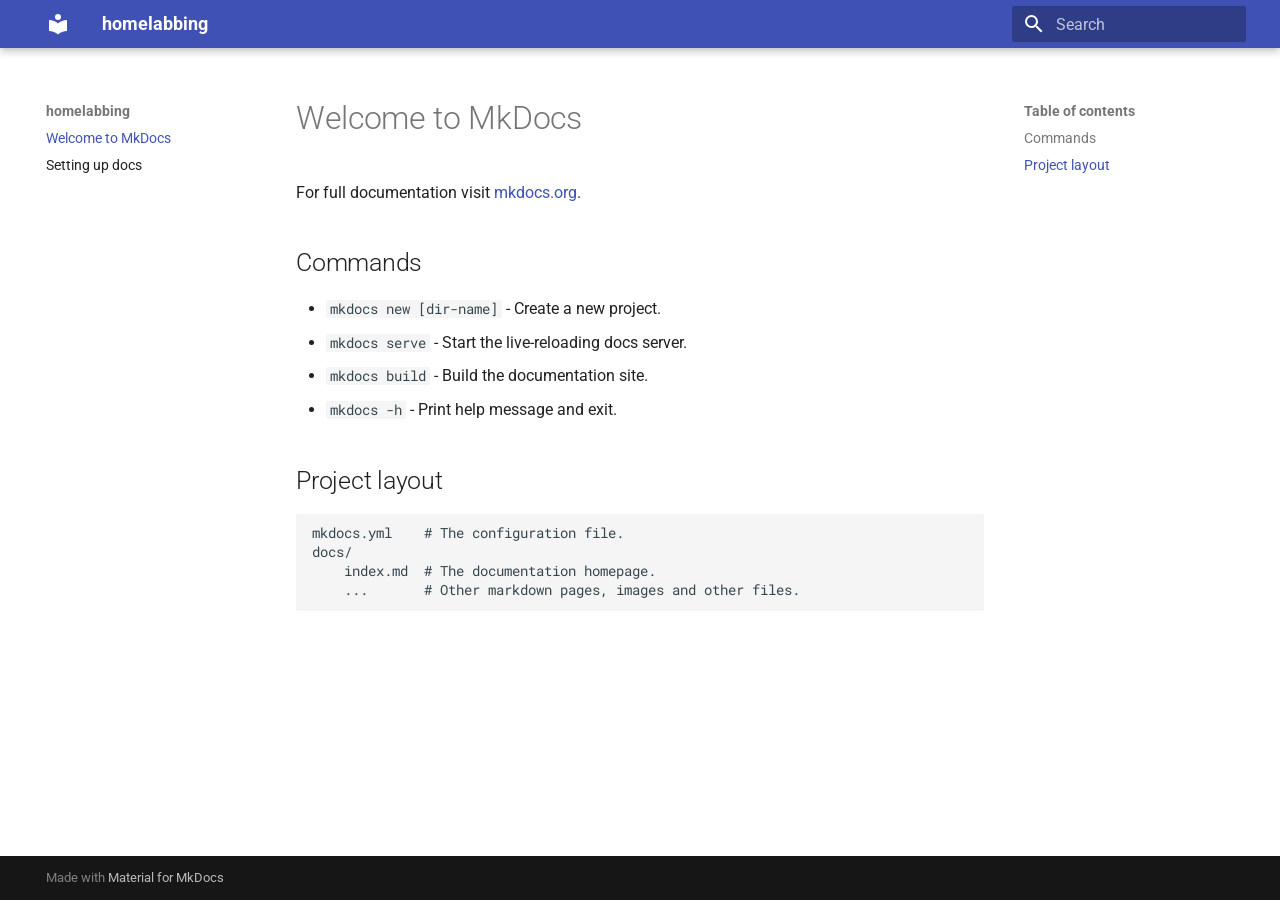
==== index.html @ 916ec5ef "Deployed 9862777 with MkDocs version: 1.6.1" ====
<!doctype html>
<html lang="en" class="no-js">
  <head>
    
      <meta charset="utf-8">
      <meta name="viewport" content="width=device-width,initial-scale=1">
      
      
      
      
      
        <link rel="next" href="setting-up-docs/">
      
      
        
      
      
      <link rel="icon" href="assets/images/favicon.png">
      <meta name="generator" content="mkdocs-1.6.1, mkdocs-material-9.7.6">
    
    
      
        <title>homelabbing</title>
      
    
    
      <link rel="stylesheet" href="assets/stylesheets/main.484c7ddc.min.css">
      
      


    
    
      
    
    
      
        
        
        <link rel="preconnect" href="https://fonts.gstatic.com" crossorigin>
        <link rel="stylesheet" href="https://fonts.googleapis.com/css?family=Roboto:300,300i,400,400i,700,700i%7CRoboto+Mono:400,400i,700,700i&display=fallback">
        <style>:root{--md-text-font:"Roboto";--md-code-font:"Roboto Mono"}</style>
      
    
    
    <script>__md_scope=new URL(".",location),__md_hash=e=>[...e].reduce(((e,_)=>(e<<5)-e+_.charCodeAt(0)),0),__md_get=(e,_=localStorage,t=__md_scope)=>JSON.parse(_.getItem(t.pathname+"."+e)),__md_set=(e,_,t=localStorage,a=__md_scope)=>{try{t.setItem(a.pathname+"."+e,JSON.stringify(_))}catch(e){}}</script>
    
      

    
    
  </head>
  
  
    <body dir="ltr">
  
    
    <input class="md-toggle" data-md-toggle="drawer" type="checkbox" id="__drawer" autocomplete="off">
    <input class="md-toggle" data-md-toggle="search" type="checkbox" id="__search" autocomplete="off">
    <label class="md-overlay" for="__drawer"></label>
    <div data-md-component="skip">
      
        
        <a href="#welcome-to-mkdocs" class="md-skip">
          Skip to content
        </a>
      
    </div>
    <div data-md-component="announce">
      
    </div>
    
    
      

  

<header class="md-header md-header--shadow" data-md-component="header">
  <nav class="md-header__inner md-grid" aria-label="Header">
    <a href="." title="homelabbing" class="md-header__button md-logo" aria-label="homelabbing" data-md-component="logo">
      
  
  <svg xmlns="http://www.w3.org/2000/svg" viewBox="0 0 24 24"><path d="M12 8a3 3 0 0 0 3-3 3 3 0 0 0-3-3 3 3 0 0 0-3 3 3 3 0 0 0 3 3m0 3.54C9.64 9.35 6.5 8 3 8v11c3.5 0 6.64 1.35 9 3.54 2.36-2.19 5.5-3.54 9-3.54V8c-3.5 0-6.64 1.35-9 3.54"/></svg>

    </a>
    <label class="md-header__button md-icon" for="__drawer">
      
      <svg xmlns="http://www.w3.org/2000/svg" viewBox="0 0 24 24"><path d="M3 6h18v2H3zm0 5h18v2H3zm0 5h18v2H3z"/></svg>
    </label>
    <div class="md-header__title" data-md-component="header-title">
      <div class="md-header__ellipsis">
        <div class="md-header__topic">
          <span class="md-ellipsis">
            homelabbing
          </span>
        </div>
        <div class="md-header__topic" data-md-component="header-topic">
          <span class="md-ellipsis">
            
              Welcome to MkDocs
            
          </span>
        </div>
      </div>
    </div>
    
    
      <script>var palette=__md_get("__palette");if(palette&&palette.color){if("(prefers-color-scheme)"===palette.color.media){var media=matchMedia("(prefers-color-scheme: light)"),input=document.querySelector(media.matches?"[data-md-color-media='(prefers-color-scheme: light)']":"[data-md-color-media='(prefers-color-scheme: dark)']");palette.color.media=input.getAttribute("data-md-color-media"),palette.color.scheme=input.getAttribute("data-md-color-scheme"),palette.color.primary=input.getAttribute("data-md-color-primary"),palette.color.accent=input.getAttribute("data-md-color-accent")}for(var[key,value]of Object.entries(palette.color))document.body.setAttribute("data-md-color-"+key,value)}</script>
    
    
    
      
      
        <label class="md-header__button md-icon" for="__search">
          
          <svg xmlns="http://www.w3.org/2000/svg" viewBox="0 0 24 24"><path d="M9.5 3A6.5 6.5 0 0 1 16 9.5c0 1.61-.59 3.09-1.56 4.23l.27.27h.79l5 5-1.5 1.5-5-5v-.79l-.27-.27A6.52 6.52 0 0 1 9.5 16 6.5 6.5 0 0 1 3 9.5 6.5 6.5 0 0 1 9.5 3m0 2C7 5 5 7 5 9.5S7 14 9.5 14 14 12 14 9.5 12 5 9.5 5"/></svg>
        </label>
        <div class="md-search" data-md-component="search" role="dialog">
  <label class="md-search__overlay" for="__search"></label>
  <div class="md-search__inner" role="search">
    <form class="md-search__form" name="search">
      <input type="text" class="md-search__input" name="query" aria-label="Search" placeholder="Search" autocapitalize="off" autocorrect="off" autocomplete="off" spellcheck="false" data-md-component="search-query" required>
      <label class="md-search__icon md-icon" for="__search">
        
        <svg xmlns="http://www.w3.org/2000/svg" viewBox="0 0 24 24"><path d="M9.5 3A6.5 6.5 0 0 1 16 9.5c0 1.61-.59 3.09-1.56 4.23l.27.27h.79l5 5-1.5 1.5-5-5v-.79l-.27-.27A6.52 6.52 0 0 1 9.5 16 6.5 6.5 0 0 1 3 9.5 6.5 6.5 0 0 1 9.5 3m0 2C7 5 5 7 5 9.5S7 14 9.5 14 14 12 14 9.5 12 5 9.5 5"/></svg>
        
        <svg xmlns="http://www.w3.org/2000/svg" viewBox="0 0 24 24"><path d="M20 11v2H8l5.5 5.5-1.42 1.42L4.16 12l7.92-7.92L13.5 5.5 8 11z"/></svg>
      </label>
      <nav class="md-search__options" aria-label="Search">
        
        <button type="reset" class="md-search__icon md-icon" title="Clear" aria-label="Clear" tabindex="-1">
          
          <svg xmlns="http://www.w3.org/2000/svg" viewBox="0 0 24 24"><path d="M19 6.41 17.59 5 12 10.59 6.41 5 5 6.41 10.59 12 5 17.59 6.41 19 12 13.41 17.59 19 19 17.59 13.41 12z"/></svg>
        </button>
      </nav>
      
    </form>
    <div class="md-search__output">
      <div class="md-search__scrollwrap" tabindex="0" data-md-scrollfix>
        <div class="md-search-result" data-md-component="search-result">
          <div class="md-search-result__meta">
            Initializing search
          </div>
          <ol class="md-search-result__list" role="presentation"></ol>
        </div>
      </div>
    </div>
  </div>
</div>
      
    
    
  </nav>
  
</header>
    
    <div class="md-container" data-md-component="container">
      
      
        
          
        
      
      <main class="md-main" data-md-component="main">
        <div class="md-main__inner md-grid">
          
            
              
              <div class="md-sidebar md-sidebar--primary" data-md-component="sidebar" data-md-type="navigation" >
                <div class="md-sidebar__scrollwrap">
                  <div class="md-sidebar__inner">
                    



<nav class="md-nav md-nav--primary" aria-label="Navigation" data-md-level="0">
  <label class="md-nav__title" for="__drawer">
    <a href="." title="homelabbing" class="md-nav__button md-logo" aria-label="homelabbing" data-md-component="logo">
      
  
  <svg xmlns="http://www.w3.org/2000/svg" viewBox="0 0 24 24"><path d="M12 8a3 3 0 0 0 3-3 3 3 0 0 0-3-3 3 3 0 0 0-3 3 3 3 0 0 0 3 3m0 3.54C9.64 9.35 6.5 8 3 8v11c3.5 0 6.64 1.35 9 3.54 2.36-2.19 5.5-3.54 9-3.54V8c-3.5 0-6.64 1.35-9 3.54"/></svg>

    </a>
    homelabbing
  </label>
  
  <ul class="md-nav__list" data-md-scrollfix>
    
      
      
  
  
    
  
  
  
    <li class="md-nav__item md-nav__item--active">
      
      <input class="md-nav__toggle md-toggle" type="checkbox" id="__toc">
      
      
        
      
      
        <label class="md-nav__link md-nav__link--active" for="__toc">
          
  
  
  <span class="md-ellipsis">
    
  
    Welcome to MkDocs
  

    
  </span>
  
  

          <span class="md-nav__icon md-icon"></span>
        </label>
      
      <a href="." class="md-nav__link md-nav__link--active">
        
  
  
  <span class="md-ellipsis">
    
  
    Welcome to MkDocs
  

    
  </span>
  
  

      </a>
      
        

<nav class="md-nav md-nav--secondary" aria-label="Table of contents">
  
  
  
    
  
  
    <label class="md-nav__title" for="__toc">
      <span class="md-nav__icon md-icon"></span>
      Table of contents
    </label>
    <ul class="md-nav__list" data-md-component="toc" data-md-scrollfix>
      
        <li class="md-nav__item">
  <a href="#commands" class="md-nav__link">
    <span class="md-ellipsis">
      
        Commands
      
    </span>
  </a>
  
</li>
      
        <li class="md-nav__item">
  <a href="#project-layout" class="md-nav__link">
    <span class="md-ellipsis">
      
        Project layout
      
    </span>
  </a>
  
</li>
      
    </ul>
  
</nav>
      
    </li>
  

    
      
      
  
  
  
  
    <li class="md-nav__item">
      <a href="setting-up-docs/" class="md-nav__link">
        
  
  
  <span class="md-ellipsis">
    
  
    Setting up docs
  

    
  </span>
  
  

      </a>
    </li>
  

    
  </ul>
</nav>
                  </div>
                </div>
              </div>
            
            
              
              <div class="md-sidebar md-sidebar--secondary" data-md-component="sidebar" data-md-type="toc" >
                <div class="md-sidebar__scrollwrap">
                  <div class="md-sidebar__inner">
                    

<nav class="md-nav md-nav--secondary" aria-label="Table of contents">
  
  
  
    
  
  
    <label class="md-nav__title" for="__toc">
      <span class="md-nav__icon md-icon"></span>
      Table of contents
    </label>
    <ul class="md-nav__list" data-md-component="toc" data-md-scrollfix>
      
        <li class="md-nav__item">
  <a href="#commands" class="md-nav__link">
    <span class="md-ellipsis">
      
        Commands
      
    </span>
  </a>
  
</li>
      
        <li class="md-nav__item">
  <a href="#project-layout" class="md-nav__link">
    <span class="md-ellipsis">
      
        Project layout
      
    </span>
  </a>
  
</li>
      
    </ul>
  
</nav>
                  </div>
                </div>
              </div>
            
          
          
            <div class="md-content" data-md-component="content">
              
              <article class="md-content__inner md-typeset">
                
                  



<h1 id="welcome-to-mkdocs">Welcome to MkDocs</h1>
<p>For full documentation visit <a href="https://www.mkdocs.org">mkdocs.org</a>.</p>
<h2 id="commands">Commands</h2>
<ul>
<li><code>mkdocs new [dir-name]</code> - Create a new project.</li>
<li><code>mkdocs serve</code> - Start the live-reloading docs server.</li>
<li><code>mkdocs build</code> - Build the documentation site.</li>
<li><code>mkdocs -h</code> - Print help message and exit.</li>
</ul>
<h2 id="project-layout">Project layout</h2>
<pre><code>mkdocs.yml    # The configuration file.
docs/
    index.md  # The documentation homepage.
    ...       # Other markdown pages, images and other files.
</code></pre>












                
              </article>
            </div>
          
          
<script>var target=document.getElementById(location.hash.slice(1));target&&target.name&&(target.checked=target.name.startsWith("__tabbed_"))</script>
        </div>
        
      </main>
      
        <footer class="md-footer">
  
  <div class="md-footer-meta md-typeset">
    <div class="md-footer-meta__inner md-grid">
      <div class="md-copyright">
  
  
    Made with
    <a href="https://squidfunk.github.io/mkdocs-material/" target="_blank" rel="noopener">
      Material for MkDocs
    </a>
  
</div>
      
    </div>
  </div>
</footer>
      
    </div>
    <div class="md-dialog" data-md-component="dialog">
      <div class="md-dialog__inner md-typeset"></div>
    </div>
    
    
    
      
      
      <script id="__config" type="application/json">{"annotate": null, "base": ".", "features": [], "search": "assets/javascripts/workers/search.2c215733.min.js", "tags": null, "translations": {"clipboard.copied": "Copied to clipboard", "clipboard.copy": "Copy to clipboard", "search.result.more.one": "1 more on this page", "search.result.more.other": "# more on this page", "search.result.none": "No matching documents", "search.result.one": "1 matching document", "search.result.other": "# matching documents", "search.result.placeholder": "Type to start searching", "search.result.term.missing": "Missing", "select.version": "Select version"}, "version": null}</script>
    
    
      <script src="assets/javascripts/bundle.79ae519e.min.js"></script>
      
    
  </body>
</html>
---- assets/stylesheets/main.484c7ddc.min.css ----
@charset "UTF-8";html{-webkit-text-size-adjust:none;-moz-text-size-adjust:none;text-size-adjust:none;box-sizing:border-box}*,:after,:before{box-sizing:inherit}@media (prefers-reduced-motion){*,:after,:before{transition:none!important}}body{margin:0}a,button,input,label{-webkit-tap-highlight-color:transparent}a{color:inherit;text-decoration:none}hr{border:0;box-sizing:initial;display:block;height:.05rem;overflow:visible;padding:0}small{font-size:80%}sub,sup{line-height:1em}img{border-style:none}table{border-collapse:initial;border-spacing:0}td,th{font-weight:400;vertical-align:top}button{background:#0000;border:0;font-family:inherit;font-size:inherit;margin:0;padding:0}input{border:0;outline:none}:root{--md-primary-fg-color:#4051b5;--md-primary-fg-color--light:#5d6cc0;--md-primary-fg-color--dark:#303fa1;--md-primary-bg-color:#fff;--md-primary-bg-color--light:#ffffffb3;--md-accent-fg-color:#526cfe;--md-accent-fg-color--transparent:#526cfe1a;--md-accent-bg-color:#fff;--md-accent-bg-color--light:#ffffffb3}[data-md-color-scheme=default]{color-scheme:light}[data-md-color-scheme=default] img[src$="#gh-dark-mode-only"],[data-md-color-scheme=default] img[src$="#only-dark"]{display:none}:root,[data-md-color-scheme=default]{--md-hue:225deg;--md-default-fg-color:#000000de;--md-default-fg-color--light:#0000008a;--md-default-fg-color--lighter:#00000052;--md-default-fg-color--lightest:#00000012;--md-default-bg-color:#fff;--md-default-bg-color--light:#ffffffb3;--md-default-bg-color--lighter:#ffffff4d;--md-default-bg-color--lightest:#ffffff1f;--md-code-fg-color:#36464e;--md-code-bg-color:#f5f5f5;--md-code-bg-color--light:#f5f5f5b3;--md-code-bg-color--lighter:#f5f5f54d;--md-code-hl-color:#4287ff;--md-code-hl-color--light:#4287ff1a;--md-code-hl-number-color:#d52a2a;--md-code-hl-special-color:#db1457;--md-code-hl-function-color:#a846b9;--md-code-hl-constant-color:#6e59d9;--md-code-hl-keyword-color:#3f6ec6;--md-code-hl-string-color:#1c7d4d;--md-code-hl-name-color:var(--md-code-fg-color);--md-code-hl-operator-color:var(--md-default-fg-color--light);--md-code-hl-punctuation-color:var(--md-default-fg-color--light);--md-code-hl-comment-color:var(--md-default-fg-color--light);--md-code-hl-generic-color:var(--md-default-fg-color--light);--md-code-hl-variable-color:var(--md-default-fg-color--light);--md-typeset-color:var(--md-default-fg-color);--md-typeset-a-color:var(--md-primary-fg-color);--md-typeset-del-color:#f5503d26;--md-typeset-ins-color:#0bd57026;--md-typeset-kbd-color:#fafafa;--md-typeset-kbd-accent-color:#fff;--md-typeset-kbd-border-color:#b8b8b8;--md-typeset-mark-color:#ffff0080;--md-typeset-table-color:#0000001f;--md-typeset-table-color--light:rgba(0,0,0,.035);--md-admonition-fg-color:var(--md-default-fg-color);--md-admonition-bg-color:var(--md-default-bg-color);--md-warning-fg-color:#000000de;--md-warning-bg-color:#ff9;--md-footer-fg-color:#fff;--md-footer-fg-color--light:#ffffffb3;--md-footer-fg-color--lighter:#ffffff73;--md-footer-bg-color:#000000de;--md-footer-bg-color--dark:#00000052;--md-shadow-z1:0 0.2rem 0.5rem #0000000d,0 0 0.05rem #0000001a;--md-shadow-z2:0 0.2rem 0.5rem #0000001a,0 0 0.05rem #00000040;--md-shadow-z3:0 0.2rem 0.5rem #0003,0 0 0.05rem #00000059}.md-icon svg{fill:currentcolor;display:block;height:1.2rem;width:1.2rem}body{-webkit-font-smoothing:antialiased;-moz-osx-font-smoothing:grayscale;--md-text-font-family:var(--md-text-font,_),-apple-system,BlinkMacSystemFont,Helvetica,Arial,sans-serif;--md-code-font-family:var(--md-code-font,_),SFMono-Regular,Consolas,Menlo,monospace}aside,body,input{font-feature-settings:"kern","liga";color:var(--md-typeset-color);font-family:var(--md-text-font-family)}code,kbd,pre{font-feature-settings:"kern";font-family:var(--md-code-font-family)}:root{--md-typeset-table-sort-icon:url('data:image/svg+xml;charset=utf-8,<svg xmlns="http://www.w3.org/2000/svg" viewBox="0 0 24 24"><path d="m18 21-4-4h3V7h-3l4-4 4 4h-3v10h3M2 19v-2h10v2M2 13v-2h7v2M2 7V5h4v2z"/></svg>');--md-typeset-table-sort-icon--asc:url('data:image/svg+xml;charset=utf-8,<svg xmlns="http://www.w3.org/2000/svg" viewBox="0 0 24 24"><path d="M19 17h3l-4 4-4-4h3V3h2M2 17h10v2H2M6 5v2H2V5m0 6h7v2H2z"/></svg>');--md-typeset-table-sort-icon--desc:url('data:image/svg+xml;charset=utf-8,<svg xmlns="http://www.w3.org/2000/svg" viewBox="0 0 24 24"><path d="M19 7h3l-4-4-4 4h3v14h2M2 17h10v2H2M6 5v2H2V5m0 6h7v2H2z"/></svg>')}.md-typeset{-webkit-print-color-adjust:exact;color-adjust:exact;font-size:.8rem;line-height:1.6;overflow-wrap:break-word}@media print{.md-typeset{font-size:.68rem}}.md-typeset blockquote,.md-typeset dl,.md-typeset figure,.md-typeset ol,.md-typeset pre,.md-typeset ul{margin-bottom:1em;margin-top:1em}.md-typeset h1{color:var(--md-default-fg-color--light);font-size:2em;line-height:1.3;margin:0 0 1.25em}.md-typeset h1,.md-typeset h2{font-weight:300;letter-spacing:-.01em}.md-typeset h2{font-size:1.5625em;line-height:1.4;margin:1.6em 0 .64em}.md-typeset h3{font-size:1.25em;font-weight:400;letter-spacing:-.01em;line-height:1.5;margin:1.6em 0 .8em}.md-typeset h2+h3{margin-top:.8em}.md-typeset h4{font-weight:700;letter-spacing:-.01em;margin:1em 0}.md-typeset h5,.md-typeset h6{color:var(--md-default-fg-color--light);font-size:.8em;font-weight:700;letter-spacing:-.01em;margin:1.25em 0}.md-typeset h5{text-transform:uppercase}.md-typeset h5 code{text-transform:none}.md-typeset hr{border-bottom:.05rem solid var(--md-default-fg-color--lightest);display:flow-root;margin:1.5em 0}.md-typeset a{color:var(--md-typeset-a-color);word-break:break-word}.md-typeset a,.md-typeset a:before{transition:color 125ms}.md-typeset a:focus,.md-typeset a:hover{color:var(--md-accent-fg-color)}.md-typeset a:focus code,.md-typeset a:hover code{background-color:var(--md-accent-fg-color--transparent);color:var(--md-accent-fg-color)}.md-typeset a code{color:var(--md-typeset-a-color)}.md-typeset a.focus-visible{outline-color:var(--md-accent-fg-color);outline-offset:.2rem}.md-typeset code,.md-typeset kbd,.md-typeset pre{color:var(--md-code-fg-color);direction:ltr;font-variant-ligatures:none;transition:background-color 125ms}@media print{.md-typeset code,.md-typeset kbd,.md-typeset pre{white-space:pre-wrap}}.md-typeset code{background-color:var(--md-code-bg-color);border-radius:.1rem;-webkit-box-decoration-break:clone;box-decoration-break:clone;font-size:.85em;padding:0 .2941176471em;transition:color 125ms,background-color 125ms;word-break:break-word}.md-typeset code:not(.focus-visible){-webkit-tap-highlight-color:transparent;outline:none}.md-typeset pre{display:flow-root;line-height:1.4;position:relative}.md-typeset pre>code{-webkit-box-decoration-break:slice;box-decoration-break:slice;box-shadow:none;display:block;margin:0;outline-color:var(--md-accent-fg-color);overflow:auto;padding:.7720588235em 1.1764705882em;scrollbar-color:var(--md-default-fg-color--lighter) #0000;scrollbar-width:thin;touch-action:auto;word-break:normal}.md-typeset pre>code:hover{scrollbar-color:var(--md-accent-fg-color) #0000}.md-typeset pre>code::-webkit-scrollbar{height:.2rem;width:.2rem}.md-typeset pre>code::-webkit-scrollbar-thumb{background-color:var(--md-default-fg-color--lighter)}.md-typeset pre>code::-webkit-scrollbar-thumb:hover{background-color:var(--md-accent-fg-color)}.md-typeset kbd{background-color:var(--md-typeset-kbd-color);border-radius:.1rem;box-shadow:0 .1rem 0 .05rem var(--md-typeset-kbd-border-color),0 .1rem 0 var(--md-typeset-kbd-border-color),0 -.1rem .2rem var(--md-typeset-kbd-accent-color) inset;color:var(--md-default-fg-color);display:inline-block;font-size:.75em;padding:0 .6666666667em;vertical-align:text-top;word-break:break-word}.md-typeset mark{background-color:var(--md-typeset-mark-color);-webkit-box-decoration-break:clone;box-decoration-break:clone;color:inherit;word-break:break-word}.md-typeset abbr{cursor:help;text-decoration:none}.md-typeset [data-preview],.md-typeset abbr{border-bottom:.05rem dotted var(--md-default-fg-color--light)}.md-typeset small{opacity:.75}[dir=ltr] .md-typeset sub,[dir=ltr] .md-typeset sup{margin-left:.078125em}[dir=rtl] .md-typeset sub,[dir=rtl] .md-typeset sup{margin-right:.078125em}[dir=ltr] .md-typeset blockquote{padding-left:.6rem}[dir=rtl] .md-typeset blockquote{padding-right:.6rem}[dir=ltr] .md-typeset blockquote{border-left:.2rem solid var(--md-default-fg-color--lighter)}[dir=rtl] .md-typeset blockquote{border-right:.2rem solid var(--md-default-fg-color--lighter)}.md-typeset blockquote{color:var(--md-default-fg-color--light);margin-left:0;margin-right:0}.md-typeset ul{list-style-type:disc}.md-typeset ul[type]{list-style-type:revert-layer}[dir=ltr] .md-typeset ol,[dir=ltr] .md-typeset ul{margin-left:.625em}[dir=rtl] .md-typeset ol,[dir=rtl] .md-typeset ul{margin-right:.625em}.md-typeset ol,.md-typeset ul{padding:0}.md-typeset ol:not([hidden]),.md-typeset ul:not([hidden]){display:flow-root}.md-typeset ol ol,.md-typeset ul ol{list-style-type:lower-alpha}.md-typeset ol ol ol,.md-typeset ul ol ol{list-style-type:lower-roman}.md-typeset ol ol ol ol,.md-typeset ul ol ol ol{list-style-type:upper-alpha}.md-typeset ol ol ol ol ol,.md-typeset ul ol ol ol ol{list-style-type:upper-roman}.md-typeset ol[type],.md-typeset ul[type]{list-style-type:revert-layer}[dir=ltr] .md-typeset ol li,[dir=ltr] .md-typeset ul li{margin-left:1.25em}[dir=rtl] .md-typeset ol li,[dir=rtl] .md-typeset ul li{margin-right:1.25em}.md-typeset ol li,.md-typeset ul li{margin-bottom:.5em}.md-typeset ol li blockquote,.md-typeset ol li p,.md-typeset ul li blockquote,.md-typeset ul li p{margin:.5em 0}.md-typeset ol li:last-child,.md-typeset ul li:last-child{margin-bottom:0}[dir=ltr] .md-typeset ol li ol,[dir=ltr] .md-typeset ol li ul,[dir=ltr] .md-typeset ul li ol,[dir=ltr] .md-typeset ul li ul{margin-left:.625em}[dir=rtl] .md-typeset ol li ol,[dir=rtl] .md-typeset ol li ul,[dir=rtl] .md-typeset ul li ol,[dir=rtl] .md-typeset ul li ul{margin-right:.625em}.md-typeset ol li ol,.md-typeset ol li ul,.md-typeset ul li ol,.md-typeset ul li ul{margin-bottom:.5em;margin-top:.5em}[dir=ltr] .md-typeset dd{margin-left:1.875em}[dir=rtl] .md-typeset dd{margin-right:1.875em}.md-typeset dd{margin-bottom:1.5em;margin-top:1em}.md-typeset img,.md-typeset svg,.md-typeset video{height:auto;max-width:100%}.md-typeset img[align=left]{margin:1em 1em 1em 0}.md-typeset img[align=right]{margin:1em 0 1em 1em}.md-typeset img[align]:only-child{margin-top:0}.md-typeset figure{display:flow-root;margin:1em auto;max-width:100%;text-align:center;width:fit-content}.md-typeset figure img{display:block;margin:0 auto}.md-typeset figcaption{font-style:italic;margin:1em auto;max-width:24rem}.md-typeset iframe{max-width:100%}.md-typeset table:not([class]){background-color:var(--md-default-bg-color);border:.05rem solid var(--md-typeset-table-color);border-radius:.1rem;display:inline-block;font-size:.64rem;max-width:100%;overflow:auto;touch-action:auto}@media print{.md-typeset table:not([class]){display:table}}.md-typeset table:not([class])+*{margin-top:1.5em}.md-typeset table:not([class]) td>:first-child,.md-typeset table:not([class]) th>:first-child{margin-top:0}.md-typeset table:not([class]) td>:last-child,.md-typeset table:not([class]) th>:last-child{margin-bottom:0}.md-typeset table:not([class]) td:not([align]),.md-typeset table:not([class]) th:not([align]){text-align:left}[dir=rtl] .md-typeset table:not([class]) td:not([align]),[dir=rtl] .md-typeset table:not([class]) th:not([align]){text-align:right}.md-typeset table:not([class]) th{font-weight:700;min-width:5rem;padding:.9375em 1.25em;vertical-align:top}.md-typeset table:not([class]) td{border-top:.05rem solid var(--md-typeset-table-color);padding:.9375em 1.25em;vertical-align:top}.md-typeset table:not([class]) tbody tr{transition:background-color 125ms}.md-typeset table:not([class]) tbody tr:hover{background-color:var(--md-typeset-table-color--light);box-shadow:0 .05rem 0 var(--md-default-bg-color) inset}.md-typeset table:not([class]) a{word-break:normal}.md-typeset table th[role=columnheader]{cursor:pointer}[dir=ltr] .md-typeset table th[role=columnheader]:after{margin-left:.5em}[dir=rtl] .md-typeset table th[role=columnheader]:after{margin-right:.5em}.md-typeset table th[role=columnheader]:after{content:"";display:inline-block;height:1.2em;-webkit-mask-image:var(--md-typeset-table-sort-icon);mask-image:var(--md-typeset-table-sort-icon);-webkit-mask-repeat:no-repeat;mask-repeat:no-repeat;-webkit-mask-size:contain;mask-size:contain;transition:background-color 125ms;vertical-align:text-bottom;width:1.2em}.md-typeset table th[role=columnheader]:hover:after{background-color:var(--md-default-fg-color--lighter)}.md-typeset table th[role=columnheader][aria-sort=ascending]:after{background-color:var(--md-default-fg-color--light);-webkit-mask-image:var(--md-typeset-table-sort-icon--asc);mask-image:var(--md-typeset-table-sort-icon--asc)}.md-typeset table th[role=columnheader][aria-sort=descending]:after{background-color:var(--md-default-fg-color--light);-webkit-mask-image:var(--md-typeset-table-sort-icon--desc);mask-image:var(--md-typeset-table-sort-icon--desc)}.md-typeset__scrollwrap{margin:1em -.8rem;overflow-x:auto;touch-action:auto}.md-typeset__table{display:inline-block;margin-bottom:.5em;padding:0 .8rem}@media print{.md-typeset__table{display:block}}html .md-typeset__table table{display:table;margin:0;overflow:hidden;width:100%}@media screen and (max-width:44.984375em){.md-content__inner>pre{margin:1em -.8rem}.md-content__inner>pre code{border-radius:0}}.md-typeset .md-author{border-radius:100%;display:block;flex-shrink:0;height:1.6rem;overflow:hidden;position:relative;transition:color 125ms,transform 125ms;width:1.6rem}.md-typeset .md-author img{display:block}.md-typeset .md-author--more{background:var(--md-default-fg-color--lightest);color:var(--md-default-fg-color--lighter);font-size:.6rem;font-weight:700;line-height:1.6rem;text-align:center}.md-typeset .md-author--long{height:2.4rem;width:2.4rem}.md-typeset a.md-author{transform:scale(1)}.md-typeset a.md-author img{border-radius:100%;filter:grayscale(100%) opacity(75%);transition:filter 125ms}.md-typeset a.md-author:focus,.md-typeset a.md-author:hover{transform:scale(1.1);z-index:1}.md-typeset a.md-author:focus img,.md-typeset a.md-author:hover img{filter:grayscale(0)}.md-banner{background-color:var(--md-footer-bg-color);color:var(--md-footer-fg-color);overflow:auto}@media print{.md-banner{display:none}}.md-banner--warning{background-color:var(--md-warning-bg-color);color:var(--md-warning-fg-color)}.md-banner__inner{font-size:.7rem;margin:.6rem auto;padding:0 .8rem}[dir=ltr] .md-banner__button{float:right}[dir=rtl] .md-banner__button{float:left}.md-banner__button{color:inherit;cursor:pointer;transition:opacity .25s}.no-js .md-banner__button{display:none}.md-banner__button:hover{opacity:.7}html{font-size:125%;height:100%;overflow-x:hidden}@media screen and (min-width:100em){html{font-size:137.5%}}@media screen and (min-width:125em){html{font-size:150%}}body{background-color:var(--md-default-bg-color);display:flex;flex-direction:column;font-size:.5rem;min-height:100%;position:relative;width:100%}@media print{body{display:block}}@media screen and (max-width:59.984375em){body[data-md-scrolllock]{position:fixed}}.md-grid{margin-left:auto;margin-right:auto;max-width:61rem}.md-container{display:flex;flex-direction:column;flex-grow:1}@media print{.md-container{display:block}}.md-main{flex-grow:1}.md-main__inner{display:flex;height:100%;margin-top:1.5rem}.md-ellipsis{overflow:hidden;text-overflow:ellipsis}.md-toggle{display:none}.md-option{height:0;opacity:0;position:absolute;width:0}.md-option:checked+label:not([hidden]){display:block}.md-option.focus-visible+label{outline-color:var(--md-accent-fg-color);outline-style:auto}.md-skip{background-color:var(--md-default-fg-color);border-radius:.1rem;color:var(--md-default-bg-color);font-size:.64rem;margin:.5rem;opacity:0;outline-color:var(--md-accent-fg-color);padding:.3rem .5rem;position:fixed;transform:translateY(.4rem);z-index:-1}.md-skip:focus{opacity:1;transform:translateY(0);transition:transform .25s cubic-bezier(.4,0,.2,1),opacity 175ms 75ms;z-index:10}@page{margin:25mm}:root{--md-clipboard-icon:url('data:image/svg+xml;charset=utf-8,<svg xmlns="http://www.w3.org/2000/svg" viewBox="0 0 24 24"><path d="M19 21H8V7h11m0-2H8a2 2 0 0 0-2 2v14a2 2 0 0 0 2 2h11a2 2 0 0 0 2-2V7a2 2 0 0 0-2-2m-3-4H4a2 2 0 0 0-2 2v14h2V3h12z"/></svg>')}.md-clipboard{border-radius:.1rem;color:var(--md-default-fg-color--lightest);cursor:pointer;height:1.5em;outline-color:var(--md-accent-fg-color);outline-offset:.1rem;transition:color .25s;width:1.5em;z-index:1}@media print{.md-clipboard{display:none}}.md-clipboard:not(.focus-visible){-webkit-tap-highlight-color:transparent;outline:none}:hover>.md-clipboard{color:var(--md-default-fg-color--light)}.md-clipboard:focus,.md-clipboard:hover{color:var(--md-accent-fg-color)}.md-clipboard:after{background-color:currentcolor;content:"";display:block;height:1.125em;margin:0 auto;-webkit-mask-image:var(--md-clipboard-icon);mask-image:var(--md-clipboard-icon);-webkit-mask-position:center;mask-position:center;-webkit-mask-repeat:no-repeat;mask-repeat:no-repeat;-webkit-mask-size:contain;mask-size:contain;width:1.125em}.md-clipboard--inline{cursor:pointer}.md-clipboard--inline code{transition:color .25s,background-color .25s}.md-clipboard--inline:focus code,.md-clipboard--inline:hover code{background-color:var(--md-accent-fg-color--transparent);color:var(--md-accent-fg-color)}:root{--md-code-select-icon:url('data:image/svg+xml;charset=utf-8,<svg xmlns="http://www.w3.org/2000/svg" viewBox="0 0 24 24"><path d="M19 19h-4v2h4c1.1 0 2-.9 2-2v-4h-2m0-12h-4v2h4v4h2V5c0-1.1-.9-2-2-2M5 5h4V3H5c-1.1 0-2 .9-2 2v4h2m0 6H3v4c0 1.1.9 2 2 2h4v-2H5zm2-4h2v2H7zm4 0h2v2h-2zm4 0h2v2h-2zM7 7h2v2H7zm4 0h2v2h-2zm4 0h2v2h-2zm-8 8h2v2H7zm4 0h2v2h-2zm4 0h2v2h-2z"/></svg>');--md-code-copy-icon:url('data:image/svg+xml;charset=utf-8,<svg xmlns="http://www.w3.org/2000/svg" viewBox="0 0 24 24"><path d="M19 21H8V7h11m0-2H8a2 2 0 0 0-2 2v14a2 2 0 0 0 2 2h11a2 2 0 0 0 2-2V7a2 2 0 0 0-2-2m-3-4H4a2 2 0 0 0-2 2v14h2V3h12z"/></svg>')}.md-typeset .md-code__content{display:grid}.md-code__nav{background-color:var(--md-code-bg-color--lighter);border-radius:.1rem;display:flex;gap:.2rem;padding:.2rem;position:absolute;right:.25em;top:.25em;transition:background-color .25s;z-index:1}:hover>.md-code__nav{background-color:var(--md-code-bg-color--light)}.md-code__button{color:var(--md-default-fg-color--lightest);cursor:pointer;display:block;height:1.5em;outline-color:var(--md-accent-fg-color);outline-offset:.1rem;transition:color .25s;width:1.5em}:hover>*>.md-code__button{color:var(--md-default-fg-color--light)}.md-code__button.focus-visible,.md-code__button:hover{color:var(--md-accent-fg-color)}.md-code__button--active{color:var(--md-default-fg-color)!important}.md-code__button:after{background-color:currentcolor;content:"";display:block;height:1.125em;margin:0 auto;-webkit-mask-position:center;mask-position:center;-webkit-mask-repeat:no-repeat;mask-repeat:no-repeat;-webkit-mask-size:contain;mask-size:contain;width:1.125em}.md-code__button[data-md-type=select]:after{-webkit-mask-image:var(--md-code-select-icon);mask-image:var(--md-code-select-icon)}.md-code__button[data-md-type=copy]:after{-webkit-mask-image:var(--md-code-copy-icon);mask-image:var(--md-code-copy-icon)}@keyframes consent{0%{opacity:0;transform:translateY(100%)}to{opacity:1;transform:translateY(0)}}@keyframes overlay{0%{opacity:0}to{opacity:1}}.md-consent__overlay{animation:overlay .25s both;-webkit-backdrop-filter:blur(.1rem);backdrop-filter:blur(.1rem);background-color:#0000008a;height:100%;opacity:1;position:fixed;top:0;width:100%;z-index:5}.md-consent__inner{animation:consent .5s cubic-bezier(.1,.7,.1,1) both;background-color:var(--md-default-bg-color);border:0;border-radius:.1rem;bottom:0;box-shadow:0 0 .2rem #0000001a,0 .2rem .4rem #0003;max-height:100%;overflow:auto;padding:0;position:fixed;width:100%;z-index:5}.md-consent__form{padding:.8rem}.md-consent__settings{display:none;margin:1em 0}input:checked+.md-consent__settings{display:block}.md-consent__controls{margin-bottom:.8rem}.md-typeset .md-consent__controls .md-button{display:inline}@media screen and (max-width:44.984375em){.md-typeset .md-consent__controls .md-button{display:block;margin-top:.4rem;text-align:center;width:100%}}.md-consent label{cursor:pointer}.md-content{flex-grow:1;min-width:0}.md-content__inner{margin:0 .8rem 1.2rem;padding-top:.6rem}@media screen and (min-width:76.25em){[dir=ltr] .md-sidebar--primary:not([hidden])~.md-content>.md-content__inner{margin-left:1.2rem}[dir=ltr] .md-sidebar--secondary:not([hidden])~.md-content>.md-content__inner,[dir=rtl] .md-sidebar--primary:not([hidden])~.md-content>.md-content__inner{margin-right:1.2rem}[dir=rtl] .md-sidebar--secondary:not([hidden])~.md-content>.md-content__inner{margin-left:1.2rem}}.md-content__inner:before{content:"";display:block;height:.4rem}.md-content__inner>:last-child{margin-bottom:0}[dir=ltr] .md-content__button{float:right}[dir=rtl] .md-content__button{float:left}[dir=ltr] .md-content__button{margin-left:.4rem}[dir=rtl] .md-content__button{margin-right:.4rem}.md-content__button{margin:.4rem 0;padding:0}@media print{.md-content__button{display:none}}.md-typeset .md-content__button{color:var(--md-default-fg-color--lighter)}.md-content__button svg{display:inline;vertical-align:top}[dir=rtl] .md-content__button svg{transform:scaleX(-1)}[dir=ltr] .md-dialog{right:.8rem}[dir=rtl] .md-dialog{left:.8rem}.md-dialog{background-color:var(--md-default-fg-color);border-radius:.1rem;bottom:.8rem;box-shadow:var(--md-shadow-z3);min-width:11.1rem;opacity:0;padding:.4rem .6rem;pointer-events:none;position:fixed;transform:translateY(100%);transition:transform 0ms .4s,opacity .4s;z-index:4}@media print{.md-dialog{display:none}}.md-dialog--active{opacity:1;pointer-events:auto;transform:translateY(0);transition:transform .4s cubic-bezier(.075,.85,.175,1),opacity .4s}.md-dialog__inner{color:var(--md-default-bg-color);font-size:.7rem}.md-feedback{margin:2em 0 1em;text-align:center}.md-feedback fieldset{border:none;margin:0;padding:0}.md-feedback__title{font-weight:700;margin:1em auto}.md-feedback__inner{position:relative}.md-feedback__list{display:flex;flex-wrap:wrap;place-content:baseline center;position:relative}.md-feedback__list:hover .md-icon:not(:disabled){color:var(--md-default-fg-color--lighter)}:disabled .md-feedback__list{min-height:1.8rem}.md-feedback__icon{color:var(--md-default-fg-color--light);cursor:pointer;flex-shrink:0;margin:0 .1rem;transition:color 125ms}.md-feedback__icon:not(:disabled).md-icon:hover{color:var(--md-accent-fg-color)}.md-feedback__icon:disabled{color:var(--md-default-fg-color--lightest);pointer-events:none}.md-feedback__note{opacity:0;position:relative;transform:translateY(.4rem);transition:transform .4s cubic-bezier(.1,.7,.1,1),opacity .15s}.md-feedback__note>*{margin:0 auto;max-width:16rem}:disabled .md-feedback__note{opacity:1;transform:translateY(0)}@media print{.md-feedback{display:none}}.md-footer{background-color:var(--md-footer-bg-color);color:var(--md-footer-fg-color)}@media print{.md-footer{display:none}}.md-footer__inner{justify-content:space-between;overflow:auto;padding:.2rem}.md-footer__inner:not([hidden]){display:flex}.md-footer__link{align-items:end;display:flex;flex-grow:0.01;margin-bottom:.4rem;margin-top:1rem;max-width:100%;outline-color:var(--md-accent-fg-color);overflow:hidden;transition:opacity .25s}.md-footer__link:focus,.md-footer__link:hover{opacity:.7}[dir=rtl] .md-footer__link svg{transform:scaleX(-1)}@media screen and (max-width:44.984375em){.md-footer__link--prev{flex-shrink:0}.md-footer__link--prev .md-footer__title{display:none}}[dir=ltr] .md-footer__link--next{margin-left:auto}[dir=rtl] .md-footer__link--next{margin-right:auto}.md-footer__link--next{text-align:right}[dir=rtl] .md-footer__link--next{text-align:left}.md-footer__title{flex-grow:1;font-size:.9rem;margin-bottom:.7rem;max-width:calc(100% - 2.4rem);padding:0 1rem;white-space:nowrap}.md-footer__button{margin:.2rem;padding:.4rem}.md-footer__direction{font-size:.64rem;opacity:.7}.md-footer-meta{background-color:var(--md-footer-bg-color--dark)}.md-footer-meta__inner{display:flex;flex-wrap:wrap;justify-content:space-between;padding:.2rem}html .md-footer-meta.md-typeset a{color:var(--md-footer-fg-color--light)}html .md-footer-meta.md-typeset a:focus,html .md-footer-meta.md-typeset a:hover{color:var(--md-footer-fg-color)}.md-copyright{color:var(--md-footer-fg-color--lighter);font-size:.64rem;margin:auto .6rem;padding:.4rem 0;width:100%}@media screen and (min-width:45em){.md-copyright{width:auto}}.md-copyright__highlight{color:var(--md-footer-fg-color--light)}.md-social{display:inline-flex;gap:.2rem;margin:0 .4rem;padding:.2rem 0 .6rem}@media screen and (min-width:45em){.md-social{padding:.6rem 0}}.md-social__link{display:inline-block;height:1.6rem;text-align:center;width:1.6rem}.md-social__link:before{line-height:1.9}.md-social__link svg{fill:currentcolor;max-height:.8rem;vertical-align:-25%}.md-typeset .md-button{border:.1rem solid;border-radius:.1rem;color:var(--md-primary-fg-color);cursor:pointer;display:inline-block;font-weight:700;padding:.625em 2em;transition:color 125ms,background-color 125ms,border-color 125ms}.md-typeset .md-button--primary{background-color:var(--md-primary-fg-color);border-color:var(--md-primary-fg-color);color:var(--md-primary-bg-color)}.md-typeset .md-button:focus,.md-typeset .md-button:hover{background-color:var(--md-accent-fg-color);border-color:var(--md-accent-fg-color);color:var(--md-accent-bg-color)}[dir=ltr] .md-typeset .md-input{border-top-left-radius:.1rem}[dir=ltr] .md-typeset .md-input,[dir=rtl] .md-typeset .md-input{border-top-right-radius:.1rem}[dir=rtl] .md-typeset .md-input{border-top-left-radius:.1rem}.md-typeset .md-input{border-bottom:.1rem solid var(--md-default-fg-color--lighter);box-shadow:var(--md-shadow-z1);font-size:.8rem;height:1.8rem;padding:0 .6rem;transition:border .25s,box-shadow .25s}.md-typeset .md-input:focus,.md-typeset .md-input:hover{border-bottom-color:var(--md-accent-fg-color);box-shadow:var(--md-shadow-z2)}.md-typeset .md-input--stretch{width:100%}.md-header{background-color:var(--md-primary-fg-color);box-shadow:0 0 .2rem #0000,0 .2rem .4rem #0000;color:var(--md-primary-bg-color);display:block;left:0;position:sticky;right:0;top:0;z-index:4}@media print{.md-header{display:none}}.md-header[hidden]{transform:translateY(-100%);transition:transform .25s cubic-bezier(.8,0,.6,1),box-shadow .25s}.md-header--shadow{box-shadow:0 0 .2rem #0000001a,0 .2rem .4rem #0003;transition:transform .25s cubic-bezier(.1,.7,.1,1),box-shadow .25s}.md-header__inner{align-items:center;display:flex;padding:0 .2rem}.md-header__button{color:currentcolor;cursor:pointer;margin:.2rem;outline-color:var(--md-accent-fg-color);padding:.4rem;position:relative;transition:opacity .25s;vertical-align:middle;z-index:1}.md-header__button:hover{opacity:.7}.md-header__button:not([hidden]){display:inline-block}.md-header__button:not(.focus-visible){-webkit-tap-highlight-color:transparent;outline:none}.md-header__button.md-logo{margin:.2rem;padding:.4rem}@media screen and (max-width:76.234375em){.md-header__button.md-logo{display:none}}.md-header__button.md-logo img,.md-header__button.md-logo svg{fill:currentcolor;display:block;height:1.2rem;width:auto}@media screen and (min-width:60em){.md-header__button[for=__search]{display:none}}.no-js .md-header__button[for=__search]{display:none}[dir=rtl] .md-header__button[for=__search] svg{transform:scaleX(-1)}@media screen and (min-width:76.25em){.md-header__button[for=__drawer]{display:none}}.md-header__topic{display:flex;max-width:100%;position:absolute;transition:transform .4s cubic-bezier(.1,.7,.1,1),opacity .15s;white-space:nowrap}.md-header__topic+.md-header__topic{opacity:0;pointer-events:none;transform:translateX(1.25rem);transition:transform .4s cubic-bezier(1,.7,.1,.1),opacity .15s;z-index:-1}[dir=rtl] .md-header__topic+.md-header__topic{transform:translateX(-1.25rem)}.md-header__topic:first-child{font-weight:700}[dir=ltr] .md-header__title{margin-left:1rem;margin-right:.4rem}[dir=rtl] .md-header__title{margin-left:.4rem;margin-right:1rem}.md-header__title{flex-grow:1;font-size:.9rem;height:2.4rem;line-height:2.4rem}.md-header__title--active .md-header__topic{opacity:0;pointer-events:none;transform:translateX(-1.25rem);transition:transform .4s cubic-bezier(1,.7,.1,.1),opacity .15s;z-index:-1}[dir=rtl] .md-header__title--active .md-header__topic{transform:translateX(1.25rem)}.md-header__title--active .md-header__topic+.md-header__topic{opacity:1;pointer-events:auto;transform:translateX(0);transition:transform .4s cubic-bezier(.1,.7,.1,1),opacity .15s;z-index:0}.md-header__title>.md-header__ellipsis{height:100%;position:relative;width:100%}.md-header__option{display:flex;flex-shrink:0;max-width:100%;transition:max-width 0ms .25s,opacity .25s .25s;white-space:nowrap}[data-md-toggle=search]:checked~.md-header .md-header__option{max-width:0;opacity:0;transition:max-width 0ms,opacity 0ms}.md-header__option>input{bottom:0}.md-header__source{display:none}@media screen and (min-width:60em){[dir=ltr] .md-header__source{margin-left:1rem}[dir=rtl] .md-header__source{margin-right:1rem}.md-header__source{display:block;max-width:11.7rem;width:11.7rem}}@media screen and (min-width:76.25em){[dir=ltr] .md-header__source{margin-left:1.4rem}[dir=rtl] .md-header__source{margin-right:1.4rem}}.md-meta{color:var(--md-default-fg-color--light);font-size:.7rem;line-height:1.3}.md-meta__list{display:inline-flex;flex-wrap:wrap;list-style:none;margin:0;padding:0}.md-meta__item:not(:last-child):after{content:"·";margin-left:.2rem;margin-right:.2rem}.md-meta__link{color:var(--md-typeset-a-color)}.md-meta__link:focus,.md-meta__link:hover{color:var(--md-accent-fg-color)}.md-draft{background-color:#ff1744;border-radius:.125em;color:#fff;display:inline-block;font-weight:700;padding-left:.5714285714em;padding-right:.5714285714em}:root{--md-nav-icon--prev:url('data:image/svg+xml;charset=utf-8,<svg xmlns="http://www.w3.org/2000/svg" viewBox="0 0 24 24"><path d="M20 11v2H8l5.5 5.5-1.42 1.42L4.16 12l7.92-7.92L13.5 5.5 8 11z"/></svg>');--md-nav-icon--next:url('data:image/svg+xml;charset=utf-8,<svg xmlns="http://www.w3.org/2000/svg" viewBox="0 0 24 24"><path d="M8.59 16.58 13.17 12 8.59 7.41 10 6l6 6-6 6z"/></svg>');--md-toc-icon:url('data:image/svg+xml;charset=utf-8,<svg xmlns="http://www.w3.org/2000/svg" viewBox="0 0 24 24"><path d="M3 9h14V7H3zm0 4h14v-2H3zm0 4h14v-2H3zm16 0h2v-2h-2zm0-10v2h2V7zm0 6h2v-2h-2z"/></svg>')}.md-nav{font-size:.7rem;line-height:1.3}.md-nav__title{color:var(--md-default-fg-color--light);display:block;font-weight:700;overflow:hidden;padding:0 .6rem;text-overflow:ellipsis}.md-nav__title .md-nav__button{display:none}.md-nav__title .md-nav__button img{height:100%;width:auto}.md-nav__title .md-nav__button.md-logo img,.md-nav__title .md-nav__button.md-logo svg{fill:currentcolor;display:block;height:2.4rem;max-width:100%;object-fit:contain;width:auto}.md-nav__list{list-style:none;margin:0;padding:0}.md-nav__link{align-items:flex-start;display:flex;gap:.4rem;margin-top:.625em;scroll-snap-align:start;transition:color 125ms}.md-nav__link--passed,.md-nav__link--passed code{color:var(--md-default-fg-color--light)}.md-nav__item .md-nav__link--active,.md-nav__item .md-nav__link--active code{color:var(--md-typeset-a-color)}.md-nav__link .md-ellipsis{position:relative}.md-nav__link .md-ellipsis code{word-break:normal}[dir=ltr] .md-nav__link .md-icon:last-child{margin-left:auto}[dir=rtl] .md-nav__link .md-icon:last-child{margin-right:auto}.md-nav__link .md-typeset{font-size:.7rem;line-height:1.3}.md-nav__link svg{fill:currentcolor;flex-shrink:0;height:1.3em;position:relative}.md-nav__link[for]:focus,.md-nav__link[for]:hover,.md-nav__link[href]:focus,.md-nav__link[href]:hover{color:var(--md-accent-fg-color);cursor:pointer}.md-nav__link[for]:focus code,.md-nav__link[for]:hover code,.md-nav__link[href]:focus code,.md-nav__link[href]:hover code{background-color:var(--md-accent-fg-color--transparent);color:var(--md-accent-fg-color)}.md-nav__link.focus-visible{outline-color:var(--md-accent-fg-color);outline-offset:.2rem}.md-nav--primary .md-nav__link[for=__toc]{display:none}.md-nav--primary .md-nav__link[for=__toc] .md-icon:after{background-color:currentcolor;display:block;height:100%;-webkit-mask-image:var(--md-toc-icon);mask-image:var(--md-toc-icon);width:100%}.md-nav--primary .md-nav__link[for=__toc]~.md-nav{display:none}.md-nav__container>.md-nav__link{margin-top:0}.md-nav__container>.md-nav__link:first-child{flex-grow:1;min-width:0}.md-nav__icon{flex-shrink:0}.md-nav__source{display:none}@media screen and (max-width:76.234375em){.md-nav--primary,.md-nav--primary .md-nav{background-color:var(--md-default-bg-color);display:flex;flex-direction:column;height:100%;left:0;position:absolute;right:0;top:0;z-index:1}.md-nav--primary .md-nav__item,.md-nav--primary .md-nav__title{font-size:.8rem;line-height:1.5}.md-nav--primary .md-nav__title{background-color:var(--md-default-fg-color--lightest);color:var(--md-default-fg-color--light);cursor:pointer;height:5.6rem;line-height:2.4rem;padding:3rem .8rem .2rem;position:relative;white-space:nowrap}[dir=ltr] .md-nav--primary .md-nav__title .md-nav__icon{left:.4rem}[dir=rtl] .md-nav--primary .md-nav__title .md-nav__icon{right:.4rem}.md-nav--primary .md-nav__title .md-nav__icon{display:block;height:1.2rem;margin:.2rem;position:absolute;top:.4rem;width:1.2rem}.md-nav--primary .md-nav__title .md-nav__icon:after{background-color:currentcolor;content:"";display:block;height:100%;-webkit-mask-image:var(--md-nav-icon--prev);mask-image:var(--md-nav-icon--prev);-webkit-mask-position:center;mask-position:center;-webkit-mask-repeat:no-repeat;mask-repeat:no-repeat;-webkit-mask-size:contain;mask-size:contain;width:100%}.md-nav--primary .md-nav__title~.md-nav__list{background-color:var(--md-default-bg-color);box-shadow:0 .05rem 0 var(--md-default-fg-color--lightest) inset;overflow-y:auto;scroll-snap-type:y mandatory;touch-action:pan-y}.md-nav--primary .md-nav__title~.md-nav__list>:first-child{border-top:0}.md-nav--primary .md-nav__title[for=__drawer]{background-color:var(--md-primary-fg-color);color:var(--md-primary-bg-color);font-weight:700}.md-nav--primary .md-nav__title .md-logo{display:block;left:.2rem;margin:.2rem;padding:.4rem;position:absolute;right:.2rem;top:.2rem}.md-nav--primary .md-nav__list{flex:1}.md-nav--primary .md-nav__item{border-top:.05rem solid var(--md-default-fg-color--lightest)}.md-nav--primary .md-nav__item--active>.md-nav__link{color:var(--md-typeset-a-color)}.md-nav--primary .md-nav__item--active>.md-nav__link:focus,.md-nav--primary .md-nav__item--active>.md-nav__link:hover{color:var(--md-accent-fg-color)}.md-nav--primary .md-nav__link{margin-top:0;padding:.6rem .8rem}.md-nav--primary .md-nav__link svg{margin-top:.1em}.md-nav--primary .md-nav__link>.md-nav__link{padding:0}[dir=ltr] .md-nav--primary .md-nav__link .md-nav__icon{margin-right:-.2rem}[dir=rtl] .md-nav--primary .md-nav__link .md-nav__icon{margin-left:-.2rem}.md-nav--primary .md-nav__link .md-nav__icon{font-size:1.2rem;height:1.2rem;width:1.2rem}.md-nav--primary .md-nav__link .md-nav__icon:after{background-color:currentcolor;content:"";display:block;height:100%;-webkit-mask-image:var(--md-nav-icon--next);mask-image:var(--md-nav-icon--next);-webkit-mask-position:center;mask-position:center;-webkit-mask-repeat:no-repeat;mask-repeat:no-repeat;-webkit-mask-size:contain;mask-size:contain;width:100%}[dir=rtl] .md-nav--primary .md-nav__icon:after{transform:scale(-1)}.md-nav--primary .md-nav--secondary .md-nav{background-color:initial;position:static}[dir=ltr] .md-nav--primary .md-nav--secondary .md-nav .md-nav__link{padding-left:1.4rem}[dir=rtl] .md-nav--primary .md-nav--secondary .md-nav .md-nav__link{padding-right:1.4rem}[dir=ltr] .md-nav--primary .md-nav--secondary .md-nav .md-nav .md-nav__link{padding-left:2rem}[dir=rtl] .md-nav--primary .md-nav--secondary .md-nav .md-nav .md-nav__link{padding-right:2rem}[dir=ltr] .md-nav--primary .md-nav--secondary .md-nav .md-nav .md-nav .md-nav__link{padding-left:2.6rem}[dir=rtl] .md-nav--primary .md-nav--secondary .md-nav .md-nav .md-nav .md-nav__link{padding-right:2.6rem}[dir=ltr] .md-nav--primary .md-nav--secondary .md-nav .md-nav .md-nav .md-nav .md-nav__link{padding-left:3.2rem}[dir=rtl] .md-nav--primary .md-nav--secondary .md-nav .md-nav .md-nav .md-nav .md-nav__link{padding-right:3.2rem}.md-nav--secondary{background-color:initial}.md-nav__toggle~.md-nav{display:flex;opacity:0;transform:translateX(100%);transition:transform .25s cubic-bezier(.8,0,.6,1),opacity 125ms 50ms}[dir=rtl] .md-nav__toggle~.md-nav{transform:translateX(-100%)}.md-nav__toggle:checked~.md-nav{opacity:1;transform:translateX(0);transition:transform .25s cubic-bezier(.4,0,.2,1),opacity 125ms 125ms}.md-nav__toggle:checked~.md-nav>.md-nav__list{backface-visibility:hidden}}@media screen and (max-width:59.984375em){.md-nav--primary .md-nav__link[for=__toc]{display:flex}.md-nav--primary .md-nav__link[for=__toc] .md-icon:after{content:""}.md-nav--primary .md-nav__link[for=__toc]+.md-nav__link{display:none}.md-nav--primary .md-nav__link[for=__toc]~.md-nav{display:flex}.md-nav__source{background-color:var(--md-primary-fg-color--dark);color:var(--md-primary-bg-color);display:block;padding:0 .2rem}}@media screen and (min-width:60em) and (max-width:76.234375em){.md-nav--integrated .md-nav__link[for=__toc]{display:flex}.md-nav--integrated .md-nav__link[for=__toc] .md-icon:after{content:""}.md-nav--integrated .md-nav__link[for=__toc]+.md-nav__link{display:none}.md-nav--integrated .md-nav__link[for=__toc]~.md-nav{display:flex}}@media screen and (min-width:60em){.md-nav{margin-bottom:-.4rem}.md-nav--secondary .md-nav__title{background:var(--md-default-bg-color);box-shadow:0 0 .4rem .4rem var(--md-default-bg-color);position:sticky;top:0;z-index:1}.md-nav--secondary .md-nav__title[for=__toc]{scroll-snap-align:start}.md-nav--secondary .md-nav__title .md-nav__icon{display:none}[dir=ltr] .md-nav--secondary .md-nav__list{padding-left:.6rem}[dir=rtl] .md-nav--secondary .md-nav__list{padding-right:.6rem}.md-nav--secondary .md-nav__list{padding-bottom:.4rem}[dir=ltr] .md-nav--secondary .md-nav__item>.md-nav__link{margin-right:.4rem}[dir=rtl] .md-nav--secondary .md-nav__item>.md-nav__link{margin-left:.4rem}}@media screen and (min-width:76.25em){.md-nav{margin-bottom:-.4rem;transition:max-height .25s cubic-bezier(.86,0,.07,1)}.md-nav--primary .md-nav__title{background:var(--md-default-bg-color);box-shadow:0 0 .4rem .4rem var(--md-default-bg-color);position:sticky;top:0;z-index:1}.md-nav--primary .md-nav__title[for=__drawer]{scroll-snap-align:start}.md-nav--primary .md-nav__title .md-nav__icon{display:none}[dir=ltr] .md-nav--primary .md-nav__list{padding-left:.6rem}[dir=rtl] .md-nav--primary .md-nav__list{padding-right:.6rem}.md-nav--primary .md-nav__list{padding-bottom:.4rem}[dir=ltr] .md-nav--primary .md-nav__item>.md-nav__link{margin-right:.4rem}[dir=rtl] .md-nav--primary .md-nav__item>.md-nav__link{margin-left:.4rem}.md-nav__toggle~.md-nav{display:grid;grid-template-rows:minmax(.4rem,0fr);opacity:0;transition:grid-template-rows .25s cubic-bezier(.86,0,.07,1),opacity .25s,visibility 0ms .25s;visibility:collapse}.md-nav__toggle~.md-nav>.md-nav__list{overflow:hidden}.md-nav__toggle.md-toggle--indeterminate~.md-nav,.md-nav__toggle:checked~.md-nav{grid-template-rows:minmax(.4rem,1fr);opacity:1;transition:grid-template-rows .25s cubic-bezier(.86,0,.07,1),opacity .15s .1s,visibility 0ms;visibility:visible}.md-nav__toggle.md-toggle--indeterminate~.md-nav{transition:none}.md-nav__item--nested>.md-nav>.md-nav__title{display:none}.md-nav__item--section{display:block;margin:1.25em 0}.md-nav__item--section:last-child{margin-bottom:0}.md-nav__item--section>.md-nav__link{font-weight:700}.md-nav__item--section>.md-nav__link[for]{color:var(--md-default-fg-color--light)}.md-nav__item--section>.md-nav__link:not(.md-nav__container){pointer-events:none}.md-nav__item--section>.md-nav__link .md-icon,.md-nav__item--section>.md-nav__link>[for]{display:none}[dir=ltr] .md-nav__item--section>.md-nav{margin-left:-.6rem}[dir=rtl] .md-nav__item--section>.md-nav{margin-right:-.6rem}.md-nav__item--section>.md-nav{display:block;opacity:1;visibility:visible}.md-nav__item--section>.md-nav>.md-nav__list>.md-nav__item{padding:0}.md-nav__icon{border-radius:100%;height:.9rem;transition:background-color .25s;width:.9rem}.md-nav__icon:hover{background-color:var(--md-accent-fg-color--transparent)}.md-nav__icon:after{background-color:currentcolor;border-radius:100%;content:"";display:inline-block;height:100%;-webkit-mask-image:var(--md-nav-icon--next);mask-image:var(--md-nav-icon--next);-webkit-mask-position:center;mask-position:center;-webkit-mask-repeat:no-repeat;mask-repeat:no-repeat;-webkit-mask-size:contain;mask-size:contain;transition:transform .25s;vertical-align:-.1rem;width:100%}[dir=rtl] .md-nav__icon:after{transform:rotate(180deg)}.md-nav__item--nested .md-nav__toggle:checked~.md-nav__link .md-nav__icon:after,.md-nav__item--nested .md-toggle--indeterminate~.md-nav__link .md-nav__icon:after{transform:rotate(90deg)}.md-nav--lifted>.md-nav__list>.md-nav__item,.md-nav--lifted>.md-nav__title{display:none}.md-nav--lifted>.md-nav__list>.md-nav__item--active{display:block}.md-nav--lifted>.md-nav__list>.md-nav__item--active>.md-nav__link{background:var(--md-default-bg-color);box-shadow:0 0 .4rem .4rem var(--md-default-bg-color);margin-top:0;position:sticky;top:0;z-index:1}.md-nav--lifted>.md-nav__list>.md-nav__item--active>.md-nav__link:not(.md-nav__container){pointer-events:none}.md-nav--lifted>.md-nav__list>.md-nav__item--active.md-nav__item--section{margin:0}[dir=ltr] .md-nav--lifted>.md-nav__list>.md-nav__item>.md-nav:not(.md-nav--secondary){margin-left:-.6rem}[dir=rtl] .md-nav--lifted>.md-nav__list>.md-nav__item>.md-nav:not(.md-nav--secondary){margin-right:-.6rem}.md-nav--lifted>.md-nav__list>.md-nav__item>[for]{color:var(--md-default-fg-color--light)}.md-nav--lifted .md-nav[data-md-level="1"]{grid-template-rows:minmax(.4rem,1fr);opacity:1;visibility:visible}[dir=ltr] .md-nav--integrated>.md-nav__list>.md-nav__item--active .md-nav--secondary{border-left:.05rem solid var(--md-primary-fg-color)}[dir=rtl] .md-nav--integrated>.md-nav__list>.md-nav__item--active .md-nav--secondary{border-right:.05rem solid var(--md-primary-fg-color)}.md-nav--integrated>.md-nav__list>.md-nav__item--active .md-nav--secondary{display:block;margin-bottom:1.25em;opacity:1;visibility:visible}.md-nav--integrated>.md-nav__list>.md-nav__item--active .md-nav--secondary>.md-nav__list{overflow:visible;padding-bottom:0}.md-nav--integrated>.md-nav__list>.md-nav__item--active .md-nav--secondary>.md-nav__title{display:none}}.md-pagination{font-size:.8rem;font-weight:700;gap:.4rem}.md-pagination,.md-pagination>*{align-items:center;display:flex;justify-content:center}.md-pagination>*{border-radius:.2rem;height:1.8rem;min-width:1.8rem;text-align:center}.md-pagination__current{background-color:var(--md-default-fg-color--lightest);color:var(--md-default-fg-color--light)}.md-pagination__link{transition:color 125ms,background-color 125ms}.md-pagination__link:focus,.md-pagination__link:hover{background-color:var(--md-accent-fg-color--transparent);color:var(--md-accent-fg-color)}.md-pagination__link:focus svg,.md-pagination__link:hover svg{color:var(--md-accent-fg-color)}.md-pagination__link.focus-visible{outline-color:var(--md-accent-fg-color);outline-offset:.2rem}.md-pagination__link svg{fill:currentcolor;color:var(--md-default-fg-color--lighter);display:block;max-height:100%;width:1.2rem}:root{--md-path-icon:url('data:image/svg+xml;charset=utf-8,<svg xmlns="http://www.w3.org/2000/svg" viewBox="0 0 24 24"><path d="M8.59 16.58 13.17 12 8.59 7.41 10 6l6 6-6 6z"/></svg>')}.md-path{font-size:.7rem;margin:0 .8rem;overflow:auto;padding-top:1.2rem}.md-path:not([hidden]){display:block}@media screen and (min-width:76.25em){.md-path{margin:0 1.2rem}}.md-path__list{align-items:center;display:flex;gap:.2rem;list-style:none;margin:0;padding:0}.md-path__item:not(:first-child){display:inline-flex;gap:.2rem;white-space:nowrap}.md-path__item:not(:first-child):before{background-color:var(--md-default-fg-color--lighter);content:"";display:inline;height:.8rem;-webkit-mask-image:var(--md-path-icon);mask-image:var(--md-path-icon);width:.8rem}.md-path__link{align-items:center;color:var(--md-default-fg-color--light);display:flex}.md-path__link:focus,.md-path__link:hover{color:var(--md-accent-fg-color)}:root{--md-post-pin-icon:url('data:image/svg+xml;charset=utf-8,<svg xmlns="http://www.w3.org/2000/svg" viewBox="0 0 24 24"><path d="M16 12V4h1V2H7v2h1v8l-2 2v2h5.2v6h1.6v-6H18v-2z"/></svg>')}.md-post__back{border-bottom:.05rem solid var(--md-default-fg-color--lightest);margin-bottom:1.2rem;padding-bottom:1.2rem}@media screen and (max-width:76.234375em){.md-post__back{display:none}}[dir=rtl] .md-post__back svg{transform:scaleX(-1)}.md-post__authors{display:flex;flex-direction:column;gap:.6rem;margin:0 .6rem 1.2rem}.md-post .md-post__meta a{transition:color 125ms}.md-post .md-post__meta a:focus,.md-post .md-post__meta a:hover{color:var(--md-accent-fg-color)}.md-post__title{color:var(--md-default-fg-color--light);font-weight:700}.md-post--excerpt{margin-bottom:3.2rem}.md-post--excerpt .md-post__header{align-items:center;display:flex;gap:.6rem;min-height:1.6rem}.md-post--excerpt .md-post__authors{align-items:center;display:inline-flex;flex-direction:row;gap:.2rem;margin:0;min-height:2.4rem}[dir=ltr] .md-post--excerpt .md-post__meta .md-meta__list{margin-right:.4rem}[dir=rtl] .md-post--excerpt .md-post__meta .md-meta__list{margin-left:.4rem}.md-post--excerpt .md-post__content>:first-child{--md-scroll-margin:6rem;margin-top:0}.md-post>.md-nav--secondary{margin:1em 0}.md-pin{background:var(--md-default-fg-color--lightest);border-radius:1rem;margin-top:-.05rem;padding:.2rem}.md-pin:after{background-color:currentcolor;content:"";display:block;height:.6rem;margin:0 auto;-webkit-mask-image:var(--md-post-pin-icon);mask-image:var(--md-post-pin-icon);-webkit-mask-position:center;mask-position:center;-webkit-mask-repeat:no-repeat;mask-repeat:no-repeat;-webkit-mask-size:contain;mask-size:contain;width:.6rem}.md-profile{align-items:center;display:flex;font-size:.7rem;gap:.6rem;line-height:1.4;width:100%}.md-profile__description{flex-grow:1}.md-content--post{display:flex}@media screen and (max-width:76.234375em){.md-content--post{flex-flow:column-reverse}}.md-content--post>.md-content__inner{flex-grow:1;min-width:0}@media screen and (min-width:76.25em){[dir=ltr] .md-content--post>.md-content__inner{margin-left:1.2rem}[dir=rtl] .md-content--post>.md-content__inner{margin-right:1.2rem}}@media screen and (max-width:76.234375em){.md-sidebar.md-sidebar--post{padding:0;position:static;width:100%}.md-sidebar.md-sidebar--post .md-sidebar__scrollwrap{overflow:visible}.md-sidebar.md-sidebar--post .md-sidebar__inner{padding:0}.md-sidebar.md-sidebar--post .md-post__meta{margin-left:.6rem;margin-right:.6rem}.md-sidebar.md-sidebar--post .md-nav__item{border:none;display:inline}.md-sidebar.md-sidebar--post .md-nav__list{display:inline-flex;flex-wrap:wrap;gap:.6rem;padding-bottom:.6rem;padding-top:.6rem}.md-sidebar.md-sidebar--post .md-nav__link{padding:0}.md-sidebar.md-sidebar--post .md-nav{height:auto;margin-bottom:0;position:static}}:root{--md-progress-value:0;--md-progress-delay:400ms}.md-progress{background:var(--md-primary-bg-color);height:.075rem;opacity:min(clamp(0,var(--md-progress-value),1),clamp(0,100 - var(--md-progress-value),1));position:fixed;top:0;transform:scaleX(calc(var(--md-progress-value)*1%));transform-origin:left;transition:transform .5s cubic-bezier(.19,1,.22,1),opacity .25s var(--md-progress-delay);width:100%;z-index:4}:root{--md-search-result-icon:url('data:image/svg+xml;charset=utf-8,<svg xmlns="http://www.w3.org/2000/svg" viewBox="0 0 24 24"><path d="M14 2H6a2 2 0 0 0-2 2v16a2 2 0 0 0 2 2h7c-.41-.25-.8-.56-1.14-.9-.33-.33-.61-.7-.86-1.1H6V4h7v5h5v1.18c.71.16 1.39.43 2 .82V8zm6.31 16.9c1.33-2.11.69-4.9-1.4-6.22-2.11-1.33-4.91-.68-6.22 1.4-1.34 2.11-.69 4.89 1.4 6.22 1.46.93 3.32.93 4.79.02L22 23.39 23.39 22zm-3.81.1a2.5 2.5 0 0 1-2.5-2.5 2.5 2.5 0 0 1 2.5-2.5 2.5 2.5 0 0 1 2.5 2.5 2.5 2.5 0 0 1-2.5 2.5"/></svg>')}.md-search{position:relative}@media screen and (min-width:60em){.md-search{padding:.2rem 0}}.no-js .md-search{display:none}.md-search__overlay{opacity:0;z-index:1}@media screen and (max-width:59.984375em){[dir=ltr] .md-search__overlay{left:-2.2rem}[dir=rtl] .md-search__overlay{right:-2.2rem}.md-search__overlay{background-color:var(--md-default-bg-color);border-radius:1rem;height:2rem;overflow:hidden;pointer-events:none;position:absolute;top:-1rem;transform-origin:center;transition:transform .3s .1s,opacity .2s .2s;width:2rem}[data-md-toggle=search]:checked~.md-header .md-search__overlay{opacity:1;transition:transform .4s,opacity .1s}}@media screen and (min-width:60em){[dir=ltr] .md-search__overlay{left:0}[dir=rtl] .md-search__overlay{right:0}.md-search__overlay{background-color:#0000008a;cursor:pointer;height:0;position:fixed;top:0;transition:width 0ms .25s,height 0ms .25s,opacity .25s;width:0}[data-md-toggle=search]:checked~.md-header .md-search__overlay{height:200vh;opacity:1;transition:width 0ms,height 0ms,opacity .25s;width:100%}}@media screen and (max-width:29.984375em){[data-md-toggle=search]:checked~.md-header .md-search__overlay{transform:scale(45)}}@media screen and (min-width:30em) and (max-width:44.984375em){[data-md-toggle=search]:checked~.md-header .md-search__overlay{transform:scale(60)}}@media screen and (min-width:45em) and (max-width:59.984375em){[data-md-toggle=search]:checked~.md-header .md-search__overlay{transform:scale(75)}}.md-search__inner{backface-visibility:hidden}@media screen and (max-width:59.984375em){[dir=ltr] .md-search__inner{left:0}[dir=rtl] .md-search__inner{right:0}.md-search__inner{height:0;opacity:0;overflow:hidden;position:fixed;top:0;transform:translateX(5%);transition:width 0ms .3s,height 0ms .3s,transform .15s cubic-bezier(.4,0,.2,1) .15s,opacity .15s .15s;width:0;z-index:2}[dir=rtl] .md-search__inner{transform:translateX(-5%)}[data-md-toggle=search]:checked~.md-header .md-search__inner{height:100%;opacity:1;transform:translateX(0);transition:width 0ms 0ms,height 0ms 0ms,transform .15s cubic-bezier(.1,.7,.1,1) .15s,opacity .15s .15s;width:100%}}@media screen and (min-width:60em){[dir=ltr] .md-search__inner{float:right}[dir=rtl] .md-search__inner{float:left}.md-search__inner{padding:.1rem 0;position:relative;transition:width .25s cubic-bezier(.1,.7,.1,1);width:11.7rem}}@media screen and (min-width:60em) and (max-width:76.234375em){[data-md-toggle=search]:checked~.md-header .md-search__inner{width:23.4rem}}@media screen and (min-width:76.25em){[data-md-toggle=search]:checked~.md-header .md-search__inner{width:34.4rem}}.md-search__form{background-color:var(--md-default-bg-color);box-shadow:0 0 .6rem #0000;height:2.4rem;position:relative;transition:color .25s,background-color .25s;z-index:2}@media screen and (min-width:60em){.md-search__form{background-color:#00000042;border-radius:.1rem;height:1.8rem}.md-search__form:hover{background-color:#ffffff1f}}[data-md-toggle=search]:checked~.md-header .md-search__form{background-color:var(--md-default-bg-color);border-radius:.1rem .1rem 0 0;box-shadow:0 0 .6rem #00000012;color:var(--md-default-fg-color)}[dir=ltr] .md-search__input{padding-left:3.6rem;padding-right:2.2rem}[dir=rtl] .md-search__input{padding-left:2.2rem;padding-right:3.6rem}.md-search__input{background:#0000;font-size:.9rem;height:100%;position:relative;text-overflow:ellipsis;width:100%;z-index:2}.md-search__input::placeholder{transition:color .25s}.md-search__input::placeholder,.md-search__input~.md-search__icon{color:var(--md-default-fg-color--light)}.md-search__input::-ms-clear{display:none}@media screen and (max-width:59.984375em){.md-search__input{font-size:.9rem;height:2.4rem;width:100%}}@media screen and (min-width:60em){[dir=ltr] .md-search__input{padding-left:2.2rem}[dir=rtl] .md-search__input{padding-right:2.2rem}.md-search__input{color:inherit;font-size:.8rem}.md-search__input::placeholder{color:var(--md-primary-bg-color--light)}.md-search__input+.md-search__icon{color:var(--md-primary-bg-color)}[data-md-toggle=search]:checked~.md-header .md-search__input{text-overflow:clip}[data-md-toggle=search]:checked~.md-header .md-search__input+.md-search__icon{color:var(--md-default-fg-color--light)}[data-md-toggle=search]:checked~.md-header .md-search__input::placeholder{color:#0000}}.md-search__icon{cursor:pointer;display:inline-block;height:1.2rem;transition:color .25s,opacity .25s;width:1.2rem}.md-search__icon:hover{opacity:.7}[dir=ltr] .md-search__icon[for=__search]{left:.5rem}[dir=rtl] .md-search__icon[for=__search]{right:.5rem}.md-search__icon[for=__search]{position:absolute;top:.3rem;z-index:2}[dir=rtl] .md-search__icon[for=__search] svg{transform:scaleX(-1)}@media screen and (max-width:59.984375em){[dir=ltr] .md-search__icon[for=__search]{left:.8rem}[dir=rtl] .md-search__icon[for=__search]{right:.8rem}.md-search__icon[for=__search]{top:.6rem}.md-search__icon[for=__search] svg:first-child{display:none}}@media screen and (min-width:60em){.md-search__icon[for=__search]{pointer-events:none}.md-search__icon[for=__search] svg:last-child{display:none}}[dir=ltr] .md-search__options{right:.5rem}[dir=rtl] .md-search__options{left:.5rem}.md-search__options{pointer-events:none;position:absolute;top:.3rem;z-index:2}@media screen and (max-width:59.984375em){[dir=ltr] .md-search__options{right:.8rem}[dir=rtl] .md-search__options{left:.8rem}.md-search__options{top:.6rem}}[dir=ltr] .md-search__options>.md-icon{margin-left:.2rem}[dir=rtl] .md-search__options>.md-icon{margin-right:.2rem}.md-search__options>.md-icon{color:var(--md-default-fg-color--light);opacity:0;transform:scale(.75);transition:transform .15s cubic-bezier(.1,.7,.1,1),opacity .15s}.md-search__options>.md-icon:not(.focus-visible){-webkit-tap-highlight-color:transparent;outline:none}[data-md-toggle=search]:checked~.md-header .md-search__input:valid~.md-search__options>.md-icon{opacity:1;pointer-events:auto;transform:scale(1)}[data-md-toggle=search]:checked~.md-header .md-search__input:valid~.md-search__options>.md-icon:hover{opacity:.7}[dir=ltr] .md-search__suggest{padding-left:3.6rem;padding-right:2.2rem}[dir=rtl] .md-search__suggest{padding-left:2.2rem;padding-right:3.6rem}.md-search__suggest{align-items:center;color:var(--md-default-fg-color--lighter);display:flex;font-size:.9rem;height:100%;opacity:0;position:absolute;top:0;transition:opacity 50ms;white-space:nowrap;width:100%}@media screen and (min-width:60em){[dir=ltr] .md-search__suggest{padding-left:2.2rem}[dir=rtl] .md-search__suggest{padding-right:2.2rem}.md-search__suggest{font-size:.8rem}}[data-md-toggle=search]:checked~.md-header .md-search__suggest{opacity:1;transition:opacity .3s .1s}[dir=ltr] .md-search__output{border-bottom-left-radius:.1rem}[dir=ltr] .md-search__output,[dir=rtl] .md-search__output{border-bottom-right-radius:.1rem}[dir=rtl] .md-search__output{border-bottom-left-radius:.1rem}.md-search__output{overflow:hidden;position:absolute;width:100%;z-index:1}@media screen and (max-width:59.984375em){.md-search__output{bottom:0;top:2.4rem}}@media screen and (min-width:60em){.md-search__output{opacity:0;top:1.9rem;transition:opacity .4s}[data-md-toggle=search]:checked~.md-header .md-search__output{box-shadow:var(--md-shadow-z3);opacity:1}}.md-search__scrollwrap{backface-visibility:hidden;background-color:var(--md-default-bg-color);height:100%;overflow-y:auto;touch-action:pan-y}@media (-webkit-max-device-pixel-ratio:1),(max-resolution:1dppx){.md-search__scrollwrap{transform:translateZ(0)}}@media screen and (min-width:60em) and (max-width:76.234375em){.md-search__scrollwrap{width:23.4rem}}@media screen and (min-width:76.25em){.md-search__scrollwrap{width:34.4rem}}@media screen and (min-width:60em){.md-search__scrollwrap{max-height:0;scrollbar-color:var(--md-default-fg-color--lighter) #0000;scrollbar-width:thin}[data-md-toggle=search]:checked~.md-header .md-search__scrollwrap{max-height:75vh}.md-search__scrollwrap:hover{scrollbar-color:var(--md-accent-fg-color) #0000}.md-search__scrollwrap::-webkit-scrollbar{height:.2rem;width:.2rem}.md-search__scrollwrap::-webkit-scrollbar-thumb{background-color:var(--md-default-fg-color--lighter)}.md-search__scrollwrap::-webkit-scrollbar-thumb:hover{background-color:var(--md-accent-fg-color)}}.md-search-result{color:var(--md-default-fg-color);word-break:break-word}.md-search-result__meta{background-color:var(--md-default-fg-color--lightest);color:var(--md-default-fg-color--light);font-size:.64rem;line-height:1.8rem;padding:0 .8rem;scroll-snap-align:start}@media screen and (min-width:60em){[dir=ltr] .md-search-result__meta{padding-left:2.2rem}[dir=rtl] .md-search-result__meta{padding-right:2.2rem}}.md-search-result__list{list-style:none;margin:0;padding:0;-webkit-user-select:none;user-select:none}.md-search-result__item{box-shadow:0 -.05rem var(--md-default-fg-color--lightest)}.md-search-result__item:first-child{box-shadow:none}.md-search-result__link{display:block;outline:none;scroll-snap-align:start;transition:background-color .25s}.md-search-result__link:focus,.md-search-result__link:hover{background-color:var(--md-accent-fg-color--transparent)}.md-search-result__link:last-child p:last-child{margin-bottom:.6rem}.md-search-result__more>summary{cursor:pointer;display:block;outline:none;position:sticky;scroll-snap-align:start;top:0;z-index:1}.md-search-result__more>summary::marker{display:none}.md-search-result__more>summary::-webkit-details-marker{display:none}.md-search-result__more>summary>div{color:var(--md-typeset-a-color);font-size:.64rem;padding:.75em .8rem;transition:color .25s,background-color .25s}@media screen and (min-width:60em){[dir=ltr] .md-search-result__more>summary>div{padding-left:2.2rem}[dir=rtl] .md-search-result__more>summary>div{padding-right:2.2rem}}.md-search-result__more>summary:focus>div,.md-search-result__more>summary:hover>div{background-color:var(--md-accent-fg-color--transparent);color:var(--md-accent-fg-color)}.md-search-result__more[open]>summary{background-color:var(--md-default-bg-color)}.md-search-result__article{overflow:hidden;padding:0 .8rem;position:relative}@media screen and (min-width:60em){[dir=ltr] .md-search-result__article{padding-left:2.2rem}[dir=rtl] .md-search-result__article{padding-right:2.2rem}}[dir=ltr] .md-search-result__icon{left:0}[dir=rtl] .md-search-result__icon{right:0}.md-search-result__icon{color:var(--md-default-fg-color--light);height:1.2rem;margin:.5rem;position:absolute;width:1.2rem}@media screen and (max-width:59.984375em){.md-search-result__icon{display:none}}.md-search-result__icon:after{background-color:currentcolor;content:"";display:inline-block;height:100%;-webkit-mask-image:var(--md-search-result-icon);mask-image:var(--md-search-result-icon);-webkit-mask-position:center;mask-position:center;-webkit-mask-repeat:no-repeat;mask-repeat:no-repeat;-webkit-mask-size:contain;mask-size:contain;width:100%}[dir=rtl] .md-search-result__icon:after{transform:scaleX(-1)}.md-search-result .md-typeset{color:var(--md-default-fg-color--light);font-size:.64rem;line-height:1.6}.md-search-result .md-typeset h1{color:var(--md-default-fg-color);font-size:.8rem;font-weight:400;line-height:1.4;margin:.55rem 0}.md-search-result .md-typeset h1 mark{text-decoration:none}.md-search-result .md-typeset h2{color:var(--md-default-fg-color);font-size:.64rem;font-weight:700;line-height:1.6;margin:.5em 0}.md-search-result .md-typeset h2 mark{text-decoration:none}.md-search-result__terms{color:var(--md-default-fg-color);display:block;font-size:.64rem;font-style:italic;margin:.5em 0}.md-search-result mark{background-color:initial;color:var(--md-accent-fg-color);text-decoration:underline}.md-select{position:relative;z-index:1}.md-select__inner{background-color:var(--md-default-bg-color);border-radius:.1rem;box-shadow:var(--md-shadow-z2);color:var(--md-default-fg-color);left:50%;margin-top:.2rem;max-height:0;opacity:0;position:absolute;top:calc(100% - .2rem);transform:translate3d(-50%,.3rem,0);transition:transform .25s 375ms,opacity .25s .25s,max-height 0ms .5s}.md-select:focus-within .md-select__inner,.md-select:hover .md-select__inner{max-height:10rem;opacity:1;transform:translate3d(-50%,0,0);transition:transform .25s cubic-bezier(.1,.7,.1,1),opacity .25s,max-height 0ms}.md-select__inner:after{border-bottom:.2rem solid #0000;border-bottom-color:var(--md-default-bg-color);border-left:.2rem solid #0000;border-right:.2rem solid #0000;border-top:0;content:"";height:0;left:50%;margin-left:-.2rem;margin-top:-.2rem;position:absolute;top:0;width:0}.md-select__list{border-radius:.1rem;font-size:.8rem;list-style-type:none;margin:0;max-height:inherit;overflow:auto;padding:0}.md-select__item{line-height:1.8rem}[dir=ltr] .md-select__link{padding-left:.6rem;padding-right:1.2rem}[dir=rtl] .md-select__link{padding-left:1.2rem;padding-right:.6rem}.md-select__link{cursor:pointer;display:block;outline:none;scroll-snap-align:start;transition:background-color .25s,color .25s;width:100%}.md-select__link:focus,.md-select__link:hover{color:var(--md-accent-fg-color)}.md-select__link:focus{background-color:var(--md-default-fg-color--lightest)}.md-sidebar{align-self:flex-start;flex-shrink:0;padding:1.2rem 0;position:sticky;top:2.4rem;width:12.1rem}@media print{.md-sidebar{display:none}}@media screen and (max-width:76.234375em){[dir=ltr] .md-sidebar--primary{left:-12.1rem}[dir=rtl] .md-sidebar--primary{right:-12.1rem}.md-sidebar--primary{background-color:var(--md-default-bg-color);display:block;height:100%;position:fixed;top:0;transform:translateX(0);transition:transform .25s cubic-bezier(.4,0,.2,1),box-shadow .25s;width:12.1rem;z-index:5}[data-md-toggle=drawer]:checked~.md-container .md-sidebar--primary{box-shadow:var(--md-shadow-z3);transform:translateX(12.1rem)}[dir=rtl] [data-md-toggle=drawer]:checked~.md-container .md-sidebar--primary{transform:translateX(-12.1rem)}.md-sidebar--primary .md-sidebar__scrollwrap{bottom:0;left:0;margin:0;overflow:hidden;position:absolute;right:0;scroll-snap-type:none;top:0}}@media screen and (min-width:76.25em){.md-sidebar{height:0}.no-js .md-sidebar{height:auto}.md-header--lifted~.md-container .md-sidebar{top:4.8rem}}.md-sidebar--secondary{display:none;order:2}@media screen and (min-width:60em){.md-sidebar--secondary{height:0}.no-js .md-sidebar--secondary{height:auto}.md-sidebar--secondary:not([hidden]){display:block}.md-sidebar--secondary .md-sidebar__scrollwrap{touch-action:pan-y}}.md-sidebar__scrollwrap{backface-visibility:hidden;margin:0 .2rem;overflow-y:auto;scrollbar-color:var(--md-default-fg-color--lighter) #0000}@media screen and (min-width:60em){.md-sidebar__scrollwrap{scrollbar-gutter:stable;scrollbar-width:thin}}.md-sidebar__scrollwrap::-webkit-scrollbar{height:.2rem;width:.2rem}.md-sidebar__scrollwrap:focus-within,.md-sidebar__scrollwrap:hover{scrollbar-color:var(--md-accent-fg-color) #0000}.md-sidebar__scrollwrap:focus-within::-webkit-scrollbar-thumb,.md-sidebar__scrollwrap:hover::-webkit-scrollbar-thumb{background-color:var(--md-default-fg-color--lighter)}.md-sidebar__scrollwrap:focus-within::-webkit-scrollbar-thumb:hover,.md-sidebar__scrollwrap:hover::-webkit-scrollbar-thumb:hover{background-color:var(--md-accent-fg-color)}@supports selector(::-webkit-scrollbar){.md-sidebar__scrollwrap{scrollbar-gutter:auto}[dir=ltr] .md-sidebar__inner{padding-right:calc(100% - 11.5rem)}[dir=rtl] .md-sidebar__inner{padding-left:calc(100% - 11.5rem)}}@media screen and (max-width:76.234375em){.md-overlay{background-color:#0000008a;height:0;opacity:0;position:fixed;top:0;transition:width 0ms .25s,height 0ms .25s,opacity .25s;width:0;z-index:5}[data-md-toggle=drawer]:checked~.md-overlay{height:100%;opacity:1;transition:width 0ms,height 0ms,opacity .25s;width:100%}}@keyframes facts{0%{height:0}to{height:.65rem}}@keyframes fact{0%{opacity:0;transform:translateY(100%)}50%{opacity:0}to{opacity:1;transform:translateY(0)}}:root{--md-source-forks-icon:url('data:image/svg+xml;charset=utf-8,<svg xmlns="http://www.w3.org/2000/svg" viewBox="0 0 16 16"><path d="M5 5.372v.878c0 .414.336.75.75.75h4.5a.75.75 0 0 0 .75-.75v-.878a2.25 2.25 0 1 1 1.5 0v.878a2.25 2.25 0 0 1-2.25 2.25h-1.5v2.128a2.251 2.251 0 1 1-1.5 0V8.5h-1.5A2.25 2.25 0 0 1 3.5 6.25v-.878a2.25 2.25 0 1 1 1.5 0M5 3.25a.75.75 0 1 0-1.5 0 .75.75 0 0 0 1.5 0m6.75.75a.75.75 0 1 0 0-1.5.75.75 0 0 0 0 1.5m-3 8.75a.75.75 0 1 0-1.5 0 .75.75 0 0 0 1.5 0"/></svg>');--md-source-repositories-icon:url('data:image/svg+xml;charset=utf-8,<svg xmlns="http://www.w3.org/2000/svg" viewBox="0 0 16 16"><path d="M2 2.5A2.5 2.5 0 0 1 4.5 0h8.75a.75.75 0 0 1 .75.75v12.5a.75.75 0 0 1-.75.75h-2.5a.75.75 0 0 1 0-1.5h1.75v-2h-8a1 1 0 0 0-.714 1.7.75.75 0 1 1-1.072 1.05A2.5 2.5 0 0 1 2 11.5Zm10.5-1h-8a1 1 0 0 0-1 1v6.708A2.5 2.5 0 0 1 4.5 9h8ZM5 12.25a.25.25 0 0 1 .25-.25h3.5a.25.25 0 0 1 .25.25v3.25a.25.25 0 0 1-.4.2l-1.45-1.087a.25.25 0 0 0-.3 0L5.4 15.7a.25.25 0 0 1-.4-.2Z"/></svg>');--md-source-stars-icon:url('data:image/svg+xml;charset=utf-8,<svg xmlns="http://www.w3.org/2000/svg" viewBox="0 0 16 16"><path d="M8 .25a.75.75 0 0 1 .673.418l1.882 3.815 4.21.612a.75.75 0 0 1 .416 1.279l-3.046 2.97.719 4.192a.751.751 0 0 1-1.088.791L8 12.347l-3.766 1.98a.75.75 0 0 1-1.088-.79l.72-4.194L.818 6.374a.75.75 0 0 1 .416-1.28l4.21-.611L7.327.668A.75.75 0 0 1 8 .25m0 2.445L6.615 5.5a.75.75 0 0 1-.564.41l-3.097.45 2.24 2.184a.75.75 0 0 1 .216.664l-.528 3.084 2.769-1.456a.75.75 0 0 1 .698 0l2.77 1.456-.53-3.084a.75.75 0 0 1 .216-.664l2.24-2.183-3.096-.45a.75.75 0 0 1-.564-.41z"/></svg>');--md-source-version-icon:url('data:image/svg+xml;charset=utf-8,<svg xmlns="http://www.w3.org/2000/svg" viewBox="0 0 16 16"><path d="M1 7.775V2.75C1 1.784 1.784 1 2.75 1h5.025c.464 0 .91.184 1.238.513l6.25 6.25a1.75 1.75 0 0 1 0 2.474l-5.026 5.026a1.75 1.75 0 0 1-2.474 0l-6.25-6.25A1.75 1.75 0 0 1 1 7.775m1.5 0c0 .066.026.13.073.177l6.25 6.25a.25.25 0 0 0 .354 0l5.025-5.025a.25.25 0 0 0 0-.354l-6.25-6.25a.25.25 0 0 0-.177-.073H2.75a.25.25 0 0 0-.25.25ZM6 5a1 1 0 1 1 0 2 1 1 0 0 1 0-2"/></svg>')}.md-source{backface-visibility:hidden;display:block;font-size:.65rem;line-height:1.2;outline-color:var(--md-accent-fg-color);transition:opacity .25s;white-space:nowrap}.md-source:hover{opacity:.7}.md-source__icon{display:inline-block;height:2.4rem;vertical-align:middle;width:2rem}[dir=ltr] .md-source__icon svg{margin-left:.6rem}[dir=rtl] .md-source__icon svg{margin-right:.6rem}.md-source__icon svg{margin-top:.6rem}[dir=ltr] .md-source__icon+.md-source__repository{padding-left:2rem}[dir=rtl] .md-source__icon+.md-source__repository{padding-right:2rem}[dir=ltr] .md-source__icon+.md-source__repository{margin-left:-2rem}[dir=rtl] .md-source__icon+.md-source__repository{margin-right:-2rem}[dir=ltr] .md-source__repository{margin-left:.6rem}[dir=rtl] .md-source__repository{margin-right:.6rem}.md-source__repository{display:inline-block;max-width:calc(100% - 1.2rem);overflow:hidden;text-overflow:ellipsis;vertical-align:middle}.md-source__facts{display:flex;font-size:.55rem;gap:.4rem;list-style-type:none;margin:.1rem 0 0;opacity:.75;overflow:hidden;padding:0;width:100%}.md-source__repository--active .md-source__facts{animation:facts .25s ease-in}.md-source__fact{overflow:hidden;text-overflow:ellipsis}.md-source__repository--active .md-source__fact{animation:fact .4s ease-out}[dir=ltr] .md-source__fact:before{margin-right:.1rem}[dir=rtl] .md-source__fact:before{margin-left:.1rem}.md-source__fact:before{background-color:currentcolor;content:"";display:inline-block;height:.6rem;-webkit-mask-position:center;mask-position:center;-webkit-mask-repeat:no-repeat;mask-repeat:no-repeat;-webkit-mask-size:contain;mask-size:contain;vertical-align:text-top;width:.6rem}.md-source__fact:nth-child(1n+2){flex-shrink:0}.md-source__fact--version:before{-webkit-mask-image:var(--md-source-version-icon);mask-image:var(--md-source-version-icon)}.md-source__fact--stars:before{-webkit-mask-image:var(--md-source-stars-icon);mask-image:var(--md-source-stars-icon)}.md-source__fact--forks:before{-webkit-mask-image:var(--md-source-forks-icon);mask-image:var(--md-source-forks-icon)}.md-source__fact--repositories:before{-webkit-mask-image:var(--md-source-repositories-icon);mask-image:var(--md-source-repositories-icon)}.md-source-file{margin:1em 0}[dir=ltr] .md-source-file__fact{margin-right:.6rem}[dir=rtl] .md-source-file__fact{margin-left:.6rem}.md-source-file__fact{align-items:center;color:var(--md-default-fg-color--light);display:inline-flex;font-size:.68rem;gap:.3rem}.md-source-file__fact .md-icon{flex-shrink:0;margin-bottom:.05rem}[dir=ltr] .md-source-file__fact .md-author{float:left}[dir=rtl] .md-source-file__fact .md-author{float:right}.md-source-file__fact .md-author{margin-right:.2rem}.md-source-file__fact svg{width:.9rem}:root{--md-status:url('data:image/svg+xml;charset=utf-8,<svg xmlns="http://www.w3.org/2000/svg" viewBox="0 0 24 24"><path d="M11 9h2V7h-2m1 13c-4.41 0-8-3.59-8-8s3.59-8 8-8 8 3.59 8 8-3.59 8-8 8m0-18A10 10 0 0 0 2 12a10 10 0 0 0 10 10 10 10 0 0 0 10-10A10 10 0 0 0 12 2m-1 15h2v-6h-2z"/></svg>');--md-status--new:url('data:image/svg+xml;charset=utf-8,<svg xmlns="http://www.w3.org/2000/svg" viewBox="0 0 24 24"><path d="m23 12-2.44-2.78.34-3.68-3.61-.82-1.89-3.18L12 3 8.6 1.54 6.71 4.72l-3.61.81.34 3.68L1 12l2.44 2.78-.34 3.69 3.61.82 1.89 3.18L12 21l3.4 1.46 1.89-3.18 3.61-.82-.34-3.68zm-10 5h-2v-2h2zm0-4h-2V7h2z"/></svg>');--md-status--deprecated:url('data:image/svg+xml;charset=utf-8,<svg xmlns="http://www.w3.org/2000/svg" viewBox="0 0 24 24"><path d="M9 3v1H4v2h1v13a2 2 0 0 0 2 2h10a2 2 0 0 0 2-2V6h1V4h-5V3zm0 5h2v9H9zm4 0h2v9h-2z"/></svg>');--md-status--encrypted:url('data:image/svg+xml;charset=utf-8,<svg xmlns="http://www.w3.org/2000/svg" viewBox="0 0 24 24"><path d="M12 1 3 5v6c0 5.55 3.84 10.74 9 12 5.16-1.26 9-6.45 9-12V5zm0 6c1.4 0 2.8 1.1 2.8 2.5V11c.6 0 1.2.6 1.2 1.3v3.5c0 .6-.6 1.2-1.3 1.2H9.2c-.6 0-1.2-.6-1.2-1.3v-3.5c0-.6.6-1.2 1.2-1.2V9.5C9.2 8.1 10.6 7 12 7m0 1.2c-.8 0-1.5.5-1.5 1.3V11h3V9.5c0-.8-.7-1.3-1.5-1.3"/></svg>')}.md-status:after{background-color:var(--md-default-fg-color--light);content:"";display:inline-block;height:1.125em;-webkit-mask-image:var(--md-status);mask-image:var(--md-status);-webkit-mask-position:center;mask-position:center;-webkit-mask-repeat:no-repeat;mask-repeat:no-repeat;-webkit-mask-size:contain;mask-size:contain;vertical-align:text-bottom;width:1.125em}.md-status:hover:after{background-color:currentcolor}.md-status--new:after{-webkit-mask-image:var(--md-status--new);mask-image:var(--md-status--new)}.md-status--deprecated:after{-webkit-mask-image:var(--md-status--deprecated);mask-image:var(--md-status--deprecated)}.md-status--encrypted:after{-webkit-mask-image:var(--md-status--encrypted);mask-image:var(--md-status--encrypted)}.md-tabs{background-color:var(--md-primary-fg-color);color:var(--md-primary-bg-color);display:block;line-height:1.3;overflow:auto;width:100%;z-index:3}@media print{.md-tabs{display:none}}@media screen and (max-width:76.234375em){.md-tabs{display:none}}.md-tabs[hidden]{pointer-events:none}[dir=ltr] .md-tabs__list{margin-left:.2rem}[dir=rtl] .md-tabs__list{margin-right:.2rem}.md-tabs__list{contain:content;display:flex;list-style:none;margin:0;overflow:auto;padding:0;scrollbar-width:none;white-space:nowrap}.md-tabs__list::-webkit-scrollbar{display:none}.md-tabs__item{height:2.4rem;padding-left:.6rem;padding-right:.6rem}.md-tabs__item--active .md-tabs__link{color:inherit;opacity:1}.md-tabs__link{backface-visibility:hidden;display:flex;font-size:.7rem;margin-top:.8rem;opacity:.7;outline-color:var(--md-accent-fg-color);outline-offset:.2rem;transition:transform .4s cubic-bezier(.1,.7,.1,1),opacity .25s}.md-tabs__link:focus,.md-tabs__link:hover{color:inherit;opacity:1}[dir=ltr] .md-tabs__link svg{margin-right:.4rem}[dir=rtl] .md-tabs__link svg{margin-left:.4rem}.md-tabs__link svg{fill:currentcolor;height:1.3em}.md-tabs__item:nth-child(2) .md-tabs__link{transition-delay:20ms}.md-tabs__item:nth-child(3) .md-tabs__link{transition-delay:40ms}.md-tabs__item:nth-child(4) .md-tabs__link{transition-delay:60ms}.md-tabs__item:nth-child(5) .md-tabs__link{transition-delay:80ms}.md-tabs__item:nth-child(6) .md-tabs__link{transition-delay:.1s}.md-tabs__item:nth-child(7) .md-tabs__link{transition-delay:.12s}.md-tabs__item:nth-child(8) .md-tabs__link{transition-delay:.14s}.md-tabs__item:nth-child(9) .md-tabs__link{transition-delay:.16s}.md-tabs__item:nth-child(10) .md-tabs__link{transition-delay:.18s}.md-tabs__item:nth-child(11) .md-tabs__link{transition-delay:.2s}.md-tabs__item:nth-child(12) .md-tabs__link{transition-delay:.22s}.md-tabs__item:nth-child(13) .md-tabs__link{transition-delay:.24s}.md-tabs__item:nth-child(14) .md-tabs__link{transition-delay:.26s}.md-tabs__item:nth-child(15) .md-tabs__link{transition-delay:.28s}.md-tabs__item:nth-child(16) .md-tabs__link{transition-delay:.3s}.md-tabs[hidden] .md-tabs__link{opacity:0;transform:translateY(50%);transition:transform 0ms .1s,opacity .1s}:root{--md-tag-icon:url('data:image/svg+xml;charset=utf-8,<svg xmlns="http://www.w3.org/2000/svg" viewBox="0 0 24 24"><path d="m5.41 21 .71-4h-4l.35-2h4l1.06-6h-4l.35-2h4l.71-4h2l-.71 4h6l.71-4h2l-.71 4h4l-.35 2h-4l-1.06 6h4l-.35 2h-4l-.71 4h-2l.71-4h-6l-.71 4zM9.53 9l-1.06 6h6l1.06-6z"/></svg>')}.md-typeset .md-tags:not([hidden]){display:inline-flex;flex-wrap:wrap;gap:.5em;margin-bottom:.75em;margin-top:-.125em}.md-typeset .md-tag{align-items:center;background:var(--md-default-fg-color--lightest);border-radius:2.4rem;display:inline-flex;font-size:.64rem;font-size:min(.8em,.64rem);font-weight:700;gap:.5em;letter-spacing:normal;line-height:1.6;padding:.3125em .78125em}.md-typeset .md-tag[href]{-webkit-tap-highlight-color:transparent;color:inherit;outline:none;transition:color 125ms,background-color 125ms}.md-typeset .md-tag[href]:focus,.md-typeset .md-tag[href]:hover{background-color:var(--md-accent-fg-color);color:var(--md-accent-bg-color)}[id]>.md-typeset .md-tag{vertical-align:text-top}.md-typeset .md-tag-shadow{opacity:.5}.md-typeset .md-tag-icon:before{background-color:var(--md-default-fg-color--lighter);content:"";display:inline-block;height:1.2em;-webkit-mask-image:var(--md-tag-icon);mask-image:var(--md-tag-icon);-webkit-mask-position:center;mask-position:center;-webkit-mask-repeat:no-repeat;mask-repeat:no-repeat;-webkit-mask-size:contain;mask-size:contain;transition:background-color 125ms;vertical-align:text-bottom;width:1.2em}.md-typeset .md-tag-icon[href]:focus:before,.md-typeset .md-tag-icon[href]:hover:before{background-color:var(--md-accent-bg-color)}@keyframes pulse{0%{transform:scale(.95)}75%{transform:scale(1)}to{transform:scale(.95)}}:root{--md-annotation-bg-icon:url('data:image/svg+xml;charset=utf-8,<svg xmlns="http://www.w3.org/2000/svg" viewBox="0 0 24 24"><path d="M12 2A10 10 0 0 0 2 12a10 10 0 0 0 10 10 10 10 0 0 0 10-10A10 10 0 0 0 12 2"/></svg>');--md-annotation-icon:url('data:image/svg+xml;charset=utf-8,<svg xmlns="http://www.w3.org/2000/svg" viewBox="0 0 24 24"><path d="M17 13h-4v4h-2v-4H7v-2h4V7h2v4h4m-5-9A10 10 0 0 0 2 12a10 10 0 0 0 10 10 10 10 0 0 0 10-10A10 10 0 0 0 12 2"/></svg>')}.md-tooltip{backface-visibility:hidden;background-color:var(--md-default-bg-color);border-radius:.1rem;box-shadow:var(--md-shadow-z2);color:var(--md-default-fg-color);font-family:var(--md-text-font-family);left:clamp(var(--md-tooltip-0,0rem) + .8rem,var(--md-tooltip-x),100vw + var(--md-tooltip-0,0rem) + .8rem - var(--md-tooltip-width) - 2 * .8rem);max-width:calc(100vw - 1.6rem);opacity:0;position:absolute;top:var(--md-tooltip-y);transform:translateY(-.4rem);transition:transform 0ms .25s,opacity .25s,z-index .25s;width:var(--md-tooltip-width);z-index:0}.md-tooltip--active{opacity:1;transform:translateY(0);transition:transform .25s cubic-bezier(.1,.7,.1,1),opacity .25s,z-index 0ms;z-index:2}.md-tooltip--inline{font-weight:700;-webkit-user-select:none;user-select:none;width:auto}.md-tooltip--inline:not(.md-tooltip--active){transform:translateY(.2rem) scale(.9)}.md-tooltip--inline .md-tooltip__inner{font-size:.5rem;padding:.2rem .4rem}[hidden]+.md-tooltip--inline{display:none}.focus-visible>.md-tooltip,.md-tooltip:target{outline:var(--md-accent-fg-color) auto}.md-tooltip__inner{font-size:.64rem;padding:.8rem}.md-tooltip__inner.md-typeset>:first-child{margin-top:0}.md-tooltip__inner.md-typeset>:last-child{margin-bottom:0}.md-annotation{font-style:normal;font-weight:400;outline:none;text-align:initial;vertical-align:text-bottom;white-space:normal}[dir=rtl] .md-annotation{direction:rtl}code .md-annotation{font-family:var(--md-code-font-family);font-size:inherit}.md-annotation:not([hidden]){display:inline-block;line-height:1.25}.md-annotation__index{border-radius:.01px;cursor:pointer;display:inline-block;margin-left:.4ch;margin-right:.4ch;outline:none;overflow:hidden;position:relative;-webkit-user-select:none;user-select:none;vertical-align:text-top;z-index:0}.md-annotation .md-annotation__index{transition:z-index .25s}@media screen{.md-annotation__index{width:2.2ch}[data-md-visible]>.md-annotation__index{animation:pulse 2s infinite}.md-annotation__index:before{background:var(--md-default-bg-color);-webkit-mask-image:var(--md-annotation-bg-icon);mask-image:var(--md-annotation-bg-icon)}.md-annotation__index:after,.md-annotation__index:before{content:"";height:2.2ch;-webkit-mask-position:center;mask-position:center;-webkit-mask-repeat:no-repeat;mask-repeat:no-repeat;-webkit-mask-size:contain;mask-size:contain;position:absolute;top:-.1ch;width:2.2ch;z-index:-1}.md-annotation__index:after{background-color:var(--md-default-fg-color--lighter);-webkit-mask-image:var(--md-annotation-icon);mask-image:var(--md-annotation-icon);transform:scale(1.0001);transition:background-color .25s,transform .25s}.md-tooltip--active+.md-annotation__index:after{transform:rotate(45deg)}.md-tooltip--active+.md-annotation__index:after,:hover>.md-annotation__index:after{background-color:var(--md-accent-fg-color)}}.md-tooltip--active+.md-annotation__index{animation-play-state:paused;transition-duration:0ms;z-index:2}.md-annotation__index [data-md-annotation-id]{display:inline-block}@media print{.md-annotation__index [data-md-annotation-id]{background:var(--md-default-fg-color--lighter);border-radius:2ch;color:var(--md-default-bg-color);font-weight:700;padding:0 .6ch;white-space:nowrap}.md-annotation__index [data-md-annotation-id]:after{content:attr(data-md-annotation-id)}}.md-typeset .md-annotation-list{counter-reset:annotation;list-style:none!important}.md-typeset .md-annotation-list li{position:relative}[dir=ltr] .md-typeset .md-annotation-list li:before{left:-2.125em}[dir=rtl] .md-typeset .md-annotation-list li:before{right:-2.125em}.md-typeset .md-annotation-list li:before{background:var(--md-default-fg-color--lighter);border-radius:2ch;color:var(--md-default-bg-color);content:counter(annotation);counter-increment:annotation;font-size:.8875em;font-weight:700;height:2ch;line-height:1.25;min-width:2ch;padding:0 .6ch;position:absolute;text-align:center;top:.25em}:root{--md-tooltip-width:20rem;--md-tooltip-tail:0.3rem}.md-tooltip2{backface-visibility:hidden;color:var(--md-default-fg-color);font-family:var(--md-text-font-family);opacity:0;pointer-events:none;position:absolute;top:calc(var(--md-tooltip-host-y) + var(--md-tooltip-y));transform:translateY(-.4rem);transform-origin:calc(var(--md-tooltip-host-x) + var(--md-tooltip-x)) 0;transition:transform 0ms .25s,opacity .25s,z-index .25s;width:100%;z-index:0}.md-tooltip2:before{border-left:var(--md-tooltip-tail) solid #0000;border-right:var(--md-tooltip-tail) solid #0000;content:"";display:block;left:clamp(1.5 * .8rem,var(--md-tooltip-host-x) + var(--md-tooltip-x) - var(--md-tooltip-tail),100vw - 2 * var(--md-tooltip-tail) - 1.5 * .8rem);position:absolute;z-index:1}.md-tooltip2--top:before{border-top:var(--md-tooltip-tail) solid var(--md-default-bg-color);bottom:calc(var(--md-tooltip-tail)*-1 + .025rem);filter:drop-shadow(0 1px 0 hsla(0,0%,0%,.05))}.md-tooltip2--bottom:before{border-bottom:var(--md-tooltip-tail) solid var(--md-default-bg-color);filter:drop-shadow(0 -1px 0 hsla(0,0%,0%,.05));top:calc(var(--md-tooltip-tail)*-1 + .025rem)}.md-tooltip2--active{opacity:1;transform:translateY(0);transition:transform .4s cubic-bezier(0,1,.5,1),opacity .25s,z-index 0ms;z-index:2}.md-tooltip2__inner{scrollbar-gutter:stable;background-color:var(--md-default-bg-color);border-radius:.1rem;box-shadow:var(--md-shadow-z2);left:clamp(.8rem,var(--md-tooltip-host-x) - .8rem,100vw - var(--md-tooltip-width) - .8rem);max-height:40vh;max-width:calc(100vw - 1.6rem);position:relative;scrollbar-width:thin}.md-tooltip2__inner::-webkit-scrollbar{height:.2rem;width:.2rem}.md-tooltip2__inner::-webkit-scrollbar-thumb{background-color:var(--md-default-fg-color--lighter)}.md-tooltip2__inner::-webkit-scrollbar-thumb:hover{background-color:var(--md-accent-fg-color)}[role=dialog]>.md-tooltip2__inner{font-size:.64rem;overflow:auto;padding:0 .8rem;pointer-events:auto;width:var(--md-tooltip-width)}[role=dialog]>.md-tooltip2__inner:after,[role=dialog]>.md-tooltip2__inner:before{content:"";display:block;height:.8rem;position:sticky;width:100%;z-index:10}[role=dialog]>.md-tooltip2__inner:before{background:linear-gradient(var(--md-default-bg-color),#0000 75%);top:0}[role=dialog]>.md-tooltip2__inner:after{background:linear-gradient(#0000,var(--md-default-bg-color) 75%);bottom:0}[role=tooltip]>.md-tooltip2__inner{font-size:.5rem;font-weight:700;left:clamp(.8rem,var(--md-tooltip-host-x) + var(--md-tooltip-x) - var(--md-tooltip-width)/2,100vw - var(--md-tooltip-width) - .8rem);max-width:min(100vw - 2 * .8rem,400px);padding:.2rem .4rem;-webkit-user-select:none;user-select:none;width:fit-content}.md-tooltip2__inner.md-typeset>:first-child{margin-top:0}.md-tooltip2__inner.md-typeset>:last-child{margin-bottom:0}[dir=ltr] .md-top{margin-left:50%}[dir=rtl] .md-top{margin-right:50%}.md-top{background-color:var(--md-default-bg-color);border-radius:1.6rem;box-shadow:var(--md-shadow-z2);color:var(--md-default-fg-color--light);cursor:pointer;display:block;font-size:.7rem;outline:none;padding:.4rem .8rem;position:fixed;top:3.2rem;transform:translate(-50%);transition:color 125ms,background-color 125ms,transform 125ms cubic-bezier(.4,0,.2,1),opacity 125ms;z-index:2}@media print{.md-top{display:none}}[dir=rtl] .md-top{transform:translate(50%)}.md-top[hidden]{opacity:0;pointer-events:none;transform:translate(-50%,.2rem);transition-duration:0ms}[dir=rtl] .md-top[hidden]{transform:translate(50%,.2rem)}.md-top:focus,.md-top:hover{background-color:var(--md-accent-fg-color);color:var(--md-accent-bg-color)}.md-top svg{display:inline-block;vertical-align:-.5em}@keyframes hoverfix{0%{pointer-events:none}}:root{--md-version-icon:url('data:image/svg+xml;charset=utf-8,<svg xmlns="http://www.w3.org/2000/svg" viewBox="0 0 320 512"><!--! Font Awesome Free 7.1.0 by @fontawesome - https://fontawesome.com License - https://fontawesome.com/license/free (Icons: CC BY 4.0, Fonts: SIL OFL 1.1, Code: MIT License) Copyright 2025 Fonticons, Inc.--><path d="M140.3 376.8c12.6 10.2 31.1 9.5 42.8-2.2l128-128c9.2-9.2 11.9-22.9 6.9-34.9S301.4 192 288.5 192h-256c-12.9 0-24.6 7.8-29.6 19.8s-2.2 25.7 7 34.8l128 128z"/></svg>')}.md-version{flex-shrink:0;font-size:.8rem;height:2.4rem}[dir=ltr] .md-version__current{margin-left:1.4rem;margin-right:.4rem}[dir=rtl] .md-version__current{margin-left:.4rem;margin-right:1.4rem}.md-version__current{color:inherit;cursor:pointer;outline:none;position:relative;top:.05rem}[dir=ltr] .md-version__current:after{margin-left:.4rem}[dir=rtl] .md-version__current:after{margin-right:.4rem}.md-version__current:after{background-color:currentcolor;content:"";display:inline-block;height:.6rem;-webkit-mask-image:var(--md-version-icon);mask-image:var(--md-version-icon);-webkit-mask-position:center;mask-position:center;-webkit-mask-repeat:no-repeat;mask-repeat:no-repeat;-webkit-mask-size:contain;mask-size:contain;width:.4rem}.md-version__alias{margin-left:.3rem;opacity:.7}.md-version__list{background-color:var(--md-default-bg-color);border-radius:.1rem;box-shadow:var(--md-shadow-z2);color:var(--md-default-fg-color);list-style-type:none;margin:.2rem .8rem;max-height:0;opacity:0;overflow:auto;padding:0;position:absolute;scroll-snap-type:y mandatory;top:.15rem;transition:max-height 0ms .5s,opacity .25s .25s;z-index:3}.md-version:focus-within .md-version__list,.md-version:hover .md-version__list{max-height:10rem;opacity:1;transition:max-height 0ms,opacity .25s}@media (hover:none),(pointer:coarse){.md-version:hover .md-version__list{animation:hoverfix .25s forwards}.md-version:focus-within .md-version__list{animation:none}}.md-version__item{line-height:1.8rem}[dir=ltr] .md-version__link{padding-left:.6rem;padding-right:1.2rem}[dir=rtl] .md-version__link{padding-left:1.2rem;padding-right:.6rem}.md-version__link{cursor:pointer;display:block;outline:none;scroll-snap-align:start;transition:color .25s,background-color .25s;white-space:nowrap;width:100%}.md-version__link:focus,.md-version__link:hover{color:var(--md-accent-fg-color)}.md-version__link:focus{background-color:var(--md-default-fg-color--lightest)}:root{--md-admonition-icon--note:url('data:image/svg+xml;charset=utf-8,<svg xmlns="http://www.w3.org/2000/svg" viewBox="0 0 24 24"><path d="M12 2C6.47 2 2 6.47 2 12s4.47 10 10 10 10-4.47 10-10S17.53 2 12 2m3.1 5.07c.14 0 .28.05.4.16l1.27 1.27c.23.22.23.57 0 .78l-1 1-2.05-2.05 1-1c.1-.11.24-.16.38-.16m-1.97 1.74 2.06 2.06-6.06 6.06H7.07v-2.06z"/></svg>');--md-admonition-icon--abstract:url('data:image/svg+xml;charset=utf-8,<svg xmlns="http://www.w3.org/2000/svg" viewBox="0 0 24 24"><path d="M17 9H7V7h10m0 6H7v-2h10m-3 6H7v-2h7M12 3a1 1 0 0 1 1 1 1 1 0 0 1-1 1 1 1 0 0 1-1-1 1 1 0 0 1 1-1m7 0h-4.18C14.4 1.84 13.3 1 12 1s-2.4.84-2.82 2H5a2 2 0 0 0-2 2v14a2 2 0 0 0 2 2h14a2 2 0 0 0 2-2V5a2 2 0 0 0-2-2"/></svg>');--md-admonition-icon--info:url('data:image/svg+xml;charset=utf-8,<svg xmlns="http://www.w3.org/2000/svg" viewBox="0 0 24 24"><path d="M13 9h-2V7h2m0 10h-2v-6h2m-1-9A10 10 0 0 0 2 12a10 10 0 0 0 10 10 10 10 0 0 0 10-10A10 10 0 0 0 12 2"/></svg>');--md-admonition-icon--tip:url('data:image/svg+xml;charset=utf-8,<svg xmlns="http://www.w3.org/2000/svg" viewBox="0 0 24 24"><path d="M17.66 11.2c-.23-.3-.51-.56-.77-.82-.67-.6-1.43-1.03-2.07-1.66C13.33 7.26 13 4.85 13.95 3c-.95.23-1.78.75-2.49 1.32-2.59 2.08-3.61 5.75-2.39 8.9.04.1.08.2.08.33 0 .22-.15.42-.35.5-.23.1-.47.04-.66-.12a.6.6 0 0 1-.14-.17c-1.13-1.43-1.31-3.48-.55-5.12C5.78 10 4.87 12.3 5 14.47c.06.5.12 1 .29 1.5.14.6.41 1.2.71 1.73 1.08 1.73 2.95 2.97 4.96 3.22 2.14.27 4.43-.12 6.07-1.6 1.83-1.66 2.47-4.32 1.53-6.6l-.13-.26c-.21-.46-.77-1.26-.77-1.26m-3.16 6.3c-.28.24-.74.5-1.1.6-1.12.4-2.24-.16-2.9-.82 1.19-.28 1.9-1.16 2.11-2.05.17-.8-.15-1.46-.28-2.23-.12-.74-.1-1.37.17-2.06.19.38.39.76.63 1.06.77 1 1.98 1.44 2.24 2.8.04.14.06.28.06.43.03.82-.33 1.72-.93 2.27"/></svg>');--md-admonition-icon--success:url('data:image/svg+xml;charset=utf-8,<svg xmlns="http://www.w3.org/2000/svg" viewBox="0 0 24 24"><path d="M21 7 9 19l-5.5-5.5 1.41-1.41L9 16.17 19.59 5.59z"/></svg>');--md-admonition-icon--question:url('data:image/svg+xml;charset=utf-8,<svg xmlns="http://www.w3.org/2000/svg" viewBox="0 0 24 24"><path d="m15.07 11.25-.9.92C13.45 12.89 13 13.5 13 15h-2v-.5c0-1.11.45-2.11 1.17-2.83l1.24-1.26c.37-.36.59-.86.59-1.41a2 2 0 0 0-2-2 2 2 0 0 0-2 2H8a4 4 0 0 1 4-4 4 4 0 0 1 4 4 3.2 3.2 0 0 1-.93 2.25M13 19h-2v-2h2M12 2A10 10 0 0 0 2 12a10 10 0 0 0 10 10 10 10 0 0 0 10-10c0-5.53-4.5-10-10-10"/></svg>');--md-admonition-icon--warning:url('data:image/svg+xml;charset=utf-8,<svg xmlns="http://www.w3.org/2000/svg" viewBox="0 0 24 24"><path d="M13 14h-2V9h2m0 9h-2v-2h2M1 21h22L12 2z"/></svg>');--md-admonition-icon--failure:url('data:image/svg+xml;charset=utf-8,<svg xmlns="http://www.w3.org/2000/svg" viewBox="0 0 24 24"><path d="M19 6.41 17.59 5 12 10.59 6.41 5 5 6.41 10.59 12 5 17.59 6.41 19 12 13.41 17.59 19 19 17.59 13.41 12z"/></svg>');--md-admonition-icon--danger:url('data:image/svg+xml;charset=utf-8,<svg xmlns="http://www.w3.org/2000/svg" viewBox="0 0 24 24"><path d="m11.5 20 4.86-9.73H13V4l-5 9.73h3.5zM12 2c2.75 0 5.1 1 7.05 2.95S22 9.25 22 12s-1 5.1-2.95 7.05S14.75 22 12 22s-5.1-1-7.05-2.95S2 14.75 2 12s1-5.1 2.95-7.05S9.25 2 12 2"/></svg>');--md-admonition-icon--bug:url('data:image/svg+xml;charset=utf-8,<svg xmlns="http://www.w3.org/2000/svg" viewBox="0 0 24 24"><path d="M11 13h2v1h-2zm10-8v6c0 5.5-3.8 10.7-9 12-5.2-1.3-9-6.5-9-12V5l9-4zm-4 5h-2.2c-.2-.6-.6-1.1-1.1-1.5l1.2-1.2-.7-.7L12.8 8H12c-.2 0-.5 0-.7.1L9.9 6.6l-.8.8 1.2 1.2c-.5.3-.9.8-1.1 1.4H7v1h2v1H7v1h2v1H7v1h2.2c.4 1.2 1.5 2 2.8 2s2.4-.8 2.8-2H17v-1h-2v-1h2v-1h-2v-1h2zm-6 2h2v-1h-2z"/></svg>');--md-admonition-icon--example:url('data:image/svg+xml;charset=utf-8,<svg xmlns="http://www.w3.org/2000/svg" viewBox="0 0 24 24"><path d="M7 2v2h1v14a4 4 0 0 0 4 4 4 4 0 0 0 4-4V4h1V2zm4 14c-.6 0-1-.4-1-1s.4-1 1-1 1 .4 1 1-.4 1-1 1m2-4c-.6 0-1-.4-1-1s.4-1 1-1 1 .4 1 1-.4 1-1 1m1-5h-4V4h4z"/></svg>');--md-admonition-icon--quote:url('data:image/svg+xml;charset=utf-8,<svg xmlns="http://www.w3.org/2000/svg" viewBox="0 0 24 24"><path d="M14 17h3l2-4V7h-6v6h3M6 17h3l2-4V7H5v6h3z"/></svg>')}.md-typeset .admonition,.md-typeset details{background-color:var(--md-admonition-bg-color);border:.075rem solid #448aff;border-radius:.2rem;box-shadow:var(--md-shadow-z1);color:var(--md-admonition-fg-color);display:flow-root;font-size:.64rem;margin:1.5625em 0;padding:0 .6rem;page-break-inside:avoid;transition:box-shadow 125ms}@media print{.md-typeset .admonition,.md-typeset details{box-shadow:none}}.md-typeset .admonition:focus-within,.md-typeset details:focus-within{box-shadow:0 0 0 .2rem #448aff1a}.md-typeset .admonition>*,.md-typeset details>*{box-sizing:border-box}.md-typeset .admonition .admonition,.md-typeset .admonition details,.md-typeset details .admonition,.md-typeset details details{margin-bottom:1em;margin-top:1em}.md-typeset .admonition .md-typeset__scrollwrap,.md-typeset details .md-typeset__scrollwrap{margin:1em -.6rem}.md-typeset .admonition .md-typeset__table,.md-typeset details .md-typeset__table{padding:0 .6rem}.md-typeset .admonition>.tabbed-set:only-child,.md-typeset details>.tabbed-set:only-child{margin-top:0}html .md-typeset .admonition>:last-child,html .md-typeset details>:last-child{margin-bottom:.6rem}[dir=ltr] .md-typeset .admonition-title,[dir=ltr] .md-typeset summary{padding-left:2rem;padding-right:.6rem}[dir=rtl] .md-typeset .admonition-title,[dir=rtl] .md-typeset summary{padding-left:.6rem;padding-right:2rem}[dir=ltr] .md-typeset .admonition-title,[dir=ltr] .md-typeset summary{border-left-width:.2rem}[dir=rtl] .md-typeset .admonition-title,[dir=rtl] .md-typeset summary{border-right-width:.2rem}[dir=ltr] .md-typeset .admonition-title,[dir=ltr] .md-typeset summary{border-top-left-radius:.1rem}[dir=ltr] .md-typeset .admonition-title,[dir=ltr] .md-typeset summary,[dir=rtl] .md-typeset .admonition-title,[dir=rtl] .md-typeset summary{border-top-right-radius:.1rem}[dir=rtl] .md-typeset .admonition-title,[dir=rtl] .md-typeset summary{border-top-left-radius:.1rem}.md-typeset .admonition-title,.md-typeset summary{background-color:#448aff1a;border:none;font-weight:700;margin:0 -.6rem;padding-bottom:.4rem;padding-top:.4rem;position:relative}html .md-typeset .admonition-title:last-child,html .md-typeset summary:last-child{margin-bottom:0}[dir=ltr] .md-typeset .admonition-title:before,[dir=ltr] .md-typeset summary:before{left:.6rem}[dir=rtl] .md-typeset .admonition-title:before,[dir=rtl] .md-typeset summary:before{right:.6rem}.md-typeset .admonition-title:before,.md-typeset summary:before{background-color:#448aff;content:"";height:1rem;-webkit-mask-image:var(--md-admonition-icon--note);mask-image:var(--md-admonition-icon--note);-webkit-mask-position:center;mask-position:center;-webkit-mask-repeat:no-repeat;mask-repeat:no-repeat;-webkit-mask-size:contain;mask-size:contain;position:absolute;top:.625em;width:1rem}.md-typeset .admonition-title code,.md-typeset summary code{box-shadow:0 0 0 .05rem var(--md-default-fg-color--lightest)}.md-typeset .admonition.note,.md-typeset details.note{border-color:#448aff}.md-typeset .admonition.note:focus-within,.md-typeset details.note:focus-within{box-shadow:0 0 0 .2rem #448aff1a}.md-typeset .note>.admonition-title,.md-typeset .note>summary{background-color:#448aff1a}.md-typeset .note>.admonition-title:before,.md-typeset .note>summary:before{background-color:#448aff;-webkit-mask-image:var(--md-admonition-icon--note);mask-image:var(--md-admonition-icon--note)}.md-typeset .note>.admonition-title:after,.md-typeset .note>summary:after{color:#448aff}.md-typeset .admonition.abstract,.md-typeset details.abstract{border-color:#00b0ff}.md-typeset .admonition.abstract:focus-within,.md-typeset details.abstract:focus-within{box-shadow:0 0 0 .2rem #00b0ff1a}.md-typeset .abstract>.admonition-title,.md-typeset .abstract>summary{background-color:#00b0ff1a}.md-typeset .abstract>.admonition-title:before,.md-typeset .abstract>summary:before{background-color:#00b0ff;-webkit-mask-image:var(--md-admonition-icon--abstract);mask-image:var(--md-admonition-icon--abstract)}.md-typeset .abstract>.admonition-title:after,.md-typeset .abstract>summary:after{color:#00b0ff}.md-typeset .admonition.info,.md-typeset details.info{border-color:#00b8d4}.md-typeset .admonition.info:focus-within,.md-typeset details.info:focus-within{box-shadow:0 0 0 .2rem #00b8d41a}.md-typeset .info>.admonition-title,.md-typeset .info>summary{background-color:#00b8d41a}.md-typeset .info>.admonition-title:before,.md-typeset .info>summary:before{background-color:#00b8d4;-webkit-mask-image:var(--md-admonition-icon--info);mask-image:var(--md-admonition-icon--info)}.md-typeset .info>.admonition-title:after,.md-typeset .info>summary:after{color:#00b8d4}.md-typeset .admonition.tip,.md-typeset details.tip{border-color:#00bfa5}.md-typeset .admonition.tip:focus-within,.md-typeset details.tip:focus-within{box-shadow:0 0 0 .2rem #00bfa51a}.md-typeset .tip>.admonition-title,.md-typeset .tip>summary{background-color:#00bfa51a}.md-typeset .tip>.admonition-title:before,.md-typeset .tip>summary:before{background-color:#00bfa5;-webkit-mask-image:var(--md-admonition-icon--tip);mask-image:var(--md-admonition-icon--tip)}.md-typeset .tip>.admonition-title:after,.md-typeset .tip>summary:after{color:#00bfa5}.md-typeset .admonition.success,.md-typeset details.success{border-color:#00c853}.md-typeset .admonition.success:focus-within,.md-typeset details.success:focus-within{box-shadow:0 0 0 .2rem #00c8531a}.md-typeset .success>.admonition-title,.md-typeset .success>summary{background-color:#00c8531a}.md-typeset .success>.admonition-title:before,.md-typeset .success>summary:before{background-color:#00c853;-webkit-mask-image:var(--md-admonition-icon--success);mask-image:var(--md-admonition-icon--success)}.md-typeset .success>.admonition-title:after,.md-typeset .success>summary:after{color:#00c853}.md-typeset .admonition.question,.md-typeset details.question{border-color:#64dd17}.md-typeset .admonition.question:focus-within,.md-typeset details.question:focus-within{box-shadow:0 0 0 .2rem #64dd171a}.md-typeset .question>.admonition-title,.md-typeset .question>summary{background-color:#64dd171a}.md-typeset .question>.admonition-title:before,.md-typeset .question>summary:before{background-color:#64dd17;-webkit-mask-image:var(--md-admonition-icon--question);mask-image:var(--md-admonition-icon--question)}.md-typeset .question>.admonition-title:after,.md-typeset .question>summary:after{color:#64dd17}.md-typeset .admonition.warning,.md-typeset details.warning{border-color:#ff9100}.md-typeset .admonition.warning:focus-within,.md-typeset details.warning:focus-within{box-shadow:0 0 0 .2rem #ff91001a}.md-typeset .warning>.admonition-title,.md-typeset .warning>summary{background-color:#ff91001a}.md-typeset .warning>.admonition-title:before,.md-typeset .warning>summary:before{background-color:#ff9100;-webkit-mask-image:var(--md-admonition-icon--warning);mask-image:var(--md-admonition-icon--warning)}.md-typeset .warning>.admonition-title:after,.md-typeset .warning>summary:after{color:#ff9100}.md-typeset .admonition.failure,.md-typeset details.failure{border-color:#ff5252}.md-typeset .admonition.failure:focus-within,.md-typeset details.failure:focus-within{box-shadow:0 0 0 .2rem #ff52521a}.md-typeset .failure>.admonition-title,.md-typeset .failure>summary{background-color:#ff52521a}.md-typeset .failure>.admonition-title:before,.md-typeset .failure>summary:before{background-color:#ff5252;-webkit-mask-image:var(--md-admonition-icon--failure);mask-image:var(--md-admonition-icon--failure)}.md-typeset .failure>.admonition-title:after,.md-typeset .failure>summary:after{color:#ff5252}.md-typeset .admonition.danger,.md-typeset details.danger{border-color:#ff1744}.md-typeset .admonition.danger:focus-within,.md-typeset details.danger:focus-within{box-shadow:0 0 0 .2rem #ff17441a}.md-typeset .danger>.admonition-title,.md-typeset .danger>summary{background-color:#ff17441a}.md-typeset .danger>.admonition-title:before,.md-typeset .danger>summary:before{background-color:#ff1744;-webkit-mask-image:var(--md-admonition-icon--danger);mask-image:var(--md-admonition-icon--danger)}.md-typeset .danger>.admonition-title:after,.md-typeset .danger>summary:after{color:#ff1744}.md-typeset .admonition.bug,.md-typeset details.bug{border-color:#f50057}.md-typeset .admonition.bug:focus-within,.md-typeset details.bug:focus-within{box-shadow:0 0 0 .2rem #f500571a}.md-typeset .bug>.admonition-title,.md-typeset .bug>summary{background-color:#f500571a}.md-typeset .bug>.admonition-title:before,.md-typeset .bug>summary:before{background-color:#f50057;-webkit-mask-image:var(--md-admonition-icon--bug);mask-image:var(--md-admonition-icon--bug)}.md-typeset .bug>.admonition-title:after,.md-typeset .bug>summary:after{color:#f50057}.md-typeset .admonition.example,.md-typeset details.example{border-color:#7c4dff}.md-typeset .admonition.example:focus-within,.md-typeset details.example:focus-within{box-shadow:0 0 0 .2rem #7c4dff1a}.md-typeset .example>.admonition-title,.md-typeset .example>summary{background-color:#7c4dff1a}.md-typeset .example>.admonition-title:before,.md-typeset .example>summary:before{background-color:#7c4dff;-webkit-mask-image:var(--md-admonition-icon--example);mask-image:var(--md-admonition-icon--example)}.md-typeset .example>.admonition-title:after,.md-typeset .example>summary:after{color:#7c4dff}.md-typeset .admonition.quote,.md-typeset details.quote{border-color:#9e9e9e}.md-typeset .admonition.quote:focus-within,.md-typeset details.quote:focus-within{box-shadow:0 0 0 .2rem #9e9e9e1a}.md-typeset .quote>.admonition-title,.md-typeset .quote>summary{background-color:#9e9e9e1a}.md-typeset .quote>.admonition-title:before,.md-typeset .quote>summary:before{background-color:#9e9e9e;-webkit-mask-image:var(--md-admonition-icon--quote);mask-image:var(--md-admonition-icon--quote)}.md-typeset .quote>.admonition-title:after,.md-typeset .quote>summary:after{color:#9e9e9e}:root{--md-footnotes-icon:url('data:image/svg+xml;charset=utf-8,<svg xmlns="http://www.w3.org/2000/svg" viewBox="0 0 24 24"><path d="M19 7v4H5.83l3.58-3.59L8 6l-6 6 6 6 1.41-1.42L5.83 13H21V7z"/></svg>')}.md-typeset .footnote{color:var(--md-default-fg-color--light);font-size:.64rem}[dir=ltr] .md-typeset .footnote>ol{margin-left:0}[dir=rtl] .md-typeset .footnote>ol{margin-right:0}.md-typeset .footnote>ol>li{transition:color 125ms}.md-typeset .footnote>ol>li:target{color:var(--md-default-fg-color)}.md-typeset .footnote>ol>li:focus-within .footnote-backref{opacity:1;transform:translateX(0);transition:none}.md-typeset .footnote>ol>li:hover .footnote-backref,.md-typeset .footnote>ol>li:target .footnote-backref{opacity:1;transform:translateX(0)}.md-typeset .footnote>ol>li>:first-child{margin-top:0}.md-typeset .footnote-ref{font-size:.75em;font-weight:700}html .md-typeset .footnote-ref{outline-offset:.1rem}.md-typeset [id^="fnref:"]:target>.footnote-ref{outline:auto}.md-typeset .footnote-backref{color:var(--md-typeset-a-color);display:inline-block;font-size:0;opacity:0;transform:translateX(.25rem);transition:color .25s,transform .25s .25s,opacity 125ms .25s;vertical-align:text-bottom}@media print{.md-typeset .footnote-backref{color:var(--md-typeset-a-color);opacity:1;transform:translateX(0)}}[dir=rtl] .md-typeset .footnote-backref{transform:translateX(-.25rem)}.md-typeset .footnote-backref:hover{color:var(--md-accent-fg-color)}.md-typeset .footnote-backref:before{background-color:currentcolor;content:"";display:inline-block;height:.8rem;-webkit-mask-image:var(--md-footnotes-icon);mask-image:var(--md-footnotes-icon);-webkit-mask-position:center;mask-position:center;-webkit-mask-repeat:no-repeat;mask-repeat:no-repeat;-webkit-mask-size:contain;mask-size:contain;width:.8rem}[dir=rtl] .md-typeset .footnote-backref:before{transform:scaleX(-1)}[dir=ltr] .md-typeset .headerlink{margin-left:.5rem}[dir=rtl] .md-typeset .headerlink{margin-right:.5rem}.md-typeset .headerlink{color:var(--md-default-fg-color--lighter);display:inline-block;opacity:0;transition:color .25s,opacity 125ms}@media print{.md-typeset .headerlink{display:none}}.md-typeset .headerlink:focus,.md-typeset :hover>.headerlink,.md-typeset :target>.headerlink{opacity:1;transition:color .25s,opacity 125ms}.md-typeset .headerlink:focus,.md-typeset .headerlink:hover,.md-typeset :target>.headerlink{color:var(--md-accent-fg-color)}.md-typeset :target{--md-scroll-margin:3.6rem;--md-scroll-offset:0rem;scroll-margin-top:calc(var(--md-scroll-margin) - var(--md-scroll-offset))}@media screen and (min-width:76.25em){.md-header--lifted~.md-container .md-typeset :target{--md-scroll-margin:6rem}}.md-typeset h1:target,.md-typeset h2:target,.md-typeset h3:target{--md-scroll-offset:0.2rem}.md-typeset h4:target{--md-scroll-offset:0.15rem}.md-typeset div.arithmatex{overflow:auto}@media screen and (max-width:44.984375em){.md-typeset div.arithmatex{margin:0 -.8rem}.md-typeset div.arithmatex>*{width:min-content}}.md-typeset div.arithmatex>*{margin-left:auto!important;margin-right:auto!important;padding:0 .8rem;touch-action:auto}.md-typeset div.arithmatex>* mjx-container{margin:0!important}.md-typeset div.arithmatex mjx-assistive-mml{height:0}.md-typeset .katex-html svg{max-width:revert}.md-typeset del.critic{background-color:var(--md-typeset-del-color)}.md-typeset del.critic,.md-typeset ins.critic{-webkit-box-decoration-break:clone;box-decoration-break:clone}.md-typeset ins.critic{background-color:var(--md-typeset-ins-color)}.md-typeset .critic.comment{-webkit-box-decoration-break:clone;box-decoration-break:clone;color:var(--md-code-hl-comment-color)}.md-typeset .critic.comment:before{content:"/* "}.md-typeset .critic.comment:after{content:" */"}.md-typeset .critic.block{box-shadow:none;display:block;margin:1em 0;overflow:auto;padding-left:.8rem;padding-right:.8rem}.md-typeset .critic.block>:first-child{margin-top:.5em}.md-typeset .critic.block>:last-child{margin-bottom:.5em}:root{--md-details-icon:url('data:image/svg+xml;charset=utf-8,<svg xmlns="http://www.w3.org/2000/svg" viewBox="0 0 24 24"><path d="M8.59 16.58 13.17 12 8.59 7.41 10 6l6 6-6 6z"/></svg>')}.md-typeset details{display:flow-root;overflow:visible;padding-top:0}.md-typeset details[open]>summary:after{transform:rotate(90deg)}.md-typeset details:not([open]){box-shadow:none;padding-bottom:0}.md-typeset details:not([open])>summary{border-radius:.1rem}[dir=ltr] .md-typeset summary{padding-right:1.8rem}[dir=rtl] .md-typeset summary{padding-left:1.8rem}[dir=ltr] .md-typeset summary{border-top-left-radius:.1rem}[dir=ltr] .md-typeset summary,[dir=rtl] .md-typeset summary{border-top-right-radius:.1rem}[dir=rtl] .md-typeset summary{border-top-left-radius:.1rem}.md-typeset summary{cursor:pointer;display:block;min-height:1rem;overflow:hidden}.md-typeset summary.focus-visible{outline-color:var(--md-accent-fg-color);outline-offset:.2rem}.md-typeset summary:not(.focus-visible){-webkit-tap-highlight-color:transparent;outline:none}[dir=ltr] .md-typeset summary:after{right:.4rem}[dir=rtl] .md-typeset summary:after{left:.4rem}.md-typeset summary:after{background-color:currentcolor;content:"";height:1rem;-webkit-mask-image:var(--md-details-icon);mask-image:var(--md-details-icon);-webkit-mask-position:center;mask-position:center;-webkit-mask-repeat:no-repeat;mask-repeat:no-repeat;-webkit-mask-size:contain;mask-size:contain;position:absolute;top:.625em;transform:rotate(0deg);transition:transform .25s;width:1rem}[dir=rtl] .md-typeset summary:after{transform:rotate(180deg)}.md-typeset summary::marker{display:none}.md-typeset summary::-webkit-details-marker{display:none}.md-typeset .emojione,.md-typeset .gemoji,.md-typeset .twemoji{--md-icon-size:1.125em;display:inline-flex;height:var(--md-icon-size);vertical-align:text-top}.md-typeset .emojione svg,.md-typeset .gemoji svg,.md-typeset .twemoji svg{fill:currentcolor;max-height:100%;width:var(--md-icon-size)}.md-typeset .lg,.md-typeset .xl,.md-typeset .xxl,.md-typeset .xxxl{vertical-align:text-bottom}.md-typeset .middle{vertical-align:middle}.md-typeset .lg{--md-icon-size:1.5em}.md-typeset .xl{--md-icon-size:2.25em}.md-typeset .xxl{--md-icon-size:3em}.md-typeset .xxxl{--md-icon-size:4em}.highlight .o,.highlight .ow{color:var(--md-code-hl-operator-color)}.highlight .p{color:var(--md-code-hl-punctuation-color)}.highlight .cpf,.highlight .l,.highlight .s,.highlight .s1,.highlight .s2,.highlight .sb,.highlight .sc,.highlight .si,.highlight .ss{color:var(--md-code-hl-string-color)}.highlight .cp,.highlight .se,.highlight .sh,.highlight .sr,.highlight .sx{color:var(--md-code-hl-special-color)}.highlight .il,.highlight .m,.highlight .mb,.highlight .mf,.highlight .mh,.highlight .mi,.highlight .mo{color:var(--md-code-hl-number-color)}.highlight .k,.highlight .kd,.highlight .kn,.highlight .kp,.highlight .kr,.highlight .kt{color:var(--md-code-hl-keyword-color)}.highlight .kc,.highlight .n{color:var(--md-code-hl-name-color)}.highlight .bp,.highlight .nb,.highlight .no{color:var(--md-code-hl-constant-color)}.highlight .nc,.highlight .ne,.highlight .nf,.highlight .nn{color:var(--md-code-hl-function-color)}.highlight .nd,.highlight .ni,.highlight .nl,.highlight .nt{color:var(--md-code-hl-keyword-color)}.highlight .c,.highlight .c1,.highlight .ch,.highlight .cm,.highlight .cs,.highlight .sd{color:var(--md-code-hl-comment-color)}.highlight .na,.highlight .nv,.highlight .vc,.highlight .vg,.highlight .vi{color:var(--md-code-hl-variable-color)}.highlight .ge,.highlight .gh,.highlight .go,.highlight .gp,.highlight .gr,.highlight .gs,.highlight .gt,.highlight .gu{color:var(--md-code-hl-generic-color)}.highlight .gd,.highlight .gi{border-radius:.1rem;margin:0 -.125em;padding:0 .125em}.highlight .gd{background-color:var(--md-typeset-del-color)}.highlight .gi{background-color:var(--md-typeset-ins-color)}.highlight .hll{background-color:var(--md-code-hl-color--light);box-shadow:2px 0 0 0 var(--md-code-hl-color) inset;display:block;margin:0 -1.1764705882em;padding:0 1.1764705882em}.highlight span.filename{background-color:var(--md-code-bg-color);border-bottom:.05rem solid var(--md-default-fg-color--lightest);border-top-left-radius:.1rem;border-top-right-radius:.1rem;display:flow-root;font-size:.85em;font-weight:700;margin-top:1em;padding:.6617647059em 1.1764705882em;position:relative}.highlight span.filename+pre{margin-top:0}.highlight span.filename+pre>code{border-top-left-radius:0;border-top-right-radius:0}.highlight [data-linenos]:before{background-color:var(--md-code-bg-color);box-shadow:-.05rem 0 var(--md-default-fg-color--lightest) inset;color:var(--md-default-fg-color--light);content:attr(data-linenos);float:left;left:-1.1764705882em;margin-left:-1.1764705882em;margin-right:1.1764705882em;padding-left:1.1764705882em;position:sticky;-webkit-user-select:none;user-select:none;z-index:3}.highlight code a[id]{position:absolute;visibility:hidden}.highlight code[data-md-copying]{display:initial}.highlight code[data-md-copying] .hll{display:contents}.highlight code[data-md-copying] .md-annotation{display:none}.highlighttable{display:flow-root}.highlighttable tbody,.highlighttable td{display:block;padding:0}.highlighttable tr{display:flex}.highlighttable pre{margin:0}.highlighttable th.filename{flex-grow:1;padding:0;text-align:left}.highlighttable th.filename span.filename{margin-top:0}.highlighttable .linenos{background-color:var(--md-code-bg-color);border-bottom-left-radius:.1rem;border-top-left-radius:.1rem;font-size:.85em;padding:.7720588235em 0 .7720588235em 1.1764705882em;-webkit-user-select:none;user-select:none}.highlighttable .linenodiv{box-shadow:-.05rem 0 var(--md-default-fg-color--lightest) inset}.highlighttable .linenodiv pre{color:var(--md-default-fg-color--light);text-align:right}.highlighttable .linenodiv span[class]{padding-right:.5882352941em}.highlighttable .code{flex:1;min-width:0}.linenodiv a{color:inherit}.md-typeset .highlighttable{direction:ltr;margin:1em 0}.md-typeset .highlighttable>tbody>tr>.code>div>pre>code{border-bottom-left-radius:0;border-top-left-radius:0}.md-typeset .highlight+.result{border:.05rem solid var(--md-code-bg-color);border-bottom-left-radius:.1rem;border-bottom-right-radius:.1rem;border-top-width:.1rem;margin-top:-1.125em;overflow:visible;padding:0 1em}.md-typeset .highlight+.result:after{clear:both;content:"";display:block}@media screen and (max-width:44.984375em){.md-content__inner>.highlight{margin:1em -.8rem}.md-content__inner>.highlight>.filename,.md-content__inner>.highlight>.highlighttable>tbody>tr>.code>div>pre>code,.md-content__inner>.highlight>.highlighttable>tbody>tr>.filename span.filename,.md-content__inner>.highlight>.highlighttable>tbody>tr>.linenos,.md-content__inner>.highlight>pre>code{border-radius:0}.md-content__inner>.highlight+.result{border-left-width:0;border-radius:0;border-right-width:0;margin-left:-.8rem;margin-right:-.8rem}}.md-typeset .keys kbd:after,.md-typeset .keys kbd:before{-moz-osx-font-smoothing:initial;-webkit-font-smoothing:initial;color:inherit;margin:0;position:relative}.md-typeset .keys span{color:var(--md-default-fg-color--light);padding:0 .2em}.md-typeset .keys .key-alt:before,.md-typeset .keys .key-left-alt:before,.md-typeset .keys .key-right-alt:before{content:"⎇";padding-right:.4em}.md-typeset .keys .key-command:before,.md-typeset .keys .key-left-command:before,.md-typeset .keys .key-right-command:before{content:"⌘";padding-right:.4em}.md-typeset .keys .key-control:before,.md-typeset .keys .key-left-control:before,.md-typeset .keys .key-right-control:before{content:"⌃";padding-right:.4em}.md-typeset .keys .key-left-meta:before,.md-typeset .keys .key-meta:before,.md-typeset .keys .key-right-meta:before{content:"◆";padding-right:.4em}.md-typeset .keys .key-left-option:before,.md-typeset .keys .key-option:before,.md-typeset .keys .key-right-option:before{content:"⌥";padding-right:.4em}.md-typeset .keys .key-left-shift:before,.md-typeset .keys .key-right-shift:before,.md-typeset .keys .key-shift:before{content:"⇧";padding-right:.4em}.md-typeset .keys .key-left-super:before,.md-typeset .keys .key-right-super:before,.md-typeset .keys .key-super:before{content:"❖";padding-right:.4em}.md-typeset .keys .key-left-windows:before,.md-typeset .keys .key-right-windows:before,.md-typeset .keys .key-windows:before{content:"⊞";padding-right:.4em}.md-typeset .keys .key-arrow-down:before{content:"↓";padding-right:.4em}.md-typeset .keys .key-arrow-left:before{content:"←";padding-right:.4em}.md-typeset .keys .key-arrow-right:before{content:"→";padding-right:.4em}.md-typeset .keys .key-arrow-up:before{content:"↑";padding-right:.4em}.md-typeset .keys .key-backspace:before{content:"⌫";padding-right:.4em}.md-typeset .keys .key-backtab:before{content:"⇤";padding-right:.4em}.md-typeset .keys .key-caps-lock:before{content:"⇪";padding-right:.4em}.md-typeset .keys .key-clear:before{content:"⌧";padding-right:.4em}.md-typeset .keys .key-context-menu:before{content:"☰";padding-right:.4em}.md-typeset .keys .key-delete:before{content:"⌦";padding-right:.4em}.md-typeset .keys .key-eject:before{content:"⏏";padding-right:.4em}.md-typeset .keys .key-end:before{content:"⤓";padding-right:.4em}.md-typeset .keys .key-escape:before{content:"⎋";padding-right:.4em}.md-typeset .keys .key-home:before{content:"⤒";padding-right:.4em}.md-typeset .keys .key-insert:before{content:"⎀";padding-right:.4em}.md-typeset .keys .key-page-down:before{content:"⇟";padding-right:.4em}.md-typeset .keys .key-page-up:before{content:"⇞";padding-right:.4em}.md-typeset .keys .key-print-screen:before{content:"⎙";padding-right:.4em}.md-typeset .keys .key-tab:after{content:"⇥";padding-left:.4em}.md-typeset .keys .key-num-enter:after{content:"⌤";padding-left:.4em}.md-typeset .keys .key-enter:after{content:"⏎";padding-left:.4em}:root{--md-tabbed-icon--prev:url('data:image/svg+xml;charset=utf-8,<svg xmlns="http://www.w3.org/2000/svg" viewBox="0 0 24 24"><path d="M15.41 16.58 10.83 12l4.58-4.59L14 6l-6 6 6 6z"/></svg>');--md-tabbed-icon--next:url('data:image/svg+xml;charset=utf-8,<svg xmlns="http://www.w3.org/2000/svg" viewBox="0 0 24 24"><path d="M8.59 16.58 13.17 12 8.59 7.41 10 6l6 6-6 6z"/></svg>')}.md-typeset .tabbed-set{border-radius:.1rem;display:flex;flex-flow:column wrap;margin:1em 0;position:relative}.md-typeset .tabbed-set>input{height:0;opacity:0;position:absolute;width:0}.md-typeset .tabbed-set>input:target{--md-scroll-offset:0.625em}.md-typeset .tabbed-set>input.focus-visible~.tabbed-labels:before{background-color:var(--md-accent-fg-color)}.md-typeset .tabbed-labels{-ms-overflow-style:none;box-shadow:0 -.05rem var(--md-default-fg-color--lightest) inset;display:flex;max-width:100%;overflow:auto;scrollbar-width:none}@media print{.md-typeset .tabbed-labels{display:contents}}@media screen{.js .md-typeset .tabbed-labels{position:relative}.js .md-typeset .tabbed-labels:before{background:var(--md-default-fg-color);bottom:0;content:"";display:block;height:2px;left:0;position:absolute;transform:translateX(var(--md-indicator-x));transition:width 225ms,background-color .25s,transform .25s;transition-timing-function:cubic-bezier(.4,0,.2,1);width:var(--md-indicator-width)}}.md-typeset .tabbed-labels::-webkit-scrollbar{display:none}.md-typeset .tabbed-labels>label{border-bottom:.1rem solid #0000;border-radius:.1rem .1rem 0 0;color:var(--md-default-fg-color--light);cursor:pointer;flex-shrink:0;font-size:.64rem;font-weight:700;padding:.78125em 1.25em .625em;scroll-margin-inline-start:1rem;transition:background-color .25s,color .25s;white-space:nowrap;width:auto}@media print{.md-typeset .tabbed-labels>label:first-child{order:1}.md-typeset .tabbed-labels>label:nth-child(2){order:2}.md-typeset .tabbed-labels>label:nth-child(3){order:3}.md-typeset .tabbed-labels>label:nth-child(4){order:4}.md-typeset .tabbed-labels>label:nth-child(5){order:5}.md-typeset .tabbed-labels>label:nth-child(6){order:6}.md-typeset .tabbed-labels>label:nth-child(7){order:7}.md-typeset .tabbed-labels>label:nth-child(8){order:8}.md-typeset .tabbed-labels>label:nth-child(9){order:9}.md-typeset .tabbed-labels>label:nth-child(10){order:10}.md-typeset .tabbed-labels>label:nth-child(11){order:11}.md-typeset .tabbed-labels>label:nth-child(12){order:12}.md-typeset .tabbed-labels>label:nth-child(13){order:13}.md-typeset .tabbed-labels>label:nth-child(14){order:14}.md-typeset .tabbed-labels>label:nth-child(15){order:15}.md-typeset .tabbed-labels>label:nth-child(16){order:16}.md-typeset .tabbed-labels>label:nth-child(17){order:17}.md-typeset .tabbed-labels>label:nth-child(18){order:18}.md-typeset .tabbed-labels>label:nth-child(19){order:19}.md-typeset .tabbed-labels>label:nth-child(20){order:20}}.md-typeset .tabbed-labels>label:hover{color:var(--md-default-fg-color)}.md-typeset .tabbed-labels>label>[href]:first-child{color:inherit}.md-typeset .tabbed-labels--linked>label{padding:0}.md-typeset .tabbed-labels--linked>label>a{display:block;padding:.78125em 1.25em .625em}.md-typeset .tabbed-content{width:100%}@media print{.md-typeset .tabbed-content{display:contents}}.md-typeset .tabbed-block{display:none}@media print{.md-typeset .tabbed-block{display:block}.md-typeset .tabbed-block:first-child{order:1}.md-typeset .tabbed-block:nth-child(2){order:2}.md-typeset .tabbed-block:nth-child(3){order:3}.md-typeset .tabbed-block:nth-child(4){order:4}.md-typeset .tabbed-block:nth-child(5){order:5}.md-typeset .tabbed-block:nth-child(6){order:6}.md-typeset .tabbed-block:nth-child(7){order:7}.md-typeset .tabbed-block:nth-child(8){order:8}.md-typeset .tabbed-block:nth-child(9){order:9}.md-typeset .tabbed-block:nth-child(10){order:10}.md-typeset .tabbed-block:nth-child(11){order:11}.md-typeset .tabbed-block:nth-child(12){order:12}.md-typeset .tabbed-block:nth-child(13){order:13}.md-typeset .tabbed-block:nth-child(14){order:14}.md-typeset .tabbed-block:nth-child(15){order:15}.md-typeset .tabbed-block:nth-child(16){order:16}.md-typeset .tabbed-block:nth-child(17){order:17}.md-typeset .tabbed-block:nth-child(18){order:18}.md-typeset .tabbed-block:nth-child(19){order:19}.md-typeset .tabbed-block:nth-child(20){order:20}}.md-typeset .tabbed-block>.highlight:first-child>pre,.md-typeset .tabbed-block>pre:first-child{margin:0}.md-typeset .tabbed-block>.highlight:first-child>pre>code,.md-typeset .tabbed-block>pre:first-child>code{border-top-left-radius:0;border-top-right-radius:0}.md-typeset .tabbed-block>.highlight:first-child>.filename{border-top-left-radius:0;border-top-right-radius:0;margin:0}.md-typeset .tabbed-block>.highlight:first-child>.highlighttable{margin:0}.md-typeset .tabbed-block>.highlight:first-child>.highlighttable>tbody>tr>.filename span.filename,.md-typeset .tabbed-block>.highlight:first-child>.highlighttable>tbody>tr>.linenos{border-top-left-radius:0;border-top-right-radius:0;margin:0}.md-typeset .tabbed-block>.highlight:first-child>.highlighttable>tbody>tr>.code>div>pre>code{border-top-left-radius:0;border-top-right-radius:0}.md-typeset .tabbed-block>.highlight:first-child+.result{margin-top:-.125em}.md-typeset .tabbed-block>.tabbed-set{margin:0}.md-typeset .tabbed-button{align-self:center;border-radius:100%;color:var(--md-default-fg-color--light);cursor:pointer;display:block;height:.9rem;margin-top:.1rem;pointer-events:auto;transition:background-color .25s;width:.9rem}.md-typeset .tabbed-button:hover{background-color:var(--md-accent-fg-color--transparent);color:var(--md-accent-fg-color)}.md-typeset .tabbed-button:after{background-color:currentcolor;content:"";display:block;height:100%;-webkit-mask-image:var(--md-tabbed-icon--prev);mask-image:var(--md-tabbed-icon--prev);-webkit-mask-position:center;mask-position:center;-webkit-mask-repeat:no-repeat;mask-repeat:no-repeat;-webkit-mask-size:contain;mask-size:contain;transition:background-color .25s,transform .25s;width:100%}.md-typeset .tabbed-control{background:linear-gradient(to right,var(--md-default-bg-color) 60%,#0000);display:flex;height:1.9rem;justify-content:start;pointer-events:none;position:absolute;transition:opacity 125ms;width:1.2rem}[dir=rtl] .md-typeset .tabbed-control{transform:rotate(180deg)}.md-typeset .tabbed-control[hidden]{opacity:0}.md-typeset .tabbed-control--next{background:linear-gradient(to left,var(--md-default-bg-color) 60%,#0000);justify-content:end;right:0}.md-typeset .tabbed-control--next .tabbed-button:after{-webkit-mask-image:var(--md-tabbed-icon--next);mask-image:var(--md-tabbed-icon--next)}@media screen and (max-width:44.984375em){[dir=ltr] .md-content__inner>.tabbed-set .tabbed-labels{padding-left:.8rem}[dir=rtl] .md-content__inner>.tabbed-set .tabbed-labels{padding-right:.8rem}.md-content__inner>.tabbed-set .tabbed-labels{margin:0 -.8rem;max-width:100vw;scroll-padding-inline-start:.8rem}[dir=ltr] .md-content__inner>.tabbed-set .tabbed-labels:after{padding-right:.8rem}[dir=rtl] .md-content__inner>.tabbed-set .tabbed-labels:after{padding-left:.8rem}.md-content__inner>.tabbed-set .tabbed-labels:after{content:""}[dir=ltr] .md-content__inner>.tabbed-set .tabbed-labels~.tabbed-control--prev{padding-left:.8rem}[dir=rtl] .md-content__inner>.tabbed-set .tabbed-labels~.tabbed-control--prev{padding-right:.8rem}[dir=ltr] .md-content__inner>.tabbed-set .tabbed-labels~.tabbed-control--prev{margin-left:-.8rem}[dir=rtl] .md-content__inner>.tabbed-set .tabbed-labels~.tabbed-control--prev{margin-right:-.8rem}.md-content__inner>.tabbed-set .tabbed-labels~.tabbed-control--prev{width:2rem}[dir=ltr] .md-content__inner>.tabbed-set .tabbed-labels~.tabbed-control--next{padding-right:.8rem}[dir=rtl] .md-content__inner>.tabbed-set .tabbed-labels~.tabbed-control--next{padding-left:.8rem}[dir=ltr] .md-content__inner>.tabbed-set .tabbed-labels~.tabbed-control--next{margin-right:-.8rem}[dir=rtl] .md-content__inner>.tabbed-set .tabbed-labels~.tabbed-control--next{margin-left:-.8rem}.md-content__inner>.tabbed-set .tabbed-labels~.tabbed-control--next{width:2rem}}@media screen{.md-typeset .tabbed-set>input:first-child:checked~.tabbed-labels>:first-child,.md-typeset .tabbed-set>input:nth-child(10):checked~.tabbed-labels>:nth-child(10),.md-typeset .tabbed-set>input:nth-child(11):checked~.tabbed-labels>:nth-child(11),.md-typeset .tabbed-set>input:nth-child(12):checked~.tabbed-labels>:nth-child(12),.md-typeset .tabbed-set>input:nth-child(13):checked~.tabbed-labels>:nth-child(13),.md-typeset .tabbed-set>input:nth-child(14):checked~.tabbed-labels>:nth-child(14),.md-typeset .tabbed-set>input:nth-child(15):checked~.tabbed-labels>:nth-child(15),.md-typeset .tabbed-set>input:nth-child(16):checked~.tabbed-labels>:nth-child(16),.md-typeset .tabbed-set>input:nth-child(17):checked~.tabbed-labels>:nth-child(17),.md-typeset .tabbed-set>input:nth-child(18):checked~.tabbed-labels>:nth-child(18),.md-typeset .tabbed-set>input:nth-child(19):checked~.tabbed-labels>:nth-child(19),.md-typeset .tabbed-set>input:nth-child(2):checked~.tabbed-labels>:nth-child(2),.md-typeset .tabbed-set>input:nth-child(20):checked~.tabbed-labels>:nth-child(20),.md-typeset .tabbed-set>input:nth-child(3):checked~.tabbed-labels>:nth-child(3),.md-typeset .tabbed-set>input:nth-child(4):checked~.tabbed-labels>:nth-child(4),.md-typeset .tabbed-set>input:nth-child(5):checked~.tabbed-labels>:nth-child(5),.md-typeset .tabbed-set>input:nth-child(6):checked~.tabbed-labels>:nth-child(6),.md-typeset .tabbed-set>input:nth-child(7):checked~.tabbed-labels>:nth-child(7),.md-typeset .tabbed-set>input:nth-child(8):checked~.tabbed-labels>:nth-child(8),.md-typeset .tabbed-set>input:nth-child(9):checked~.tabbed-labels>:nth-child(9){color:var(--md-default-fg-color)}.md-typeset .no-js .tabbed-set>input:first-child:checked~.tabbed-labels>:first-child,.md-typeset .no-js .tabbed-set>input:nth-child(10):checked~.tabbed-labels>:nth-child(10),.md-typeset .no-js .tabbed-set>input:nth-child(11):checked~.tabbed-labels>:nth-child(11),.md-typeset .no-js .tabbed-set>input:nth-child(12):checked~.tabbed-labels>:nth-child(12),.md-typeset .no-js .tabbed-set>input:nth-child(13):checked~.tabbed-labels>:nth-child(13),.md-typeset .no-js .tabbed-set>input:nth-child(14):checked~.tabbed-labels>:nth-child(14),.md-typeset .no-js .tabbed-set>input:nth-child(15):checked~.tabbed-labels>:nth-child(15),.md-typeset .no-js .tabbed-set>input:nth-child(16):checked~.tabbed-labels>:nth-child(16),.md-typeset .no-js .tabbed-set>input:nth-child(17):checked~.tabbed-labels>:nth-child(17),.md-typeset .no-js .tabbed-set>input:nth-child(18):checked~.tabbed-labels>:nth-child(18),.md-typeset .no-js .tabbed-set>input:nth-child(19):checked~.tabbed-labels>:nth-child(19),.md-typeset .no-js .tabbed-set>input:nth-child(2):checked~.tabbed-labels>:nth-child(2),.md-typeset .no-js .tabbed-set>input:nth-child(20):checked~.tabbed-labels>:nth-child(20),.md-typeset .no-js .tabbed-set>input:nth-child(3):checked~.tabbed-labels>:nth-child(3),.md-typeset .no-js .tabbed-set>input:nth-child(4):checked~.tabbed-labels>:nth-child(4),.md-typeset .no-js .tabbed-set>input:nth-child(5):checked~.tabbed-labels>:nth-child(5),.md-typeset .no-js .tabbed-set>input:nth-child(6):checked~.tabbed-labels>:nth-child(6),.md-typeset .no-js .tabbed-set>input:nth-child(7):checked~.tabbed-labels>:nth-child(7),.md-typeset .no-js .tabbed-set>input:nth-child(8):checked~.tabbed-labels>:nth-child(8),.md-typeset .no-js .tabbed-set>input:nth-child(9):checked~.tabbed-labels>:nth-child(9),.md-typeset [role=dialog] .tabbed-set>input:first-child:checked~.tabbed-labels>:first-child,.md-typeset [role=dialog] .tabbed-set>input:nth-child(10):checked~.tabbed-labels>:nth-child(10),.md-typeset [role=dialog] .tabbed-set>input:nth-child(11):checked~.tabbed-labels>:nth-child(11),.md-typeset [role=dialog] .tabbed-set>input:nth-child(12):checked~.tabbed-labels>:nth-child(12),.md-typeset [role=dialog] .tabbed-set>input:nth-child(13):checked~.tabbed-labels>:nth-child(13),.md-typeset [role=dialog] .tabbed-set>input:nth-child(14):checked~.tabbed-labels>:nth-child(14),.md-typeset [role=dialog] .tabbed-set>input:nth-child(15):checked~.tabbed-labels>:nth-child(15),.md-typeset [role=dialog] .tabbed-set>input:nth-child(16):checked~.tabbed-labels>:nth-child(16),.md-typeset [role=dialog] .tabbed-set>input:nth-child(17):checked~.tabbed-labels>:nth-child(17),.md-typeset [role=dialog] .tabbed-set>input:nth-child(18):checked~.tabbed-labels>:nth-child(18),.md-typeset [role=dialog] .tabbed-set>input:nth-child(19):checked~.tabbed-labels>:nth-child(19),.md-typeset [role=dialog] .tabbed-set>input:nth-child(2):checked~.tabbed-labels>:nth-child(2),.md-typeset [role=dialog] .tabbed-set>input:nth-child(20):checked~.tabbed-labels>:nth-child(20),.md-typeset [role=dialog] .tabbed-set>input:nth-child(3):checked~.tabbed-labels>:nth-child(3),.md-typeset [role=dialog] .tabbed-set>input:nth-child(4):checked~.tabbed-labels>:nth-child(4),.md-typeset [role=dialog] .tabbed-set>input:nth-child(5):checked~.tabbed-labels>:nth-child(5),.md-typeset [role=dialog] .tabbed-set>input:nth-child(6):checked~.tabbed-labels>:nth-child(6),.md-typeset [role=dialog] .tabbed-set>input:nth-child(7):checked~.tabbed-labels>:nth-child(7),.md-typeset [role=dialog] .tabbed-set>input:nth-child(8):checked~.tabbed-labels>:nth-child(8),.md-typeset [role=dialog] .tabbed-set>input:nth-child(9):checked~.tabbed-labels>:nth-child(9),.no-js .md-typeset .tabbed-set>input:first-child:checked~.tabbed-labels>:first-child,.no-js .md-typeset .tabbed-set>input:nth-child(10):checked~.tabbed-labels>:nth-child(10),.no-js .md-typeset .tabbed-set>input:nth-child(11):checked~.tabbed-labels>:nth-child(11),.no-js .md-typeset .tabbed-set>input:nth-child(12):checked~.tabbed-labels>:nth-child(12),.no-js .md-typeset .tabbed-set>input:nth-child(13):checked~.tabbed-labels>:nth-child(13),.no-js .md-typeset .tabbed-set>input:nth-child(14):checked~.tabbed-labels>:nth-child(14),.no-js .md-typeset .tabbed-set>input:nth-child(15):checked~.tabbed-labels>:nth-child(15),.no-js .md-typeset .tabbed-set>input:nth-child(16):checked~.tabbed-labels>:nth-child(16),.no-js .md-typeset .tabbed-set>input:nth-child(17):checked~.tabbed-labels>:nth-child(17),.no-js .md-typeset .tabbed-set>input:nth-child(18):checked~.tabbed-labels>:nth-child(18),.no-js .md-typeset .tabbed-set>input:nth-child(19):checked~.tabbed-labels>:nth-child(19),.no-js .md-typeset .tabbed-set>input:nth-child(2):checked~.tabbed-labels>:nth-child(2),.no-js .md-typeset .tabbed-set>input:nth-child(20):checked~.tabbed-labels>:nth-child(20),.no-js .md-typeset .tabbed-set>input:nth-child(3):checked~.tabbed-labels>:nth-child(3),.no-js .md-typeset .tabbed-set>input:nth-child(4):checked~.tabbed-labels>:nth-child(4),.no-js .md-typeset .tabbed-set>input:nth-child(5):checked~.tabbed-labels>:nth-child(5),.no-js .md-typeset .tabbed-set>input:nth-child(6):checked~.tabbed-labels>:nth-child(6),.no-js .md-typeset .tabbed-set>input:nth-child(7):checked~.tabbed-labels>:nth-child(7),.no-js .md-typeset .tabbed-set>input:nth-child(8):checked~.tabbed-labels>:nth-child(8),.no-js .md-typeset .tabbed-set>input:nth-child(9):checked~.tabbed-labels>:nth-child(9),[role=dialog] .md-typeset .tabbed-set>input:first-child:checked~.tabbed-labels>:first-child,[role=dialog] .md-typeset .tabbed-set>input:nth-child(10):checked~.tabbed-labels>:nth-child(10),[role=dialog] .md-typeset .tabbed-set>input:nth-child(11):checked~.tabbed-labels>:nth-child(11),[role=dialog] .md-typeset .tabbed-set>input:nth-child(12):checked~.tabbed-labels>:nth-child(12),[role=dialog] .md-typeset .tabbed-set>input:nth-child(13):checked~.tabbed-labels>:nth-child(13),[role=dialog] .md-typeset .tabbed-set>input:nth-child(14):checked~.tabbed-labels>:nth-child(14),[role=dialog] .md-typeset .tabbed-set>input:nth-child(15):checked~.tabbed-labels>:nth-child(15),[role=dialog] .md-typeset .tabbed-set>input:nth-child(16):checked~.tabbed-labels>:nth-child(16),[role=dialog] .md-typeset .tabbed-set>input:nth-child(17):checked~.tabbed-labels>:nth-child(17),[role=dialog] .md-typeset .tabbed-set>input:nth-child(18):checked~.tabbed-labels>:nth-child(18),[role=dialog] .md-typeset .tabbed-set>input:nth-child(19):checked~.tabbed-labels>:nth-child(19),[role=dialog] .md-typeset .tabbed-set>input:nth-child(2):checked~.tabbed-labels>:nth-child(2),[role=dialog] .md-typeset .tabbed-set>input:nth-child(20):checked~.tabbed-labels>:nth-child(20),[role=dialog] .md-typeset .tabbed-set>input:nth-child(3):checked~.tabbed-labels>:nth-child(3),[role=dialog] .md-typeset .tabbed-set>input:nth-child(4):checked~.tabbed-labels>:nth-child(4),[role=dialog] .md-typeset .tabbed-set>input:nth-child(5):checked~.tabbed-labels>:nth-child(5),[role=dialog] .md-typeset .tabbed-set>input:nth-child(6):checked~.tabbed-labels>:nth-child(6),[role=dialog] .md-typeset .tabbed-set>input:nth-child(7):checked~.tabbed-labels>:nth-child(7),[role=dialog] .md-typeset .tabbed-set>input:nth-child(8):checked~.tabbed-labels>:nth-child(8),[role=dialog] .md-typeset .tabbed-set>input:nth-child(9):checked~.tabbed-labels>:nth-child(9){border-color:var(--md-default-fg-color)}}.md-typeset .tabbed-set>input:first-child.focus-visible~.tabbed-labels>:first-child,.md-typeset .tabbed-set>input:nth-child(10).focus-visible~.tabbed-labels>:nth-child(10),.md-typeset .tabbed-set>input:nth-child(11).focus-visible~.tabbed-labels>:nth-child(11),.md-typeset .tabbed-set>input:nth-child(12).focus-visible~.tabbed-labels>:nth-child(12),.md-typeset .tabbed-set>input:nth-child(13).focus-visible~.tabbed-labels>:nth-child(13),.md-typeset .tabbed-set>input:nth-child(14).focus-visible~.tabbed-labels>:nth-child(14),.md-typeset .tabbed-set>input:nth-child(15).focus-visible~.tabbed-labels>:nth-child(15),.md-typeset .tabbed-set>input:nth-child(16).focus-visible~.tabbed-labels>:nth-child(16),.md-typeset .tabbed-set>input:nth-child(17).focus-visible~.tabbed-labels>:nth-child(17),.md-typeset .tabbed-set>input:nth-child(18).focus-visible~.tabbed-labels>:nth-child(18),.md-typeset .tabbed-set>input:nth-child(19).focus-visible~.tabbed-labels>:nth-child(19),.md-typeset .tabbed-set>input:nth-child(2).focus-visible~.tabbed-labels>:nth-child(2),.md-typeset .tabbed-set>input:nth-child(20).focus-visible~.tabbed-labels>:nth-child(20),.md-typeset .tabbed-set>input:nth-child(3).focus-visible~.tabbed-labels>:nth-child(3),.md-typeset .tabbed-set>input:nth-child(4).focus-visible~.tabbed-labels>:nth-child(4),.md-typeset .tabbed-set>input:nth-child(5).focus-visible~.tabbed-labels>:nth-child(5),.md-typeset .tabbed-set>input:nth-child(6).focus-visible~.tabbed-labels>:nth-child(6),.md-typeset .tabbed-set>input:nth-child(7).focus-visible~.tabbed-labels>:nth-child(7),.md-typeset .tabbed-set>input:nth-child(8).focus-visible~.tabbed-labels>:nth-child(8),.md-typeset .tabbed-set>input:nth-child(9).focus-visible~.tabbed-labels>:nth-child(9){color:var(--md-accent-fg-color)}.md-typeset .tabbed-set>input:first-child:checked~.tabbed-content>:first-child,.md-typeset .tabbed-set>input:nth-child(10):checked~.tabbed-content>:nth-child(10),.md-typeset .tabbed-set>input:nth-child(11):checked~.tabbed-content>:nth-child(11),.md-typeset .tabbed-set>input:nth-child(12):checked~.tabbed-content>:nth-child(12),.md-typeset .tabbed-set>input:nth-child(13):checked~.tabbed-content>:nth-child(13),.md-typeset .tabbed-set>input:nth-child(14):checked~.tabbed-content>:nth-child(14),.md-typeset .tabbed-set>input:nth-child(15):checked~.tabbed-content>:nth-child(15),.md-typeset .tabbed-set>input:nth-child(16):checked~.tabbed-content>:nth-child(16),.md-typeset .tabbed-set>input:nth-child(17):checked~.tabbed-content>:nth-child(17),.md-typeset .tabbed-set>input:nth-child(18):checked~.tabbed-content>:nth-child(18),.md-typeset .tabbed-set>input:nth-child(19):checked~.tabbed-content>:nth-child(19),.md-typeset .tabbed-set>input:nth-child(2):checked~.tabbed-content>:nth-child(2),.md-typeset .tabbed-set>input:nth-child(20):checked~.tabbed-content>:nth-child(20),.md-typeset .tabbed-set>input:nth-child(3):checked~.tabbed-content>:nth-child(3),.md-typeset .tabbed-set>input:nth-child(4):checked~.tabbed-content>:nth-child(4),.md-typeset .tabbed-set>input:nth-child(5):checked~.tabbed-content>:nth-child(5),.md-typeset .tabbed-set>input:nth-child(6):checked~.tabbed-content>:nth-child(6),.md-typeset .tabbed-set>input:nth-child(7):checked~.tabbed-content>:nth-child(7),.md-typeset .tabbed-set>input:nth-child(8):checked~.tabbed-content>:nth-child(8),.md-typeset .tabbed-set>input:nth-child(9):checked~.tabbed-content>:nth-child(9){display:block}:root{--md-tasklist-icon:url('data:image/svg+xml;charset=utf-8,<svg xmlns="http://www.w3.org/2000/svg" viewBox="0 0 24 24"><path d="M1 12C1 5.925 5.925 1 12 1s11 4.925 11 11-4.925 11-11 11S1 18.075 1 12m16.28-2.72a.75.75 0 0 0-.018-1.042.75.75 0 0 0-1.042-.018l-5.97 5.97-2.47-2.47a.75.75 0 0 0-1.042.018.75.75 0 0 0-.018 1.042l3 3a.75.75 0 0 0 1.06 0Z"/></svg>');--md-tasklist-icon--checked:url('data:image/svg+xml;charset=utf-8,<svg xmlns="http://www.w3.org/2000/svg" viewBox="0 0 24 24"><path d="M1 12C1 5.925 5.925 1 12 1s11 4.925 11 11-4.925 11-11 11S1 18.075 1 12m16.28-2.72a.75.75 0 0 0-.018-1.042.75.75 0 0 0-1.042-.018l-5.97 5.97-2.47-2.47a.75.75 0 0 0-1.042.018.75.75 0 0 0-.018 1.042l3 3a.75.75 0 0 0 1.06 0Z"/></svg>')}.md-typeset .task-list-item{list-style-type:none;position:relative}[dir=ltr] .md-typeset .task-list-item [type=checkbox]{left:-2em}[dir=rtl] .md-typeset .task-list-item [type=checkbox]{right:-2em}.md-typeset .task-list-item [type=checkbox]{position:absolute;top:.45em}.md-typeset .task-list-control [type=checkbox]{opacity:0;z-index:-1}[dir=ltr] .md-typeset .task-list-indicator:before{left:-1.5em}[dir=rtl] .md-typeset .task-list-indicator:before{right:-1.5em}.md-typeset .task-list-indicator:before{background-color:var(--md-default-fg-color--lightest);content:"";height:1.25em;-webkit-mask-image:var(--md-tasklist-icon);mask-image:var(--md-tasklist-icon);-webkit-mask-position:center;mask-position:center;-webkit-mask-repeat:no-repeat;mask-repeat:no-repeat;-webkit-mask-size:contain;mask-size:contain;position:absolute;top:.15em;width:1.25em}.md-typeset [type=checkbox]:checked+.task-list-indicator:before{background-color:#00e676;-webkit-mask-image:var(--md-tasklist-icon--checked);mask-image:var(--md-tasklist-icon--checked)}@media print{.giscus,[id=__comments]{display:none}}:root>*{--md-mermaid-font-family:var(--md-text-font-family),sans-serif;--md-mermaid-edge-color:var(--md-code-fg-color);--md-mermaid-node-bg-color:var(--md-accent-fg-color--transparent);--md-mermaid-node-fg-color:var(--md-accent-fg-color);--md-mermaid-label-bg-color:var(--md-default-bg-color);--md-mermaid-label-fg-color:var(--md-code-fg-color);--md-mermaid-sequence-actor-bg-color:var(--md-mermaid-label-bg-color);--md-mermaid-sequence-actor-fg-color:var(--md-mermaid-label-fg-color);--md-mermaid-sequence-actor-border-color:var(--md-mermaid-node-fg-color);--md-mermaid-sequence-actor-line-color:var(--md-default-fg-color--lighter);--md-mermaid-sequence-actorman-bg-color:var(--md-mermaid-label-bg-color);--md-mermaid-sequence-actorman-line-color:var(--md-mermaid-node-fg-color);--md-mermaid-sequence-box-bg-color:var(--md-mermaid-node-bg-color);--md-mermaid-sequence-box-fg-color:var(--md-mermaid-edge-color);--md-mermaid-sequence-label-bg-color:var(--md-mermaid-node-bg-color);--md-mermaid-sequence-label-fg-color:var(--md-mermaid-node-fg-color);--md-mermaid-sequence-loop-bg-color:var(--md-mermaid-node-bg-color);--md-mermaid-sequence-loop-fg-color:var(--md-mermaid-edge-color);--md-mermaid-sequence-loop-border-color:var(--md-mermaid-node-fg-color);--md-mermaid-sequence-message-fg-color:var(--md-mermaid-edge-color);--md-mermaid-sequence-message-line-color:var(--md-mermaid-edge-color);--md-mermaid-sequence-note-bg-color:var(--md-mermaid-label-bg-color);--md-mermaid-sequence-note-fg-color:var(--md-mermaid-edge-color);--md-mermaid-sequence-note-border-color:var(--md-mermaid-label-fg-color);--md-mermaid-sequence-number-bg-color:var(--md-mermaid-node-fg-color);--md-mermaid-sequence-number-fg-color:var(--md-accent-bg-color)}.mermaid{line-height:normal;margin:1em 0}.md-typeset .grid{grid-gap:.4rem;display:grid;grid-template-columns:repeat(auto-fit,minmax(min(100%,16rem),1fr));margin:1em 0}.md-typeset .grid.cards>ol,.md-typeset .grid.cards>ul{display:contents}.md-typeset .grid.cards>ol>li,.md-typeset .grid.cards>ul>li,.md-typeset .grid>.card{border:.05rem solid var(--md-default-fg-color--lightest);border-radius:.1rem;display:block;margin:0;padding:.8rem;transition:border .25s,box-shadow .25s}.md-typeset .grid.cards>ol>li:focus-within,.md-typeset .grid.cards>ol>li:hover,.md-typeset .grid.cards>ul>li:focus-within,.md-typeset .grid.cards>ul>li:hover,.md-typeset .grid>.card:focus-within,.md-typeset .grid>.card:hover{border-color:#0000;box-shadow:var(--md-shadow-z2)}.md-typeset .grid.cards>ol>li>hr,.md-typeset .grid.cards>ul>li>hr,.md-typeset .grid>.card>hr{margin-bottom:1em;margin-top:1em}.md-typeset .grid.cards>ol>li>:first-child,.md-typeset .grid.cards>ul>li>:first-child,.md-typeset .grid>.card>:first-child{margin-top:0}.md-typeset .grid.cards>ol>li>:last-child,.md-typeset .grid.cards>ul>li>:last-child,.md-typeset .grid>.card>:last-child{margin-bottom:0}.md-typeset .grid>*,.md-typeset .grid>.admonition,.md-typeset .grid>.highlight>*,.md-typeset .grid>.highlighttable,.md-typeset .grid>.md-typeset details,.md-typeset .grid>details,.md-typeset .grid>pre{margin-bottom:0;margin-top:0}.md-typeset .grid>.highlight>pre:only-child,.md-typeset .grid>.highlight>pre>code,.md-typeset .grid>.highlighttable,.md-typeset .grid>.highlighttable>tbody,.md-typeset .grid>.highlighttable>tbody>tr,.md-typeset .grid>.highlighttable>tbody>tr>.code,.md-typeset .grid>.highlighttable>tbody>tr>.code>.highlight,.md-typeset .grid>.highlighttable>tbody>tr>.code>.highlight>pre,.md-typeset .grid>.highlighttable>tbody>tr>.code>.highlight>pre>code{height:100%}.md-typeset .grid>.tabbed-set{margin-bottom:0;margin-top:0}@media screen and (min-width:45em){[dir=ltr] .md-typeset .inline{float:left}[dir=rtl] .md-typeset .inline{float:right}[dir=ltr] .md-typeset .inline{margin-right:.8rem}[dir=rtl] .md-typeset .inline{margin-left:.8rem}.md-typeset .inline{margin-bottom:.8rem;margin-top:0;width:11.7rem}[dir=ltr] .md-typeset .inline.end{float:right}[dir=rtl] .md-typeset .inline.end{float:left}[dir=ltr] .md-typeset .inline.end{margin-left:.8rem;margin-right:0}[dir=rtl] .md-typeset .inline.end{margin-left:0;margin-right:.8rem}}
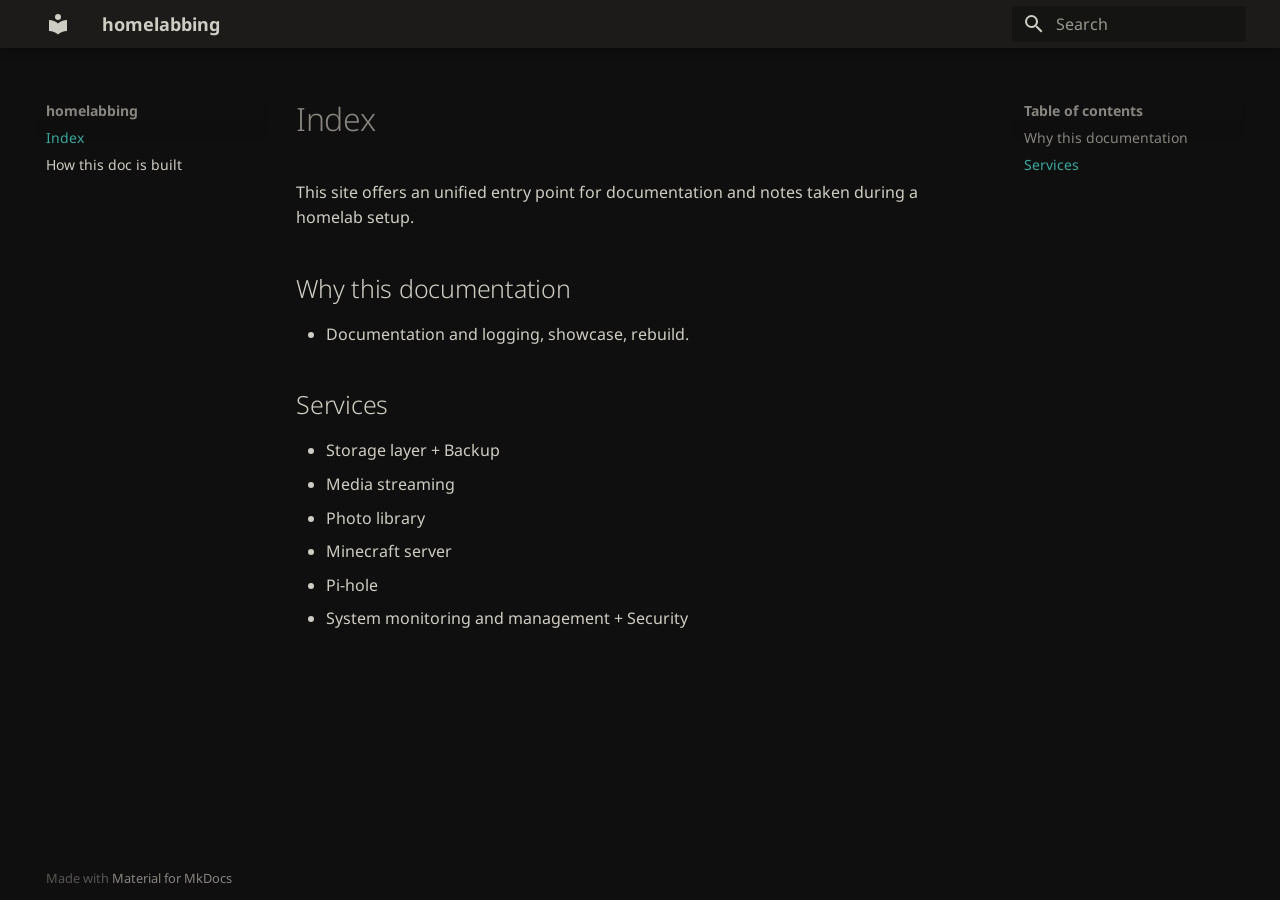
==== commit 9267f732: "Deployed 9862777 with MkDocs version: 1.6.1" ====
--- a/index.html
+++ b/index.html
@@ -8,9 +8,11 @@
       
       
       
-      
-      
-        <link rel="next" href="setting-up-docs/">
+        <link rel="canonical" href="https://defectuoso.github.io/homelab/">
+      
+      
+      
+        <link rel="next" href="how_to_doc/">
       
       
         
@@ -27,6 +29,9 @@
     
       <link rel="stylesheet" href="assets/stylesheets/main.484c7ddc.min.css">
       
+        
+        <link rel="stylesheet" href="assets/stylesheets/palette.ab4e12ef.min.css">
+      
       
 
 
@@ -39,10 +44,12 @@
         
         
         <link rel="preconnect" href="https://fonts.gstatic.com" crossorigin>
-        <link rel="stylesheet" href="https://fonts.googleapis.com/css?family=Roboto:300,300i,400,400i,700,700i%7CRoboto+Mono:400,400i,700,700i&display=fallback">
-        <style>:root{--md-text-font:"Roboto";--md-code-font:"Roboto Mono"}</style>
-      
-    
+        <link rel="stylesheet" href="https://fonts.googleapis.com/css?family=Noto+Sans:300,300i,400,400i,700,700i%7CRoboto+Mono:400,400i,700,700i&display=fallback">
+        <style>:root{--md-text-font:"Noto Sans";--md-code-font:"Roboto Mono"}</style>
+      
+    
+    
+      <link rel="stylesheet" href="stylesheets/colors.css">
     
     <script>__md_scope=new URL(".",location),__md_hash=e=>[...e].reduce(((e,_)=>(e<<5)-e+_.charCodeAt(0)),0),__md_get=(e,_=localStorage,t=__md_scope)=>JSON.parse(_.getItem(t.pathname+"."+e)),__md_set=(e,_,t=localStorage,a=__md_scope)=>{try{t.setItem(a.pathname+"."+e,JSON.stringify(_))}catch(e){}}</script>
     
@@ -53,7 +60,14 @@
   </head>
   
   
-    <body dir="ltr">
+    
+    
+      
+    
+    
+    
+    
+    <body dir="ltr" data-md-color-scheme="flexoki-dark" data-md-color-primary="custom" data-md-color-accent="indigo">
   
     
     <input class="md-toggle" data-md-toggle="drawer" type="checkbox" id="__drawer" autocomplete="off">
@@ -62,7 +76,7 @@
     <div data-md-component="skip">
       
         
-        <a href="#welcome-to-mkdocs" class="md-skip">
+        <a href="#index" class="md-skip">
           Skip to content
         </a>
       
@@ -98,12 +112,24 @@
         <div class="md-header__topic" data-md-component="header-topic">
           <span class="md-ellipsis">
             
-              Welcome to MkDocs
+              Index
             
           </span>
         </div>
       </div>
     </div>
+    
+      
+        <form class="md-header__option" data-md-component="palette">
+  
+    
+    
+    
+    <input class="md-option" data-md-color-media="" data-md-color-scheme="flexoki-dark" data-md-color-primary="custom" data-md-color-accent="indigo"  aria-hidden="true"  type="radio" name="__palette" id="__palette_0">
+    
+  
+</form>
+      
     
     
       <script>var palette=__md_get("__palette");if(palette&&palette.color){if("(prefers-color-scheme)"===palette.color.media){var media=matchMedia("(prefers-color-scheme: light)"),input=document.querySelector(media.matches?"[data-md-color-media='(prefers-color-scheme: light)']":"[data-md-color-media='(prefers-color-scheme: dark)']");palette.color.media=input.getAttribute("data-md-color-media"),palette.color.scheme=input.getAttribute("data-md-color-scheme"),palette.color.primary=input.getAttribute("data-md-color-primary"),palette.color.accent=input.getAttribute("data-md-color-accent")}for(var[key,value]of Object.entries(palette.color))document.body.setAttribute("data-md-color-"+key,value)}</script>
@@ -210,7 +236,7 @@
   <span class="md-ellipsis">
     
   
-    Welcome to MkDocs
+    Index
   
 
     
@@ -228,7 +254,7 @@
   <span class="md-ellipsis">
     
   
-    Welcome to MkDocs
+    Index
   
 
     
@@ -254,10 +280,10 @@
     <ul class="md-nav__list" data-md-component="toc" data-md-scrollfix>
       
         <li class="md-nav__item">
-  <a href="#commands" class="md-nav__link">
+  <a href="#why-this-documentation" class="md-nav__link">
     <span class="md-ellipsis">
       
-        Commands
+        Why this documentation
       
     </span>
   </a>
@@ -265,10 +291,10 @@
 </li>
       
         <li class="md-nav__item">
-  <a href="#project-layout" class="md-nav__link">
+  <a href="#services" class="md-nav__link">
     <span class="md-ellipsis">
       
-        Project layout
+        Services
       
     </span>
   </a>
@@ -290,14 +316,14 @@
   
   
     <li class="md-nav__item">
-      <a href="setting-up-docs/" class="md-nav__link">
+      <a href="how_to_doc/" class="md-nav__link">
         
   
   
   <span class="md-ellipsis">
     
   
-    Setting up docs
+    How this doc is built
   
 
     
@@ -337,10 +363,10 @@
     <ul class="md-nav__list" data-md-component="toc" data-md-scrollfix>
       
         <li class="md-nav__item">
-  <a href="#commands" class="md-nav__link">
+  <a href="#why-this-documentation" class="md-nav__link">
     <span class="md-ellipsis">
       
-        Commands
+        Why this documentation
       
     </span>
   </a>
@@ -348,10 +374,10 @@
 </li>
       
         <li class="md-nav__item">
-  <a href="#project-layout" class="md-nav__link">
+  <a href="#services" class="md-nav__link">
     <span class="md-ellipsis">
       
-        Project layout
+        Services
       
     </span>
   </a>
@@ -375,21 +401,21 @@
 
 
 
-<h1 id="welcome-to-mkdocs">Welcome to MkDocs</h1>
-<p>For full documentation visit <a href="https://www.mkdocs.org">mkdocs.org</a>.</p>
-<h2 id="commands">Commands</h2>
+<h1 id="index">Index</h1>
+<p>This site offers an unified entry point for documentation and notes taken during a homelab setup.</p>
+<h2 id="why-this-documentation">Why this documentation</h2>
 <ul>
-<li><code>mkdocs new [dir-name]</code> - Create a new project.</li>
-<li><code>mkdocs serve</code> - Start the live-reloading docs server.</li>
-<li><code>mkdocs build</code> - Build the documentation site.</li>
-<li><code>mkdocs -h</code> - Print help message and exit.</li>
+<li>Documentation and logging, showcase, rebuild.</li>
 </ul>
-<h2 id="project-layout">Project layout</h2>
-<pre><code>mkdocs.yml    # The configuration file.
-docs/
-    index.md  # The documentation homepage.
-    ...       # Other markdown pages, images and other files.
-</code></pre>
+<h2 id="services">Services</h2>
+<ul>
+<li>Storage layer + Backup</li>
+<li>Media streaming</li>
+<li>Photo library</li>
+<li>Minecraft server</li>
+<li>Pi-hole</li>
+<li>System monitoring and management + Security</li>
+</ul>
 
 
 
--- a/assets/stylesheets/palette.ab4e12ef.min.css
+++ b/assets/stylesheets/palette.ab4e12ef.min.css
@@ -0,0 +1 @@
+@media screen{[data-md-color-scheme=slate]{--md-default-fg-color:hsla(var(--md-hue),15%,90%,0.82);--md-default-fg-color--light:hsla(var(--md-hue),15%,90%,0.56);--md-default-fg-color--lighter:hsla(var(--md-hue),15%,90%,0.32);--md-default-fg-color--lightest:hsla(var(--md-hue),15%,90%,0.12);--md-default-bg-color:hsla(var(--md-hue),15%,14%,1);--md-default-bg-color--light:hsla(var(--md-hue),15%,14%,0.54);--md-default-bg-color--lighter:hsla(var(--md-hue),15%,14%,0.26);--md-default-bg-color--lightest:hsla(var(--md-hue),15%,14%,0.07);--md-code-fg-color:hsla(var(--md-hue),18%,86%,0.82);--md-code-bg-color:hsla(var(--md-hue),15%,18%,1);--md-code-bg-color--light:hsla(var(--md-hue),15%,18%,0.9);--md-code-bg-color--lighter:hsla(var(--md-hue),15%,18%,0.54);--md-code-hl-color:#2977ff;--md-code-hl-color--light:#2977ff1a;--md-code-hl-number-color:#e6695b;--md-code-hl-special-color:#f06090;--md-code-hl-function-color:#c973d9;--md-code-hl-constant-color:#9383e2;--md-code-hl-keyword-color:#6791e0;--md-code-hl-string-color:#2fb170;--md-code-hl-name-color:var(--md-code-fg-color);--md-code-hl-operator-color:var(--md-default-fg-color--light);--md-code-hl-punctuation-color:var(--md-default-fg-color--light);--md-code-hl-comment-color:var(--md-default-fg-color--light);--md-code-hl-generic-color:var(--md-default-fg-color--light);--md-code-hl-variable-color:var(--md-default-fg-color--light);--md-typeset-color:var(--md-default-fg-color);--md-typeset-a-color:var(--md-primary-fg-color);--md-typeset-kbd-color:hsla(var(--md-hue),15%,90%,0.12);--md-typeset-kbd-accent-color:hsla(var(--md-hue),15%,90%,0.2);--md-typeset-kbd-border-color:hsla(var(--md-hue),15%,14%,1);--md-typeset-mark-color:#4287ff4d;--md-typeset-table-color:hsla(var(--md-hue),15%,95%,0.12);--md-typeset-table-color--light:hsla(var(--md-hue),15%,95%,0.035);--md-admonition-fg-color:var(--md-default-fg-color);--md-admonition-bg-color:var(--md-default-bg-color);--md-footer-bg-color:hsla(var(--md-hue),15%,10%,0.87);--md-footer-bg-color--dark:hsla(var(--md-hue),15%,8%,1);--md-shadow-z1:0 0.2rem 0.5rem #0000000d,0 0 0.05rem #0000001a;--md-shadow-z2:0 0.2rem 0.5rem #00000040,0 0 0.05rem #00000040;--md-shadow-z3:0 0.2rem 0.5rem #0006,0 0 0.05rem #00000059;color-scheme:dark}[data-md-color-scheme=slate] img[src$="#gh-light-mode-only"],[data-md-color-scheme=slate] img[src$="#only-light"]{display:none}[data-md-color-scheme=slate][data-md-color-primary=pink]{--md-typeset-a-color:#ed5487}[data-md-color-scheme=slate][data-md-color-primary=purple]{--md-typeset-a-color:#c46fd3}[data-md-color-scheme=slate][data-md-color-primary=deep-purple]{--md-typeset-a-color:#a47bea}[data-md-color-scheme=slate][data-md-color-primary=indigo]{--md-typeset-a-color:#5488e8}[data-md-color-scheme=slate][data-md-color-primary=teal]{--md-typeset-a-color:#00ccb8}[data-md-color-scheme=slate][data-md-color-primary=green]{--md-typeset-a-color:#71c174}[data-md-color-scheme=slate][data-md-color-primary=deep-orange]{--md-typeset-a-color:#ff764d}[data-md-color-scheme=slate][data-md-color-primary=brown]{--md-typeset-a-color:#c1775c}[data-md-color-scheme=slate][data-md-color-primary=black],[data-md-color-scheme=slate][data-md-color-primary=blue-grey],[data-md-color-scheme=slate][data-md-color-primary=grey],[data-md-color-scheme=slate][data-md-color-primary=white]{--md-typeset-a-color:#5e8bde}[data-md-color-switching] *,[data-md-color-switching] :after,[data-md-color-switching] :before{transition-duration:0ms!important}}[data-md-color-accent=red]{--md-accent-fg-color:#ff1947;--md-accent-fg-color--transparent:#ff19471a;--md-accent-bg-color:#fff;--md-accent-bg-color--light:#ffffffb3}[data-md-color-accent=pink]{--md-accent-fg-color:#f50056;--md-accent-fg-color--transparent:#f500561a;--md-accent-bg-color:#fff;--md-accent-bg-color--light:#ffffffb3}[data-md-color-accent=purple]{--md-accent-fg-color:#df41fb;--md-accent-fg-color--transparent:#df41fb1a;--md-accent-bg-color:#fff;--md-accent-bg-color--light:#ffffffb3}[data-md-color-accent=deep-purple]{--md-accent-fg-color:#7c4dff;--md-accent-fg-color--transparent:#7c4dff1a;--md-accent-bg-color:#fff;--md-accent-bg-color--light:#ffffffb3}[data-md-color-accent=indigo]{--md-accent-fg-color:#526cfe;--md-accent-fg-color--transparent:#526cfe1a;--md-accent-bg-color:#fff;--md-accent-bg-color--light:#ffffffb3}[data-md-color-accent=blue]{--md-accent-fg-color:#4287ff;--md-accent-fg-color--transparent:#4287ff1a;--md-accent-bg-color:#fff;--md-accent-bg-color--light:#ffffffb3}[data-md-color-accent=light-blue]{--md-accent-fg-color:#0091eb;--md-accent-fg-color--transparent:#0091eb1a;--md-accent-bg-color:#fff;--md-accent-bg-color--light:#ffffffb3}[data-md-color-accent=cyan]{--md-accent-fg-color:#00bad6;--md-accent-fg-color--transparent:#00bad61a;--md-accent-bg-color:#fff;--md-accent-bg-color--light:#ffffffb3}[data-md-color-accent=teal]{--md-accent-fg-color:#00bda4;--md-accent-fg-color--transparent:#00bda41a;--md-accent-bg-color:#fff;--md-accent-bg-color--light:#ffffffb3}[data-md-color-accent=green]{--md-accent-fg-color:#00c753;--md-accent-fg-color--transparent:#00c7531a;--md-accent-bg-color:#fff;--md-accent-bg-color--light:#ffffffb3}[data-md-color-accent=light-green]{--md-accent-fg-color:#63de17;--md-accent-fg-color--transparent:#63de171a;--md-accent-bg-color:#fff;--md-accent-bg-color--light:#ffffffb3}[data-md-color-accent=lime]{--md-accent-fg-color:#b0eb00;--md-accent-fg-color--transparent:#b0eb001a;--md-accent-bg-color:#000000de;--md-accent-bg-color--light:#0000008a}[data-md-color-accent=yellow]{--md-accent-fg-color:#ffd500;--md-accent-fg-color--transparent:#ffd5001a;--md-accent-bg-color:#000000de;--md-accent-bg-color--light:#0000008a}[data-md-color-accent=amber]{--md-accent-fg-color:#fa0;--md-accent-fg-color--transparent:#ffaa001a;--md-accent-bg-color:#000000de;--md-accent-bg-color--light:#0000008a}[data-md-color-accent=orange]{--md-accent-fg-color:#ff9100;--md-accent-fg-color--transparent:#ff91001a;--md-accent-bg-color:#000000de;--md-accent-bg-color--light:#0000008a}[data-md-color-accent=deep-orange]{--md-accent-fg-color:#ff6e42;--md-accent-fg-color--transparent:#ff6e421a;--md-accent-bg-color:#fff;--md-accent-bg-color--light:#ffffffb3}[data-md-color-primary=red]{--md-primary-fg-color:#ef5552;--md-primary-fg-color--light:#e57171;--md-primary-fg-color--dark:#e53734;--md-primary-bg-color:#fff;--md-primary-bg-color--light:#ffffffb3}[data-md-color-primary=pink]{--md-primary-fg-color:#e92063;--md-primary-fg-color--light:#ec417a;--md-primary-fg-color--dark:#c3185d;--md-primary-bg-color:#fff;--md-primary-bg-color--light:#ffffffb3}[data-md-color-primary=purple]{--md-primary-fg-color:#ab47bd;--md-primary-fg-color--light:#bb69c9;--md-primary-fg-color--dark:#8c24a8;--md-primary-bg-color:#fff;--md-primary-bg-color--light:#ffffffb3}[data-md-color-primary=deep-purple]{--md-primary-fg-color:#7e56c2;--md-primary-fg-color--light:#9574cd;--md-primary-fg-color--dark:#673ab6;--md-primary-bg-color:#fff;--md-primary-bg-color--light:#ffffffb3}[data-md-color-primary=indigo]{--md-primary-fg-color:#4051b5;--md-primary-fg-color--light:#5d6cc0;--md-primary-fg-color--dark:#303fa1;--md-primary-bg-color:#fff;--md-primary-bg-color--light:#ffffffb3}[data-md-color-primary=blue]{--md-primary-fg-color:#2094f3;--md-primary-fg-color--light:#42a5f5;--md-primary-fg-color--dark:#1975d2;--md-primary-bg-color:#fff;--md-primary-bg-color--light:#ffffffb3}[data-md-color-primary=light-blue]{--md-primary-fg-color:#02a6f2;--md-primary-fg-color--light:#28b5f6;--md-primary-fg-color--dark:#0287cf;--md-primary-bg-color:#fff;--md-primary-bg-color--light:#ffffffb3}[data-md-color-primary=cyan]{--md-primary-fg-color:#00bdd6;--md-primary-fg-color--light:#25c5da;--md-primary-fg-color--dark:#0097a8;--md-primary-bg-color:#fff;--md-primary-bg-color--light:#ffffffb3}[data-md-color-primary=teal]{--md-primary-fg-color:#009485;--md-primary-fg-color--light:#26a699;--md-primary-fg-color--dark:#007a6c;--md-primary-bg-color:#fff;--md-primary-bg-color--light:#ffffffb3}[data-md-color-primary=green]{--md-primary-fg-color:#4cae4f;--md-primary-fg-color--light:#68bb6c;--md-primary-fg-color--dark:#398e3d;--md-primary-bg-color:#fff;--md-primary-bg-color--light:#ffffffb3}[data-md-color-primary=light-green]{--md-primary-fg-color:#8bc34b;--md-primary-fg-color--light:#9ccc66;--md-primary-fg-color--dark:#689f38;--md-primary-bg-color:#fff;--md-primary-bg-color--light:#ffffffb3}[data-md-color-primary=lime]{--md-primary-fg-color:#cbdc38;--md-primary-fg-color--light:#d3e156;--md-primary-fg-color--dark:#b0b52c;--md-primary-bg-color:#000000de;--md-primary-bg-color--light:#0000008a}[data-md-color-primary=yellow]{--md-primary-fg-color:#ffec3d;--md-primary-fg-color--light:#ffee57;--md-primary-fg-color--dark:#fbc02d;--md-primary-bg-color:#000000de;--md-primary-bg-color--light:#0000008a}[data-md-color-primary=amber]{--md-primary-fg-color:#ffc105;--md-primary-fg-color--light:#ffc929;--md-primary-fg-color--dark:#ffa200;--md-primary-bg-color:#000000de;--md-primary-bg-color--light:#0000008a}[data-md-color-primary=orange]{--md-primary-fg-color:#ffa724;--md-primary-fg-color--light:#ffa724;--md-primary-fg-color--dark:#fa8900;--md-primary-bg-color:#000000de;--md-primary-bg-color--light:#0000008a}[data-md-color-primary=deep-orange]{--md-primary-fg-color:#ff6e42;--md-primary-fg-color--light:#ff8a66;--md-primary-fg-color--dark:#f4511f;--md-primary-bg-color:#fff;--md-primary-bg-color--light:#ffffffb3}[data-md-color-primary=brown]{--md-primary-fg-color:#795649;--md-primary-fg-color--light:#8d6e62;--md-primary-fg-color--dark:#5d4037;--md-primary-bg-color:#fff;--md-primary-bg-color--light:#ffffffb3}[data-md-color-primary=grey]{--md-primary-fg-color:#757575;--md-primary-fg-color--light:#9e9e9e;--md-primary-fg-color--dark:#616161;--md-primary-bg-color:#fff;--md-primary-bg-color--light:#ffffffb3;--md-typeset-a-color:#4051b5}[data-md-color-primary=blue-grey]{--md-primary-fg-color:#546d78;--md-primary-fg-color--light:#607c8a;--md-primary-fg-color--dark:#455a63;--md-primary-bg-color:#fff;--md-primary-bg-color--light:#ffffffb3;--md-typeset-a-color:#4051b5}[data-md-color-primary=light-green]:not([data-md-color-scheme=slate]){--md-typeset-a-color:#72ad2e}[data-md-color-primary=lime]:not([data-md-color-scheme=slate]){--md-typeset-a-color:#8b990a}[data-md-color-primary=yellow]:not([data-md-color-scheme=slate]){--md-typeset-a-color:#b8a500}[data-md-color-primary=amber]:not([data-md-color-scheme=slate]){--md-typeset-a-color:#d19d00}[data-md-color-primary=orange]:not([data-md-color-scheme=slate]){--md-typeset-a-color:#e68a00}[data-md-color-primary=white]{--md-primary-fg-color:hsla(var(--md-hue),0%,100%,1);--md-primary-fg-color--light:hsla(var(--md-hue),0%,100%,0.7);--md-primary-fg-color--dark:hsla(var(--md-hue),0%,0%,0.07);--md-primary-bg-color:hsla(var(--md-hue),0%,0%,0.87);--md-primary-bg-color--light:hsla(var(--md-hue),0%,0%,0.54);--md-typeset-a-color:#4051b5}[data-md-color-primary=white] .md-button{color:var(--md-typeset-a-color)}[data-md-color-primary=white] .md-button--primary{background-color:var(--md-typeset-a-color);border-color:var(--md-typeset-a-color);color:hsla(var(--md-hue),0%,100%,1)}@media screen and (min-width:60em){[data-md-color-primary=white] .md-search__form{background-color:hsla(var(--md-hue),0%,0%,.07)}[data-md-color-primary=white] .md-search__form:hover{background-color:hsla(var(--md-hue),0%,0%,.32)}[data-md-color-primary=white] .md-search__input+.md-search__icon{color:hsla(var(--md-hue),0%,0%,.87)}}@media screen and (min-width:76.25em){[data-md-color-primary=white] .md-tabs{border-bottom:.05rem solid #00000012}}[data-md-color-primary=black]{--md-primary-fg-color:hsla(var(--md-hue),15%,9%,1);--md-primary-fg-color--light:hsla(var(--md-hue),15%,9%,0.54);--md-primary-fg-color--dark:hsla(var(--md-hue),15%,9%,1);--md-primary-bg-color:hsla(var(--md-hue),15%,100%,1);--md-primary-bg-color--light:hsla(var(--md-hue),15%,100%,0.7);--md-typeset-a-color:#4051b5}[data-md-color-primary=black] .md-button{color:var(--md-typeset-a-color)}[data-md-color-primary=black] .md-button--primary{background-color:var(--md-typeset-a-color);border-color:var(--md-typeset-a-color);color:hsla(var(--md-hue),0%,100%,1)}[data-md-color-primary=black] .md-header{background-color:hsla(var(--md-hue),15%,9%,1)}@media screen and (max-width:59.984375em){[data-md-color-primary=black] .md-nav__source{background-color:hsla(var(--md-hue),15%,11%,.87)}}@media screen and (max-width:76.234375em){html [data-md-color-primary=black] .md-nav--primary .md-nav__title[for=__drawer]{background-color:hsla(var(--md-hue),15%,9%,1)}}@media screen and (min-width:76.25em){[data-md-color-primary=black] .md-tabs{background-color:hsla(var(--md-hue),15%,9%,1)}}
--- a/stylesheets/colors.css
+++ b/stylesheets/colors.css
@@ -0,0 +1,60 @@
+[data-md-color-scheme="flexoki-dark"] {
+
+  color-scheme: dark;
+
+  /* Base */
+  --md-default-bg-color:          #100F0F; /* black  — bg   */
+  --md-default-bg-color--light:   #1C1B1A; /* 950    — bg-2 */
+  --md-default-bg-color--lighter: #282726; /* 900    — ui   */
+  --md-default-bg-color--lightest:#343331; /* 850    — ui-2 */
+
+  --md-default-fg-color:          #CECDC3; /* 200    — tx   */
+  --md-default-fg-color--light:   #878580; /* 500    — tx-2 */
+  --md-default-fg-color--lighter: #575653; /* 700    — tx-3 */
+  --md-default-fg-color--lightest:#403E3C; /* 800    — ui-3, dividers */
+
+  --md-typeset-color: #CECDC3;
+
+  /* Header (primary) — using blue-400 (dark mode uses 400 values) */
+  --md-primary-fg-color:          #1C1B1A; /* bg-2, so header blends with bg */
+  --md-primary-fg-color--light:   #282726;
+  --md-primary-fg-color--dark:    #100F0F;
+  --md-primary-bg-color:          #CECDC3; /* tx — text on header */
+  --md-primary-bg-color--light:   rgba(206, 205, 195, 0.7);
+
+  /* Accent / interactive — cyan-400 */
+  --md-accent-fg-color:               #3AA99F;
+  --md-accent-fg-color--transparent:  rgba(58, 169, 159, 0.1);
+  --md-accent-bg-color:               #100F0F;
+
+  /* Links in content */
+  --md-typeset-a-color: #3AA99F;
+
+  /* Code blocks — slightly elevated from bg */
+  --md-code-bg-color: #1C1B1A; /* bg-2 */
+  --md-code-fg-color: #CECDC3; /* tx   */
+
+  /* Syntax highlighting — dark uses 400 values */
+  --md-code-hl-comment-color:     #575653; /* tx-3   — comments */
+  --md-code-hl-punctuation-color: #878580; /* tx-2   — punctuation, operators */
+  --md-code-hl-keyword-color:     #879A39; /* gr-400  — keywords */
+  --md-code-hl-string-color:      #3AA99F; /* cy-400  — strings */
+  --md-code-hl-function-color:    #DA702C; /* or-400  — functions */
+  --md-code-hl-constant-color:    #D0A215; /* ye-400  — constants */
+  --md-code-hl-number-color:      #8B7EC8; /* pu-400  — numbers */
+  --md-code-hl-variable-color:    #4385BE; /* bl-400  — variables, attributes */
+  --md-code-hl-operator-color:    #878580; /* tx-2    — operators */
+  --md-code-hl-name-color:        #CECDC3; /* tx      — identifiers */
+  --md-code-hl-special-color:     #CE5D97; /* ma-400  — language features */
+
+  /* Admonitions */
+  --md-admonition-bg-color:       #1C1B1A;
+  --md-admonition-fg-color:         #CECDC3
+
+  /* Footer */
+  --md-footer-bg-color:           #1C1B1A; /* bg-2 */
+  --md-footer-bg-color--dark:     #100F0F;
+  --md-footer-fg-color:           #CECDC3;
+  --md-footer-fg-color--light:    #878580;
+  --md-footer-fg-color--lighter:  #575653;
+}
